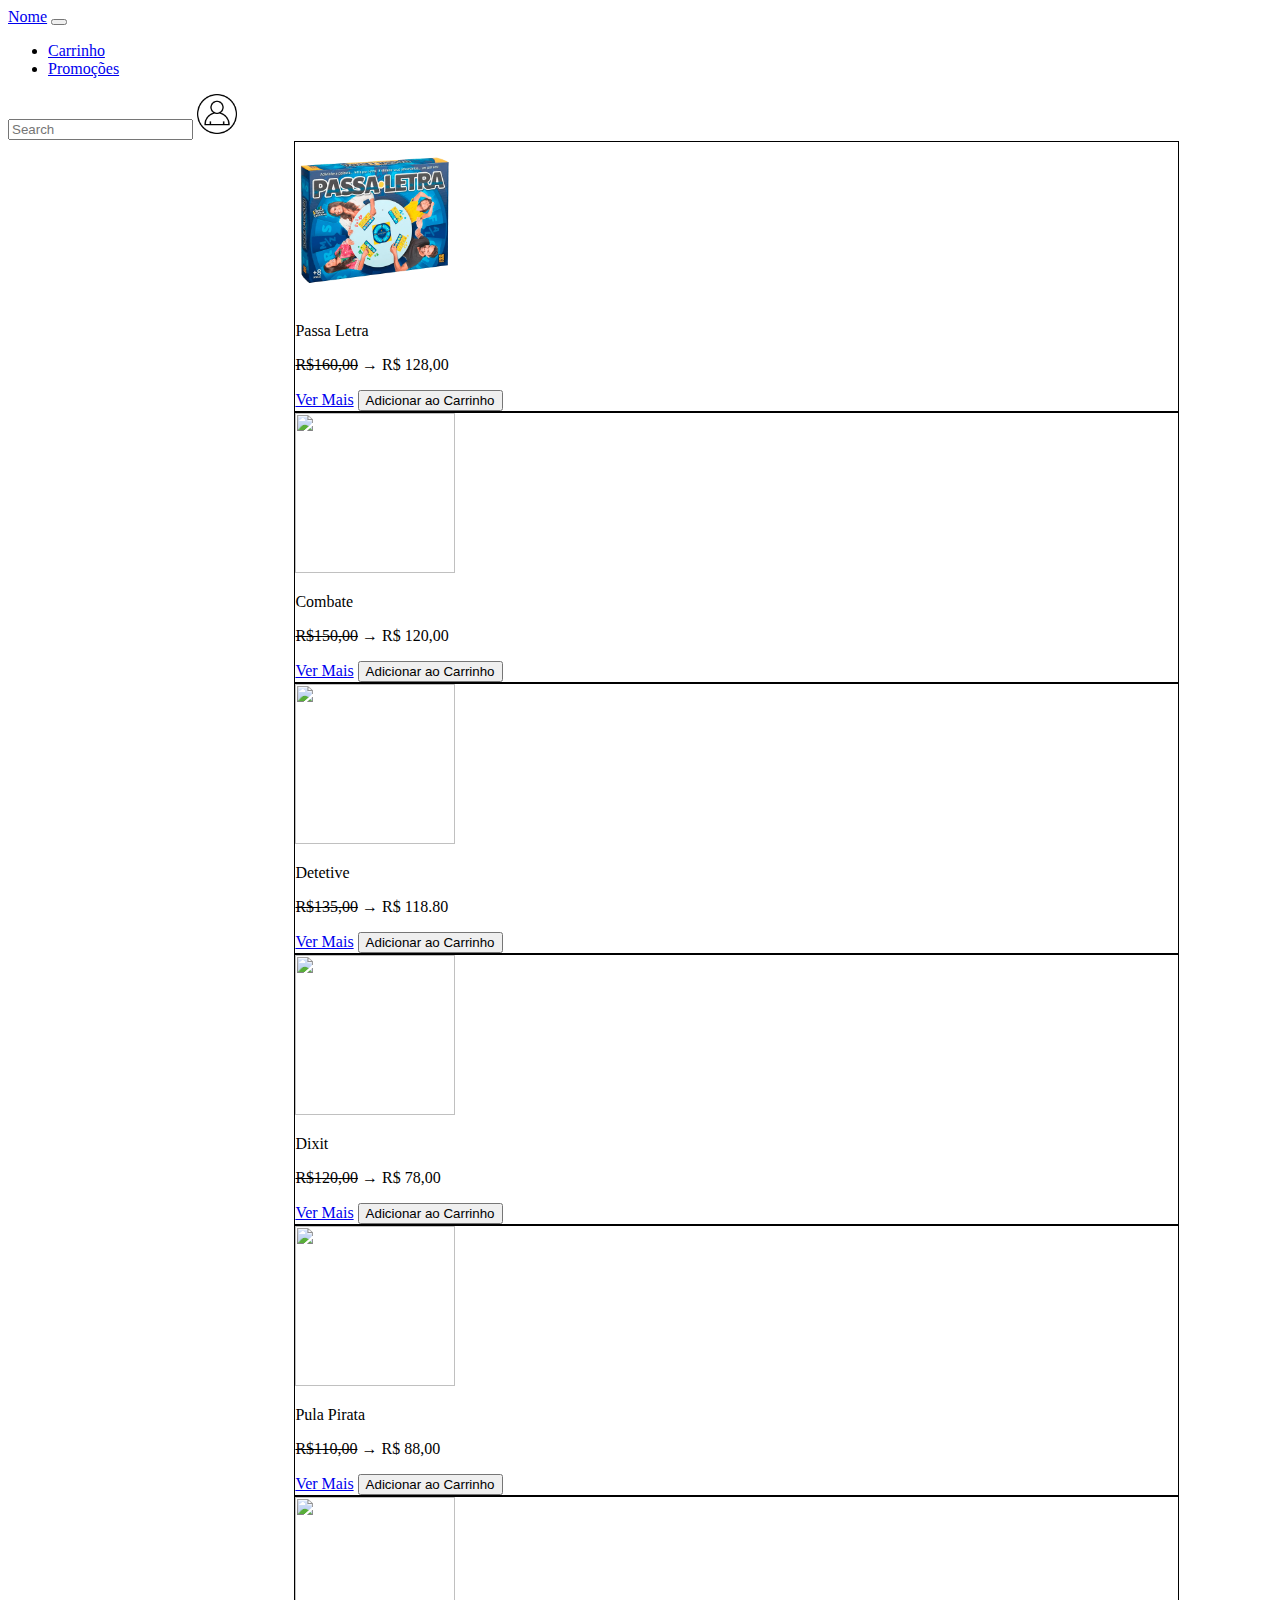
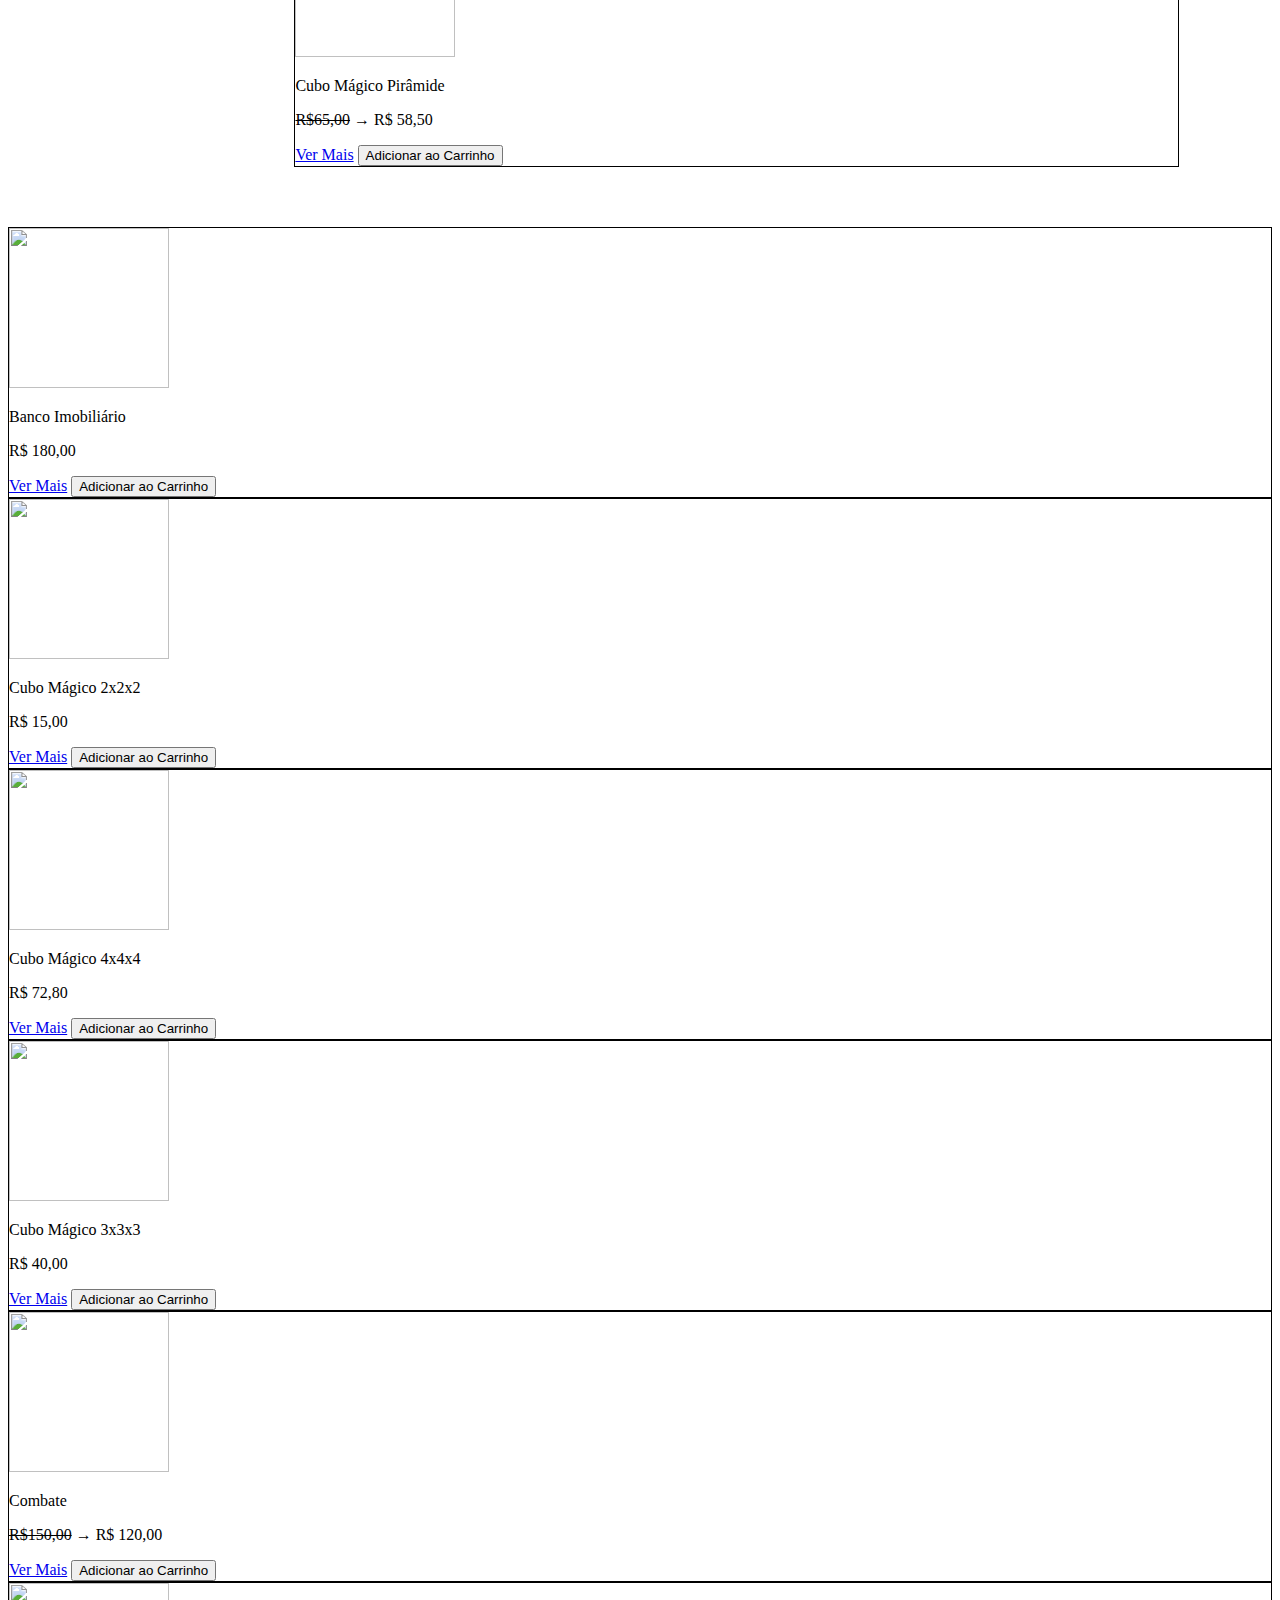
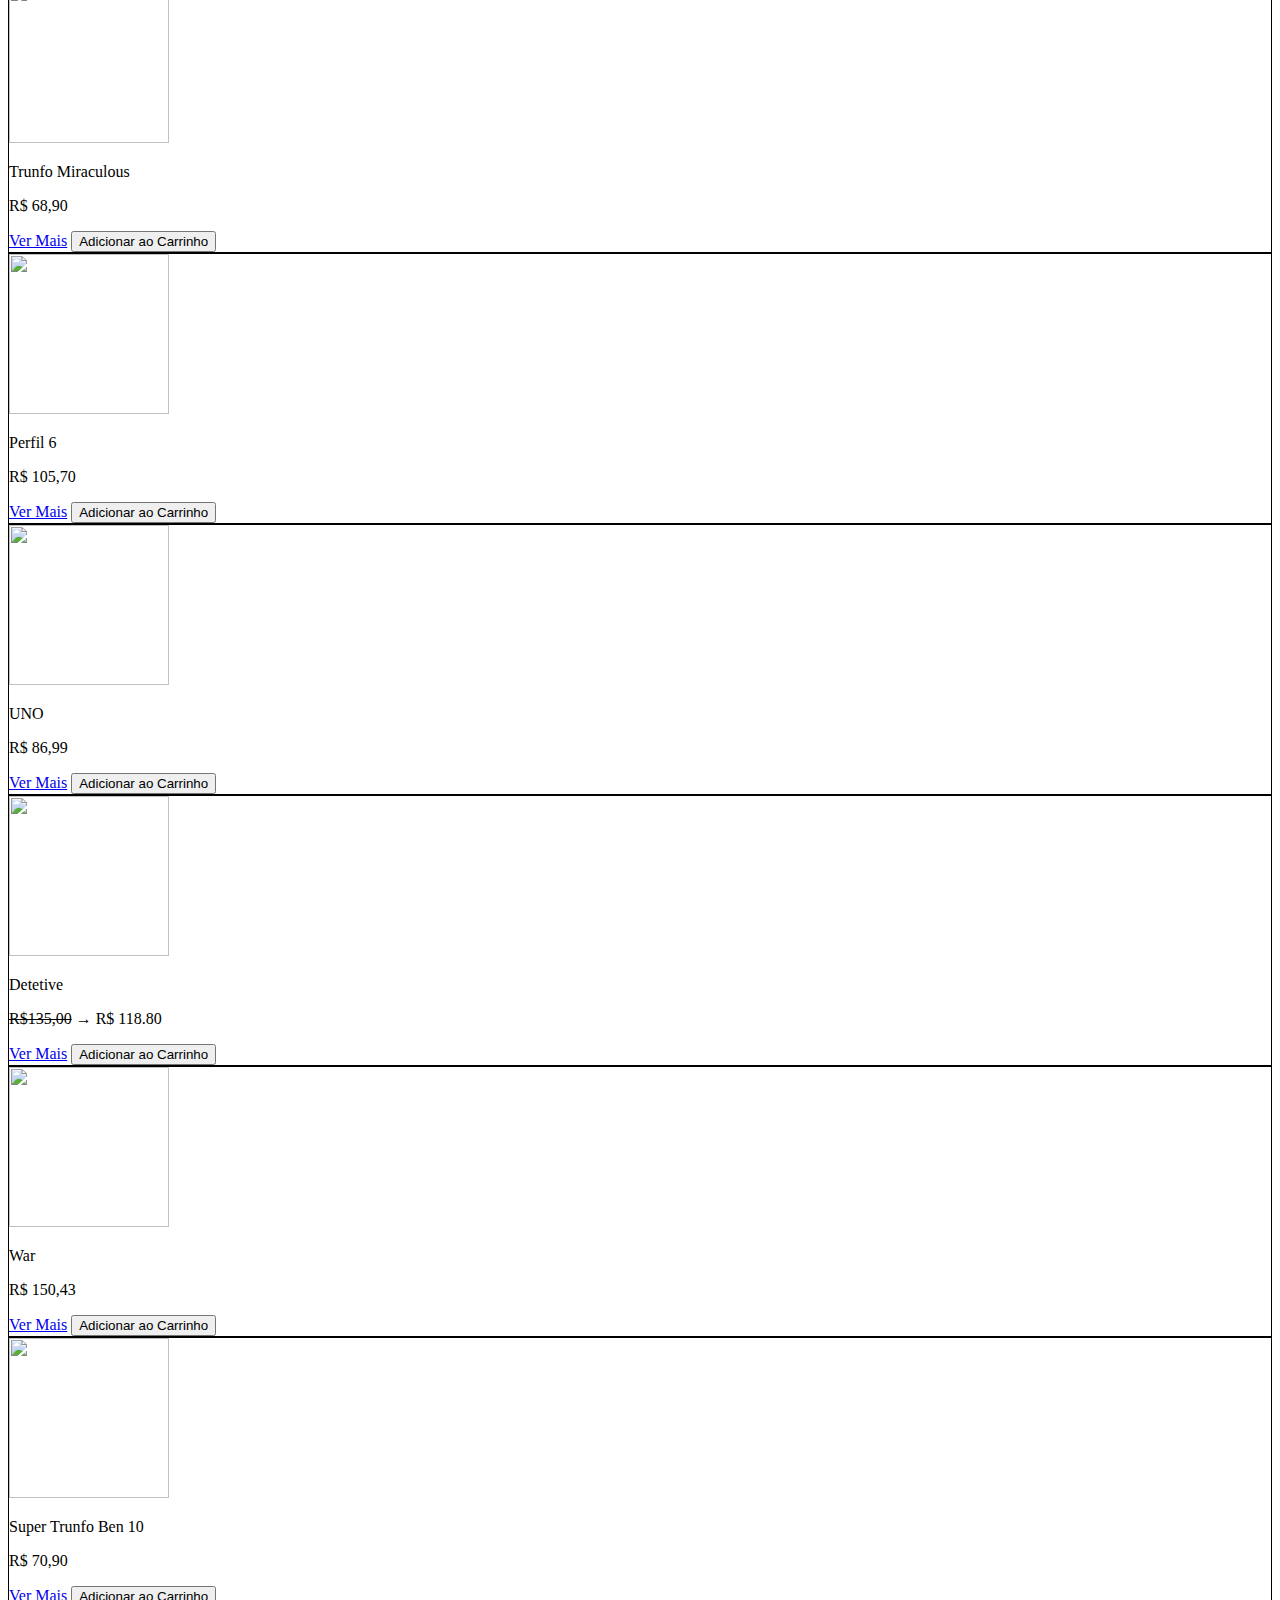
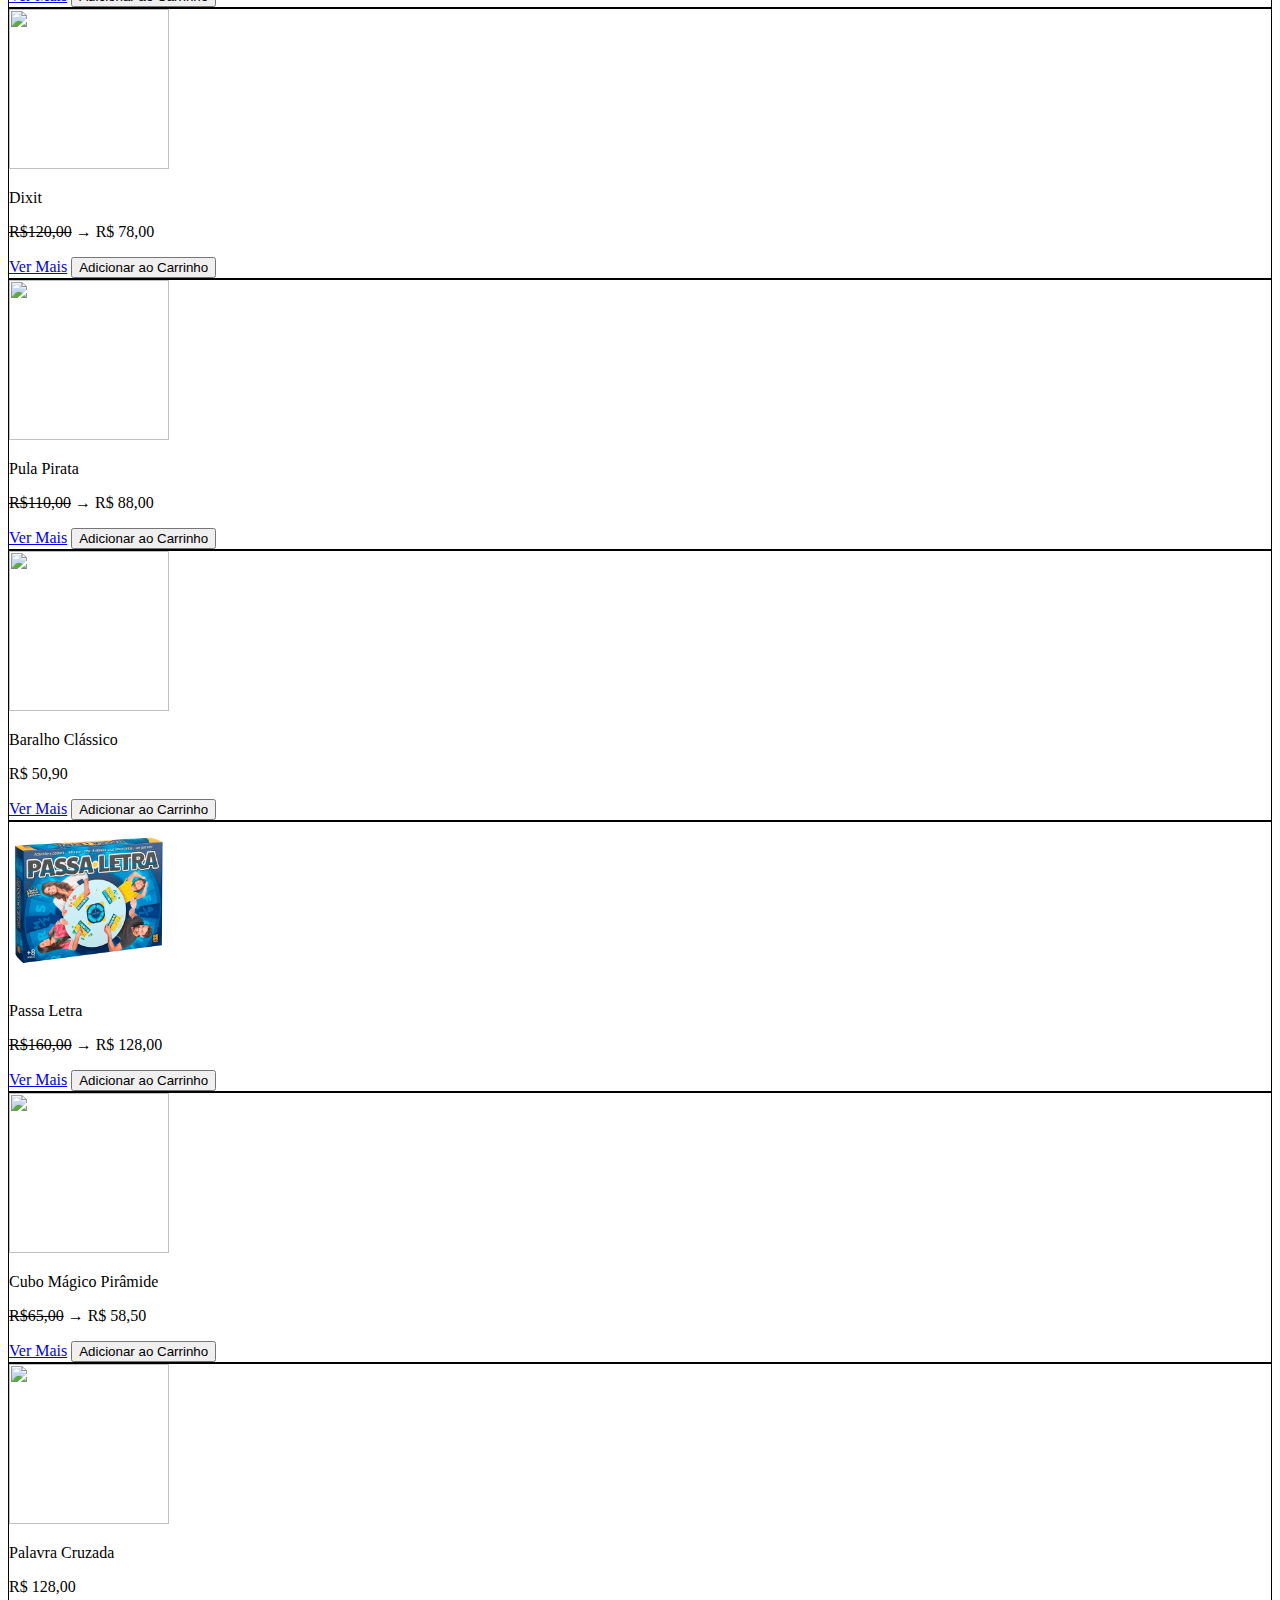
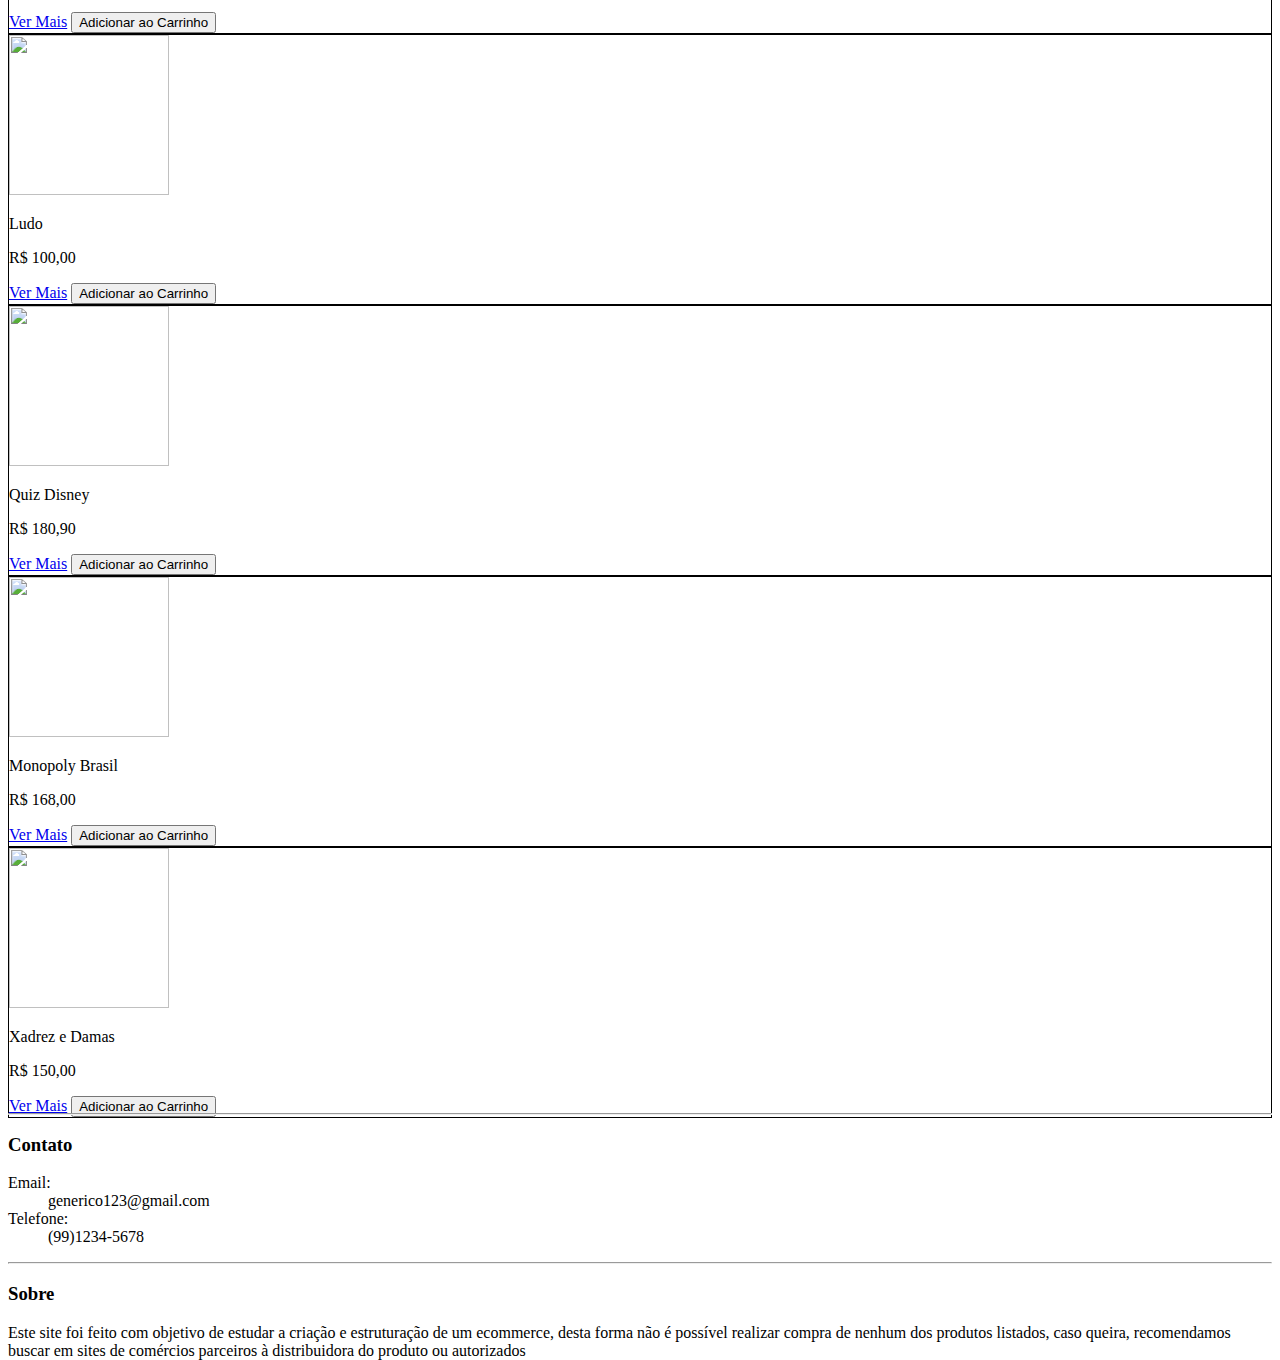
==== index.html @ 69f0a103 "bootstrap" ====
<!DOCTYPE html>
<html>
<head>
    <meta charset='utf-8'>
    <meta http-equiv='X-UA-Compatible' content='IE=edge'>
    <title>Ecommerce</title>
    <link href="https://cdn.jsdelivr.net/npm/bootstrap@5.3.0-alpha3/dist/css/bootstrap.min.css" rel="stylesheet" integrity="sha384-KK94CHFLLe+nY2dmCWGMq91rCGa5gtU4mk92HdvYe+M/SXH301p5ILy+dN9+nJOZ" crossorigin="anonymous">
    <meta name='viewport' content='width=device-width, initial-scale=1'>
    <link rel='stylesheet' type='text/css' media='screen' href='style.css'>
    <script src='main.js'></script>
    <link rel="icon" href="Asserts/Carrinho.png">
</head>
<body>
    <header>
        <nav class="navbar navbar-expand-lg bg-body-tertiary" class="navbar bg-dark" data-bs-theme="dark">
            <div class="container-fluid">
              <a class="navbar-brand" href="index.html">Nome</a>
              <button class="navbar-toggler" type="button" data-bs-toggle="collapse" data-bs-target="#navbarSupportedContent" aria-controls="navbarSupportedContent" aria-expanded="false" aria-label="Toggle navigation">
                <span class="navbar-toggler-icon"></span>
              </button>
              <div class="collapse navbar-collapse" id="navbarSupportedContent">
                <ul class="navbar-nav me-auto mb-2 mb-lg-0">
                  <li class="nav-item">
                    <a class="nav-link active" aria-current="page" href="Carrinho.html">Carrinho</a>
                  </li>
                  <li class="nav-item">
                    <a class="nav-link" href="#">Promoções</a>
                  </li>
                </ul>
                <form class="d-flex" role="search">
                  <input class="form-control me-2" type="search" placeholder="Search" aria-label="Search">
                  <a href="#openModal"><img src="Asserts/perfil.png"></a>
                </form>
              </div>
            </div>
          </nav>
    </header>
    <div id="openModal"; class="modalDialog">
        <div>
            <a href="#close" class="close">X</a>
            <label>Login</label><br/>
            <input type="text" placeholder="E-mail/Usuário">
            <br/>
            <label>Senha</label><br/>
            <input type="password" placeholder="Password">
        </div>
    </div>
    <section>
        <article id="Promo2">
            
            <div class="container text-center">
                <div class="row align-items-start">
                  <div class="col-2">
                    <img class="prodimage" src="Asserts/jogo1.png">
                    <p>Passa Letra</p>
                    <p><del>R$160,00</del>  &rarr; R$ 128,00</p>
                    <a class="btn btn-primary" href="#" role="button">Ver Mais</a>
                    <button class="btn btn-primary" type="submit">Adicionar ao Carrinho</button>
                  </div>
                  <div class="col-2">
                    <img class="prodimage" src="Asserts/combate.png">
                    <p>Combate</p>
                    <p><del>R$150,00</del>  &rarr; R$ 120,00</p>
                    <a class="btn btn-primary" href="#" role="button">Ver Mais</a>
                    <button class="btn btn-primary" type="submit">Adicionar ao Carrinho</button>
                  </div>
                  <div class="col-2">
                    <img class="prodimage" src="Asserts/detetive.png">
                    <p>Detetive</p>
                    <p><del>R$135,00</del>  &rarr; R$ 118.80 </p>
                    <a class="btn btn-primary" href="#" role="button">Ver Mais</a>
                    <button class="btn btn-primary" type="submit">Adicionar ao Carrinho</button>
                  </div>
                  <div class="col-2">
                    <img class="prodimage" src="Asserts/dixit.png">
                    <p>Dixit</p>
                    <p><del>R$120,00</del>  &rarr; R$ 78,00</p>
                    <a class="btn btn-primary" href="#" role="button">Ver Mais</a>
                    <button class="btn btn-primary" type="submit">Adicionar ao Carrinho</button>
                  </div>
                  <div class="col-2">
                    <img class="prodimage" src="Asserts/Estrela-pula-pirata.png">
                    <p>Pula Pirata</p>
                    <p><del>R$110,00</del>  &rarr; R$ 88,00</p>
                    <a class="btn btn-primary" href="#" role="button">Ver Mais</a>
                    <button class="btn btn-primary" type="submit">Adicionar ao Carrinho</button>
                  </div>
                  <div class="col-2">
                    <img class="prodimage" src="Asserts/Rubiks-cubo-mágico-piramide.png">
                    <p>Cubo Mágico Pirâmide</p>
                    <p><del>R$65,00</del>  &rarr; R$ 58,50</p>
                    <a class="btn btn-primary" href="#" role="button">Ver Mais</a>
                    <button class="btn btn-primary" type="submit">Adicionar ao Carrinho</button>
                  </div>
                </div>
              </div>
        </article>
        
 <article id="Venda">
    <div class="container text-center">
        <div class="row align-items-center">
          <div class="col">
            <img class="prodimage" src="Asserts/super_banco-imobiliario.png">
            <p>Banco Imobiliário</p>
            <p>R$ 180,00</p>
            <a class="btn btn-primary" href="#" role="button">Ver Mais</a>
            <button class="btn btn-primary" type="submit">Adicionar ao Carrinho</button>
          </div>
          <div class="col">
            <img class="prodimage" src="Asserts/Rubiks-mini-cubo-mágico.png">
            <p>Cubo Mágico 2x2x2</p>
            <p>R$ 15,00</p>
            <a class="btn btn-primary" href="#" role="button">Ver Mais</a>
            <button class="btn btn-primary" type="submit">Adicionar ao Carrinho</button>          
        </div>
          <div class="col">
            <img class="prodimage" src="Asserts/MGC-giga-cubo-magico.png">
            <p>Cubo Mágico 4x4x4</p>
            <p>R$ 72,80</p>
            <a class="btn btn-primary" href="#" role="button">Ver Mais</a>
            <button class="btn btn-primary" type="submit">Adicionar ao Carrinho</button>
          </div>
          <div class="col">
            <img class="prodimage" src="Asserts/Rubiks-cubo-mágico.png">
            <p>Cubo Mágico 3x3x3</p>
            <p>R$ 40,00</p>
            <a class="btn btn-primary" href="#" role="button">Ver Mais</a>
            <button class="btn btn-primary" type="submit">Adicionar ao Carrinho</button>
          </div>
          <div class="col">
            <img class="prodimage" src="Asserts/combate.png">
            <p>Combate</p>
            <p><del>R$150,00</del>  &rarr; R$ 120,00</p>
            <a class="btn btn-primary" href="#" role="button">Ver Mais</a>
            <button class="btn btn-primary" type="submit">Adicionar ao Carrinho</button>
          </div>
          <div class="col">
            <img class="prodimage" src="Asserts/grow-super-trunfo-ladybug.jpg">
            <p>Trunfo Miraculous</p>
            <p>R$ 68,90</p>
            <a class="btn btn-primary" href="#" role="button">Ver Mais</a>
            <button class="btn btn-primary" type="submit">Adicionar ao Carrinho</button>
          </div>
          <div class="col">
            <img class="prodimage" src="Asserts/grow-perfil-6.png">
            <p>Perfil 6</p>
            <p>R$ 105,70</p>
            <a class="btn btn-primary" href="#" role="button">Ver Mais</a>
            <button class="btn btn-primary" type="submit">Adicionar ao Carrinho</button>
          </div>
          <div class="col">
            <img class="prodimage" src="Asserts/Copag-UNO.png">
            <p>UNO</p>
            <p>R$ 86,99</p>
            <a class="btn btn-primary" href="#" role="button">Ver Mais</a>
            <button class="btn btn-primary" type="submit">Adicionar ao Carrinho</button>
          </div>
          <div class="col">
            <img class="prodimage" src="Asserts/detetive.png">
            <p>Detetive</p>
            <p><del>R$135,00</del>  &rarr; R$ 118.80 </p>
            <a class="btn btn-primary" href="#" role="button">Ver Mais</a>
            <button class="btn btn-primary" type="submit">Adicionar ao Carrinho</button>
          </div>
          <div class="col">
            <img class="prodimage" src="Asserts/Grow_War.png">
            <p>War</p>
            <p>R$ 150,43</p>
            <a class="btn btn-primary" href="#" role="button">Ver Mais</a>
            <button class="btn btn-primary" type="submit">Adicionar ao Carrinho</button>
          </div>
          <div class="col">
            <img class="prodimage" src="Asserts/Grow-super trunfo-ben10.png">
            <p>Super Trunfo Ben 10</p>
            <p>R$ 70,90</p>
            <a class="btn btn-primary" href="#" role="button">Ver Mais</a>
            <button class="btn btn-primary" type="submit">Adicionar ao Carrinho</button>
          </div>
          <div class="col">
            <img class="prodimage" src="Asserts/dixit.png">
            <p>Dixit</p>
            <p><del>R$120,00</del>  &rarr; R$ 78,00</p>
            <a class="btn btn-primary" href="#" role="button">Ver Mais</a>
            <button class="btn btn-primary" type="submit">Adicionar ao Carrinho</button>
          </div>
          <div class="col">
            <img class="prodimage" src="Asserts/Estrela-pula-pirata.png">
            <p>Pula Pirata</p>
            <p><del>R$110,00</del>  &rarr; R$ 88,00</p>
            <a class="btn btn-primary" href="#" role="button">Ver Mais</a>
            <button class="btn btn-primary" type="submit">Adicionar ao Carrinho</button>
          </div>
          <div class="col">
            <img class="prodimage" src="Asserts/Copag-baralho.png">
            <p>Baralho Clássico</p>
            <p>R$ 50,90</p>
            <a class="btn btn-primary" href="#" role="button">Ver Mais</a>
            <button class="btn btn-primary" type="submit">Adicionar ao Carrinho</button>
          </div>
          <div class="col">
            <img class="prodimage" src="Asserts/jogo1.png">
            <p>Passa Letra</p>
            <p><del>R$160,00</del>  &rarr; R$ 128,00</p>
            <a class="btn btn-primary" href="#" role="button">Ver Mais</a>
            <button class="btn btn-primary" type="submit">Adicionar ao Carrinho</button>
          </div>
          <div class="col">
            <img class="prodimage" src="Asserts/Rubiks-cubo-mágico-piramide.png">
            <p>Cubo Mágico Pirâmide</p>
            <p><del>R$65,00</del>  &rarr; R$ 58,50</p>
            <a class="btn btn-primary" href="#" role="button">Ver Mais</a>
            <button class="btn btn-primary" type="submit">Adicionar ao Carrinho</button>
          </div>
          <div class="col">
            <img class="prodimage" src="Asserts/Xalingo-Palavra Cruzada.png">
            <p>Palavra Cruzada</p>
            <p>R$ 128,00</p>
            <a class="btn btn-primary" href="#" role="button">Ver Mais</a>
            <button class="btn btn-primary" type="submit">Adicionar ao Carrinho</button>
          </div>
          <div class="col">
            <img class="prodimage" src="Asserts/Maninho brinquedos-Ludo.png">
            <p>Ludo</p>
            <p>R$ 100,00</p>
            <a class="btn btn-primary" href="#" role="button">Ver Mais</a>
            <button class="btn btn-primary" type="submit">Adicionar ao Carrinho</button>
          </div>
          <div class="col">
            <img class="prodimage" src="Asserts/Game Office- Quiz Disney.png">
            <p>Quiz Disney</p>
            <p>R$ 180,90</p>
            <a class="btn btn-primary" href="#" role="button">Ver Mais</a>
            <button class="btn btn-primary" type="submit">Adicionar ao Carrinho</button>
          </div>
          <div class="col">
            <img class="prodimage" src="Asserts/GROW_Monopoly_Brasil.png">
            <p>Monopoly Brasil</p>
            <p>R$ 168,00</p>
            <a class="btn btn-primary" href="#" role="button">Ver Mais</a>
            <button class="btn btn-primary" type="submit">Adicionar ao Carrinho</button>
          </div>
          <div class="col">
            <img class="prodimage" src="Asserts/Bulbo-xadrez_e_damas_escolar">
            <p>Xadrez e Damas</p>
            <p>R$ 150,00</p>
            <a class="btn btn-primary" href="#" role="button">Ver Mais</a>
            <button class="btn btn-primary" type="submit">Adicionar ao Carrinho</button>
          </div>
        </div>
      </div> 
</article>
    </section>
    <footer>
        <hr/>
            <dl id="contato">
                <h3>Contato</h3>
                    <dt>Email:</dt>
                    <dd>generico123@gmail.com</dd>
                    <dt>Telefone:</dt>
                    <dd>(99)1234-5678</dd>
            </dl>
        <hr class="effect"/>
        <div class="sobre">
            <h3>Sobre</h3>
            <p>Este site foi feito com objetivo de estudar a criação e estruturação de um ecommerce, desta forma não é possível realizar compra de nenhum dos produtos listados, caso queira, recomendamos buscar em sites de comércios parceiros à distribuidora do produto ou autorizados</p>
        </div>
        </footer>
    <script src="https://cdn.jsdelivr.net/npm/@popperjs/core@2.11.7/dist/umd/popper.min.js" integrity="sha384-zYPOMqeu1DAVkHiLqWBUTcbYfZ8osu1Nd6Z89ify25QV9guujx43ITvfi12/QExE" crossorigin="anonymous"></script>
<script src="https://cdn.jsdelivr.net/npm/bootstrap@5.3.0-alpha3/dist/js/bootstrap.min.js" integrity="sha384-Y4oOpwW3duJdCWv5ly8SCFYWqFDsfob/3GkgExXKV4idmbt98QcxXYs9UoXAB7BZ" crossorigin="anonymous"></script>
    <script src="https://cdn.jsdelivr.net/npm/bootstrap@5.3.0-alpha3/dist/js/bootstrap.bundle.min.js" integrity="sha384-ENjdO4Dr2bkBIFxQpeoTz1HIcje39Wm4jDKdf19U8gI4ddQ3GYNS7NTKfAdVQSZe" crossorigin="anonymous"></script>
</body>
</html>
---- style.css ----
header nav div div form a img{width: 2.5em; height: 2.5em;}
.modalDialog{
    position: fixed;
    font-family: verdana;
    top: 0;
    right: 0;
    bottom: 0;
    left: 0;
    background-color: rgba(181, 9, 9, 0.8);
    z-index: 9999;
    opacity: 0;
    -webkit-transition: opacity 400ms ease-in;
    -moz-transition: opacity 400ms ease-in ;
    transition: opacity 400ms ease-in;
    pointer-events: none;
    display: none;
}
.modalDialog:target{
    display: block;
    opacity: 1;
    pointer-events: auto;
}
.modalDialog div{
    width: 31.25em;
    position: relative;
    margin: 10% auto;
    padding: 0.3125em 1.25em 1.0.8125em 1.25em;
    -webkit-border-radius: 0.75em;
    -moz-border-radius: 0.75em;
    border-radius: 0.625em;
    background-color: #fff;
}
.prodimage{width:10em; height: 10em;}
#Promo2{width: 70%; position: relative; left: 17.9em;}
.col-2{border:solid 0.1em; position: relative; top:0.05em}
.col{border:solid 0.1em; position: relative; top:3.8em}
footer{position: relative; top:3em}
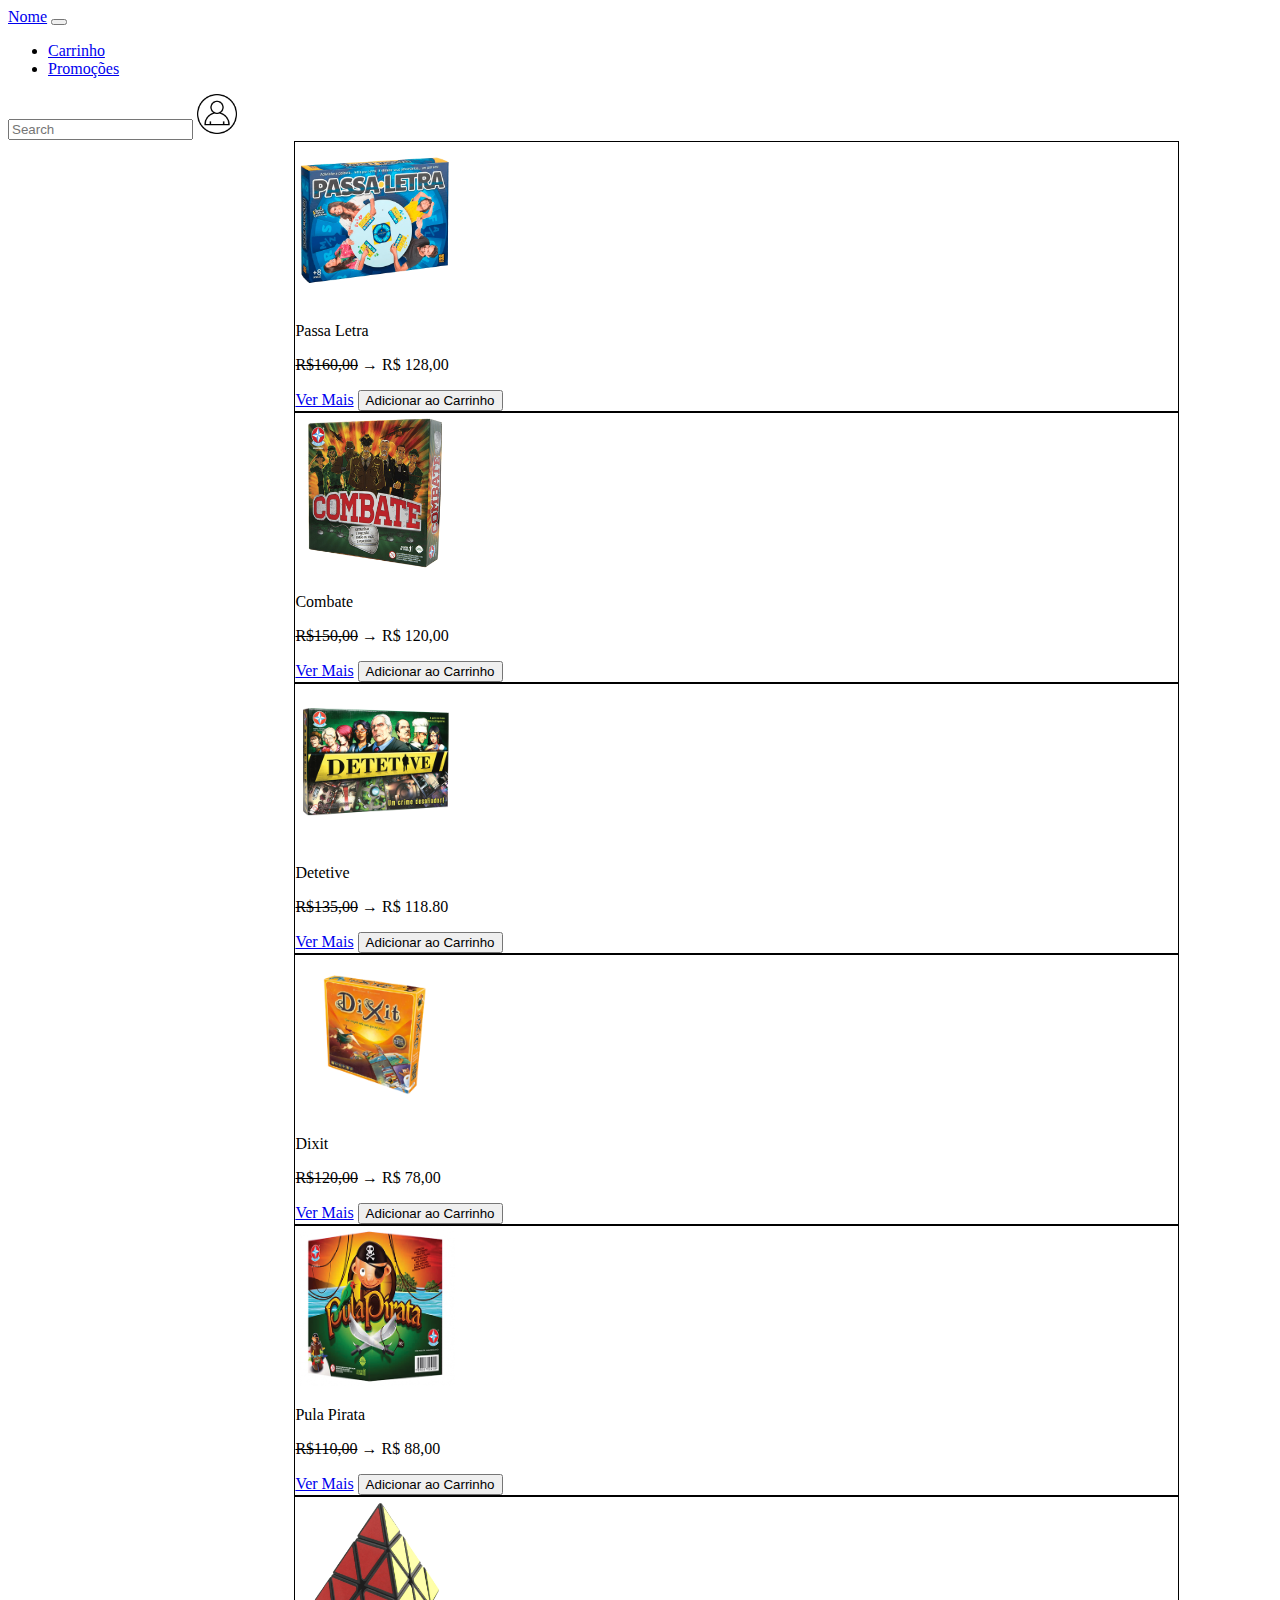
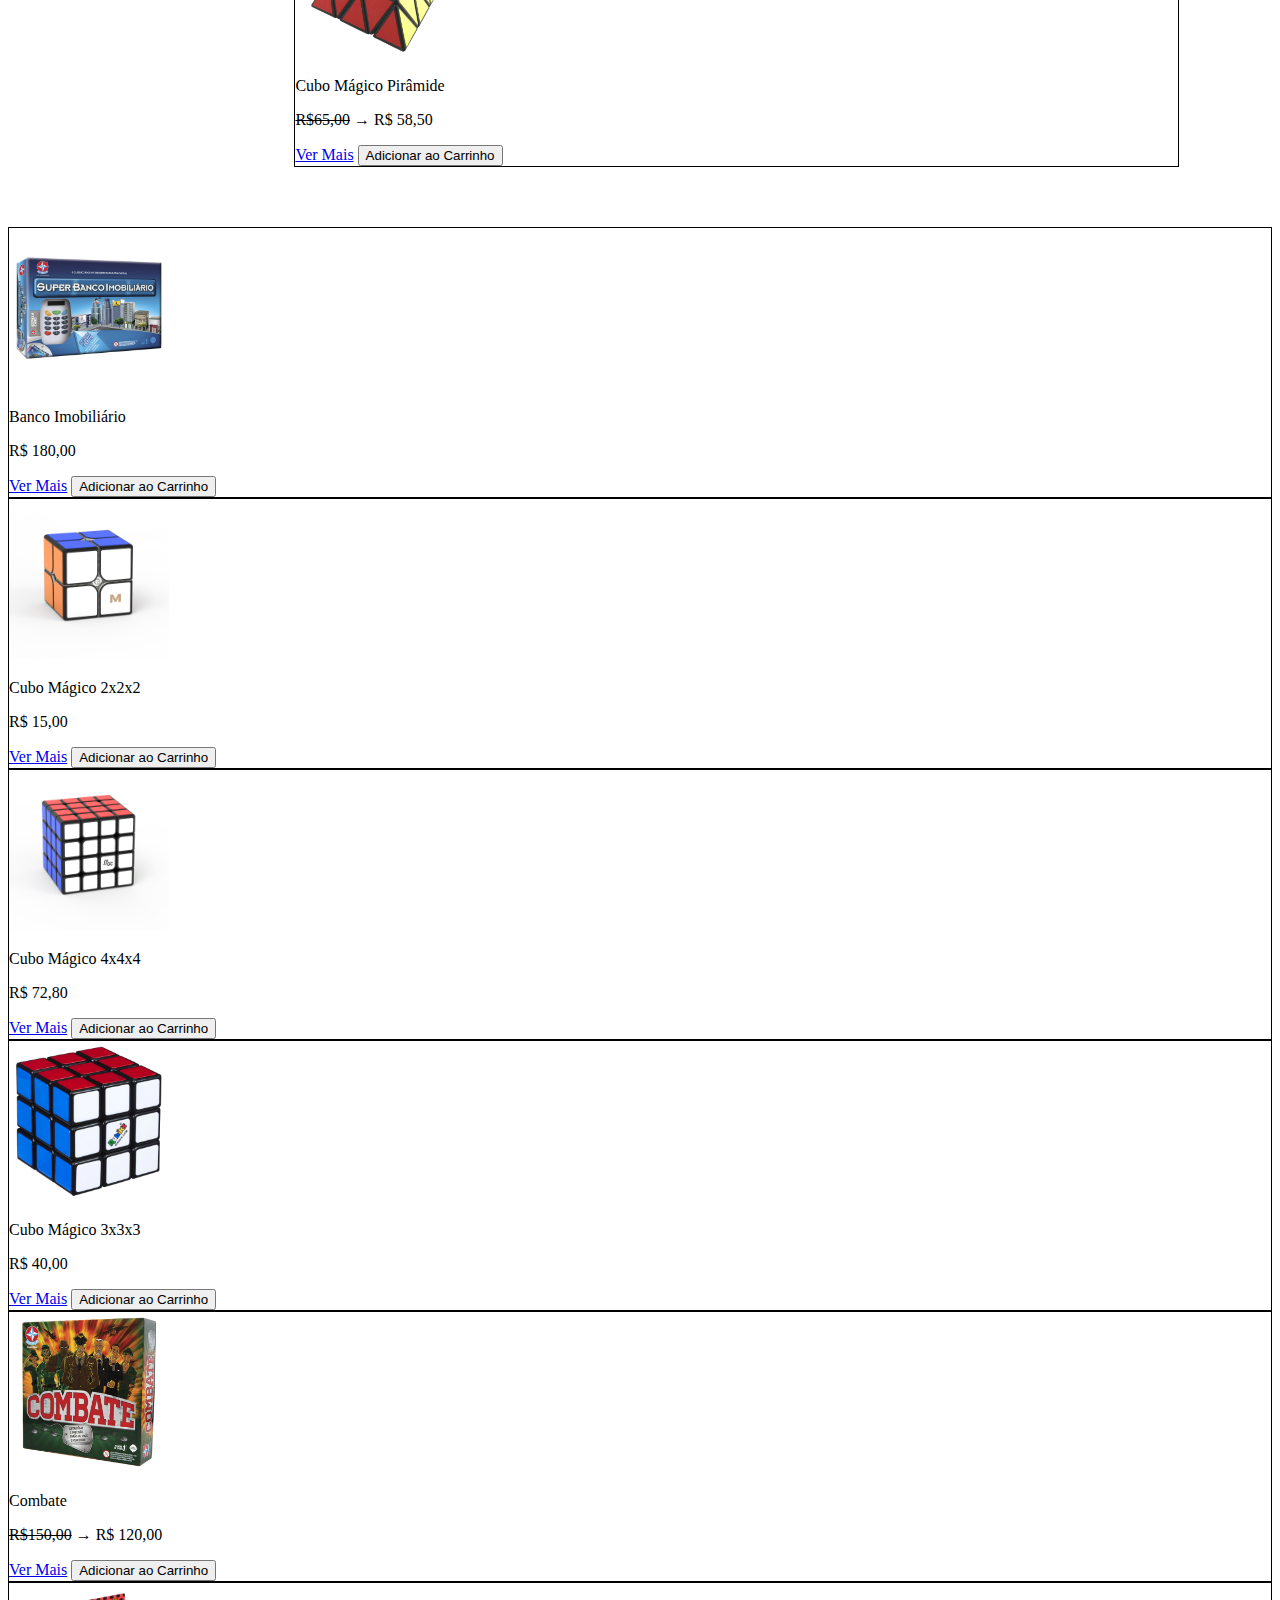
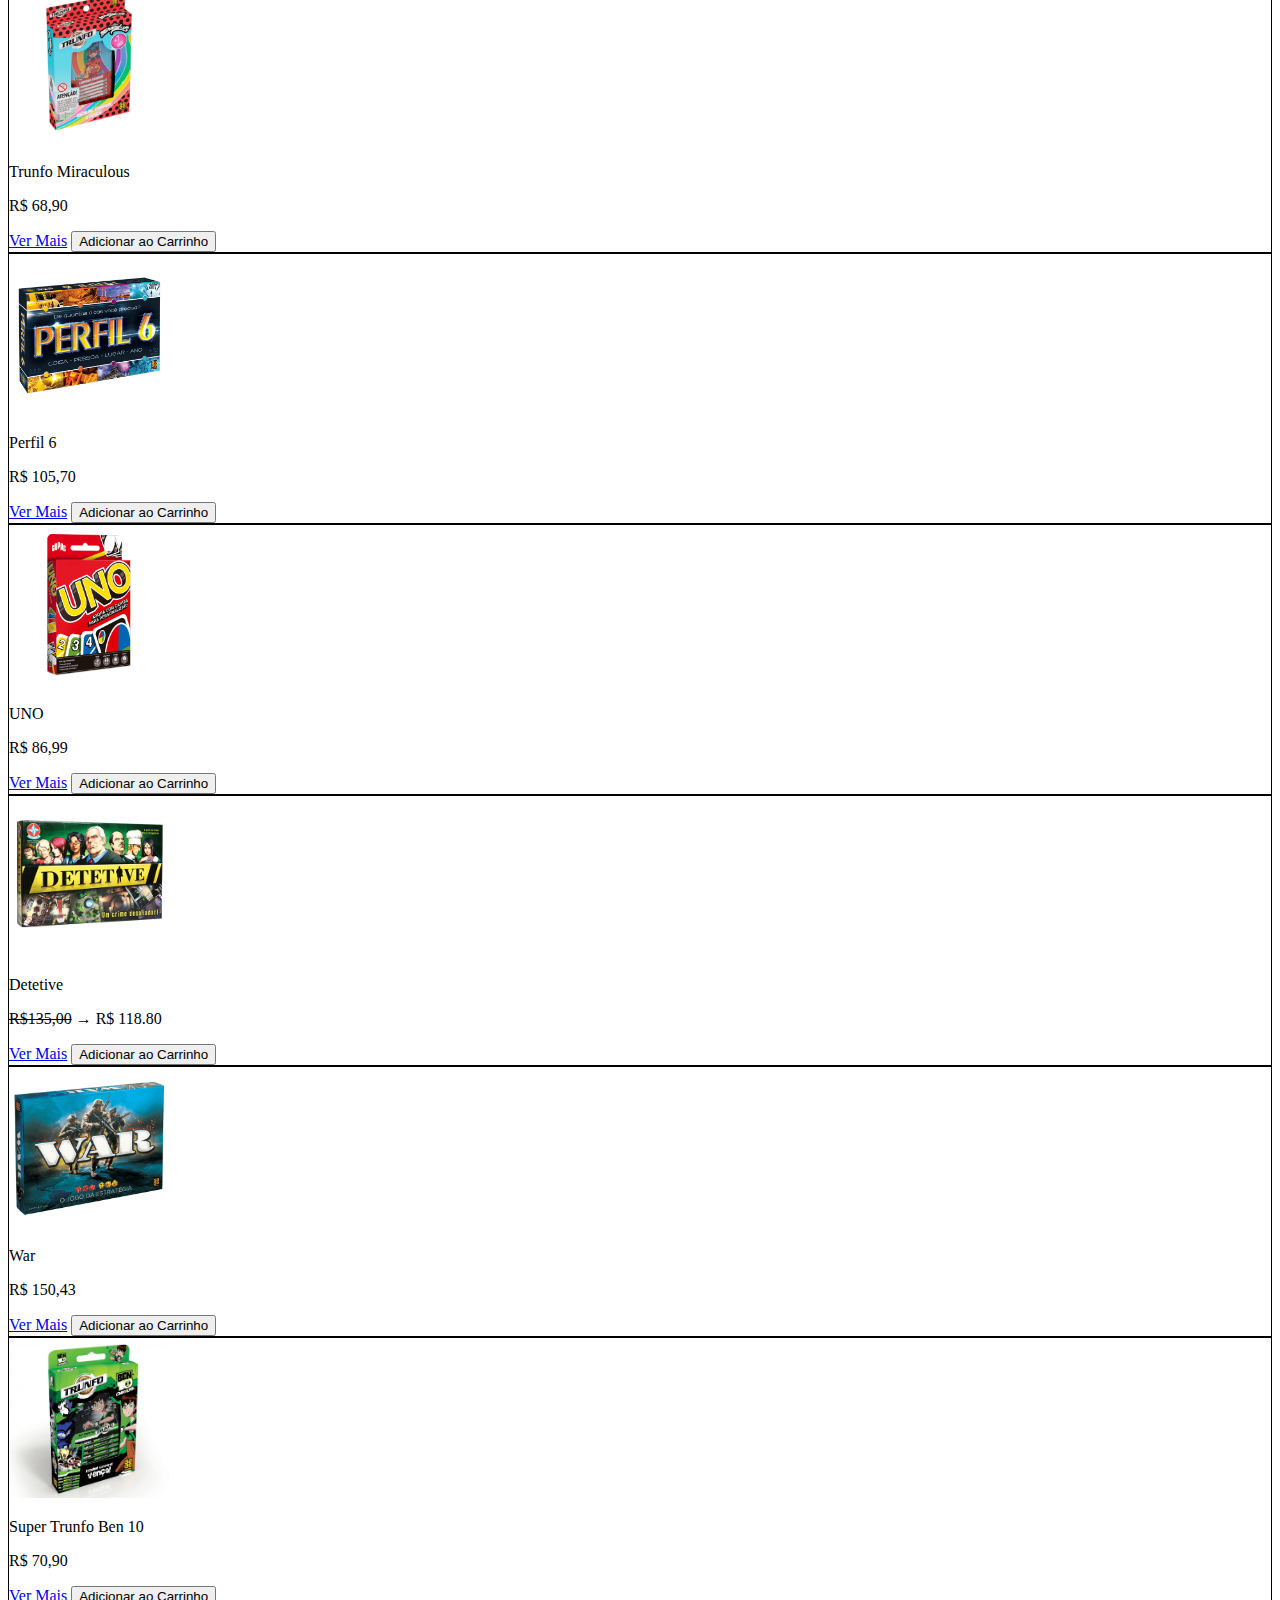
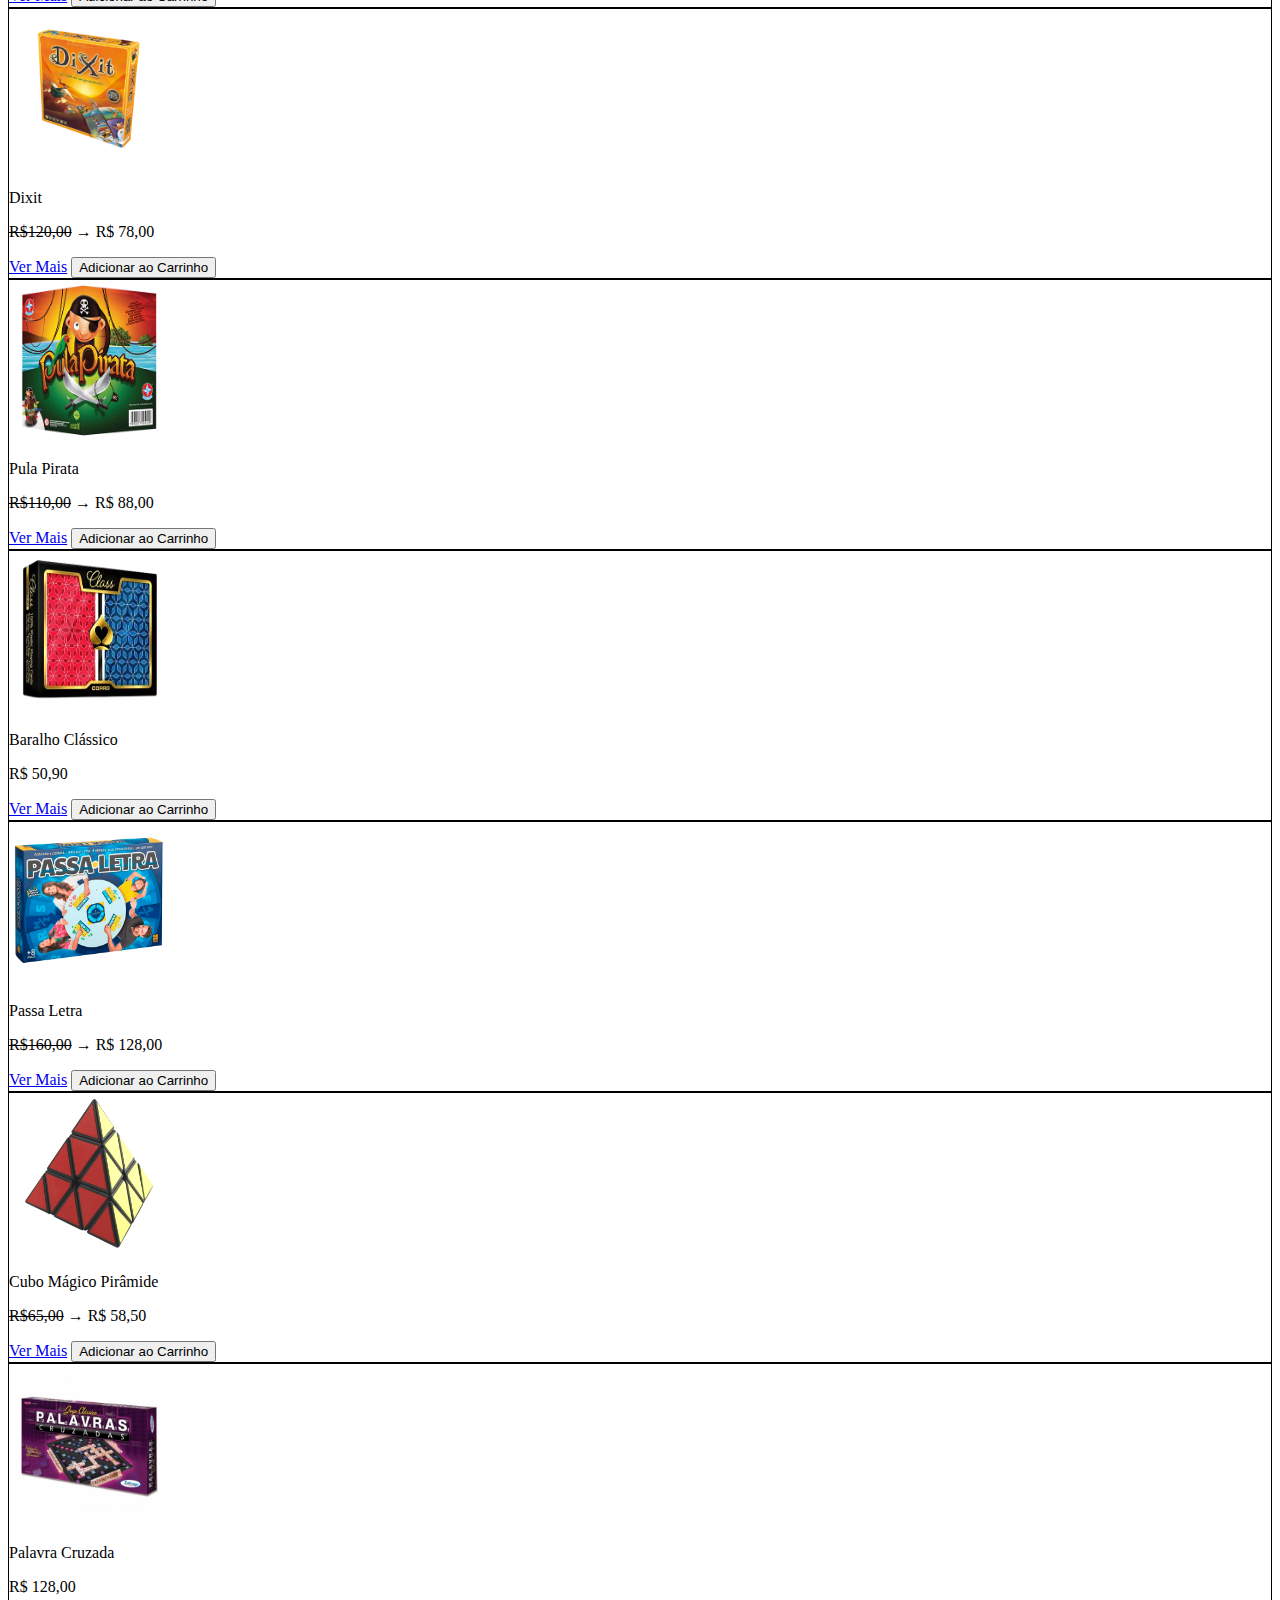
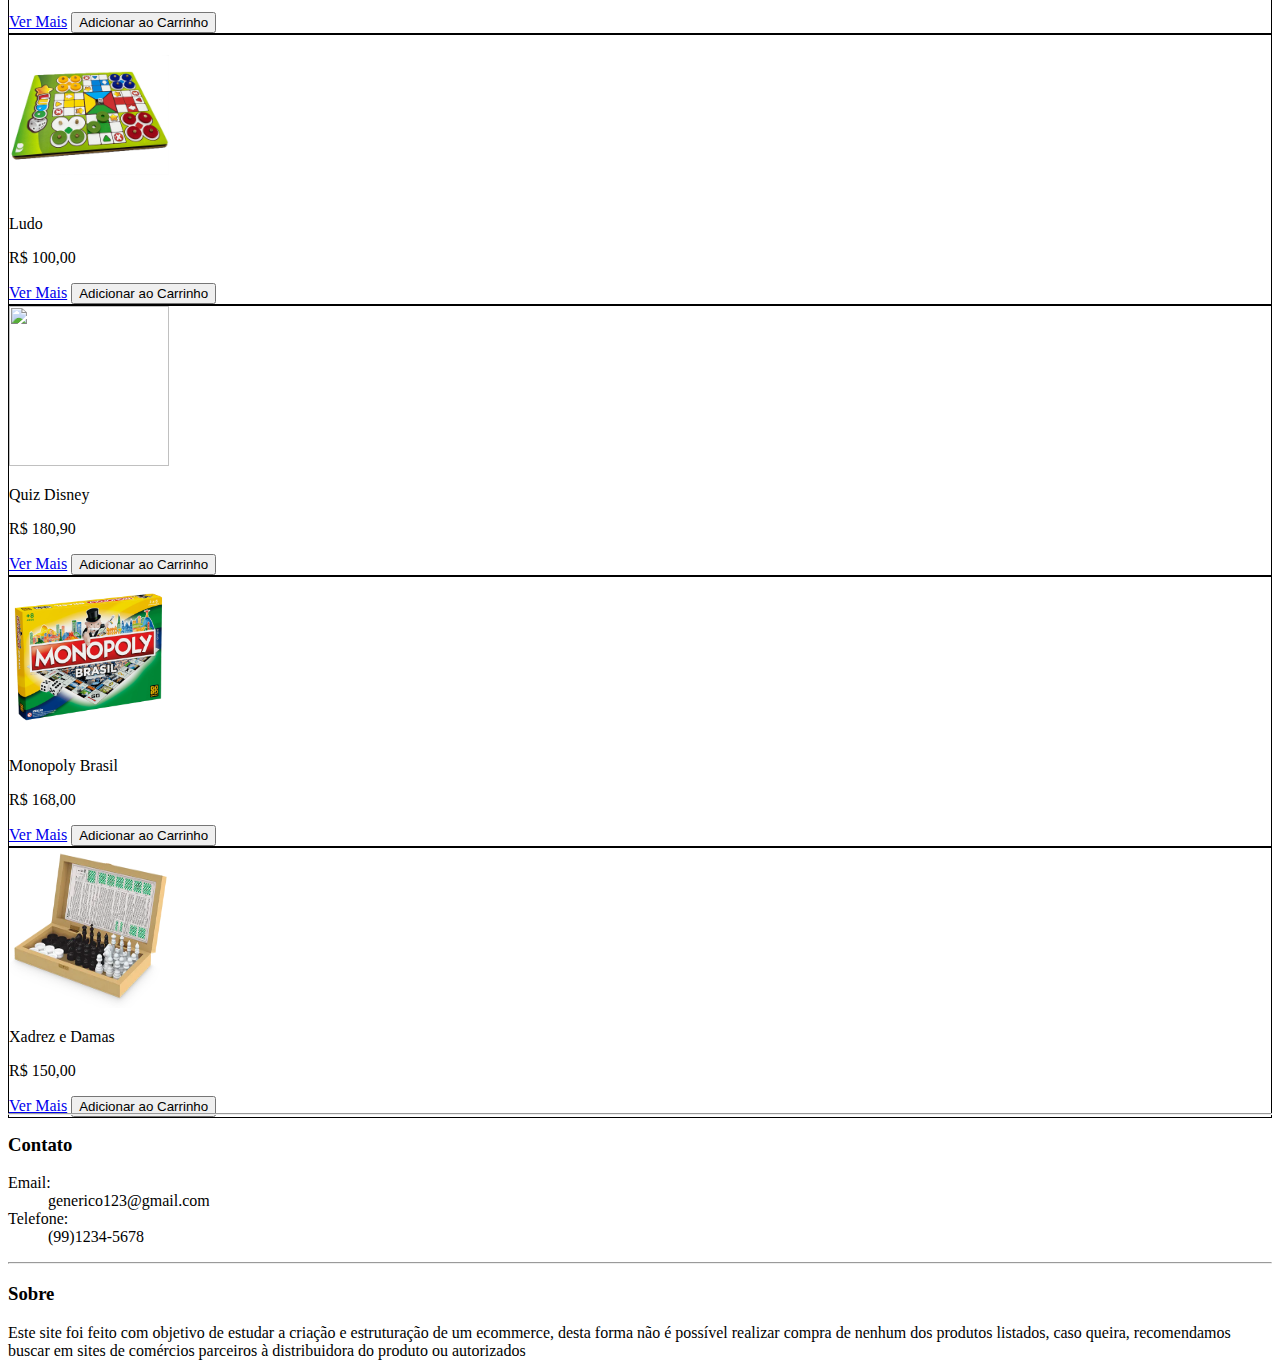
==== commit 9ca7aa74: "imagens" ====
--- a/index.html
+++ b/index.html
@@ -240,7 +240,7 @@
             <button class="btn btn-primary" type="submit">Adicionar ao Carrinho</button>
           </div>
           <div class="col">
-            <img class="prodimage" src="Asserts/Bulbo-xadrez_e_damas_escolar">
+            <img class="prodimage" src="Asserts/Bulbo-xadrez_e_damas_escolar.png">
             <p>Xadrez e Damas</p>
             <p>R$ 150,00</p>
             <a class="btn btn-primary" href="#" role="button">Ver Mais</a>
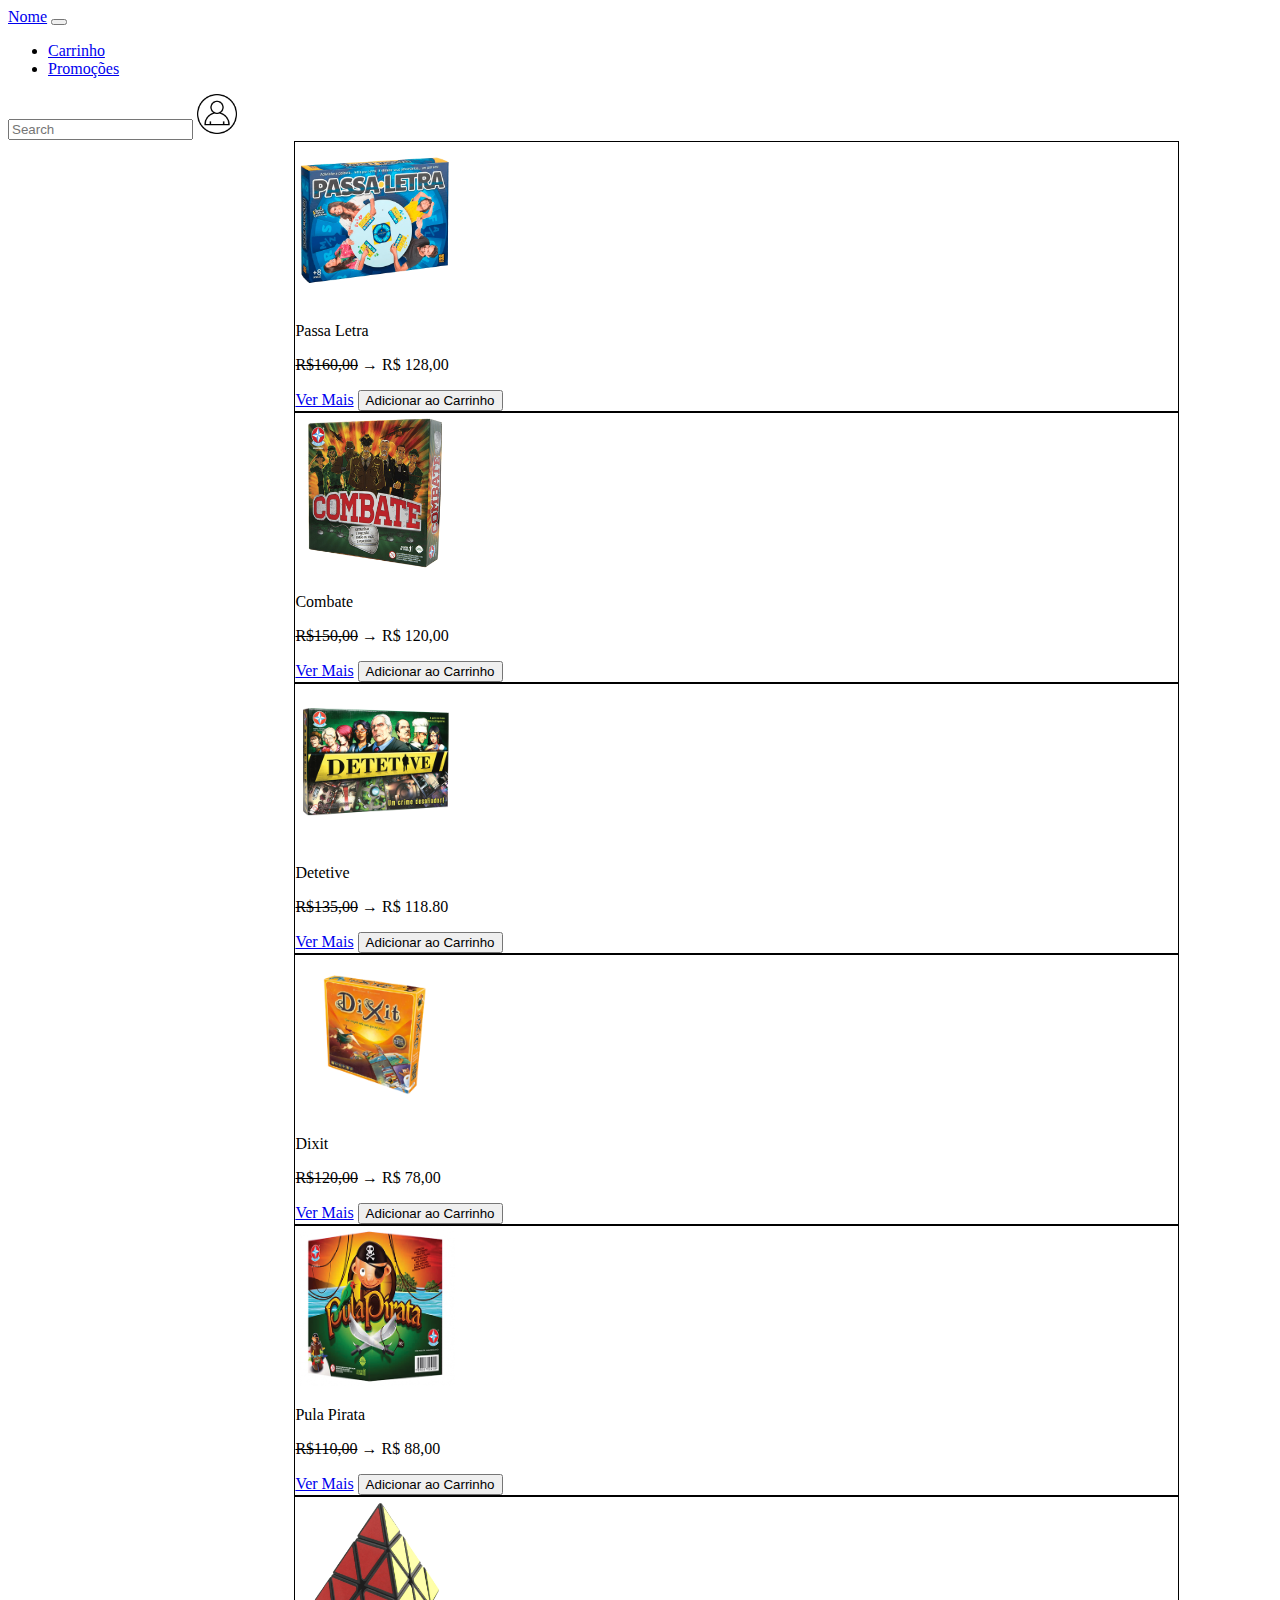
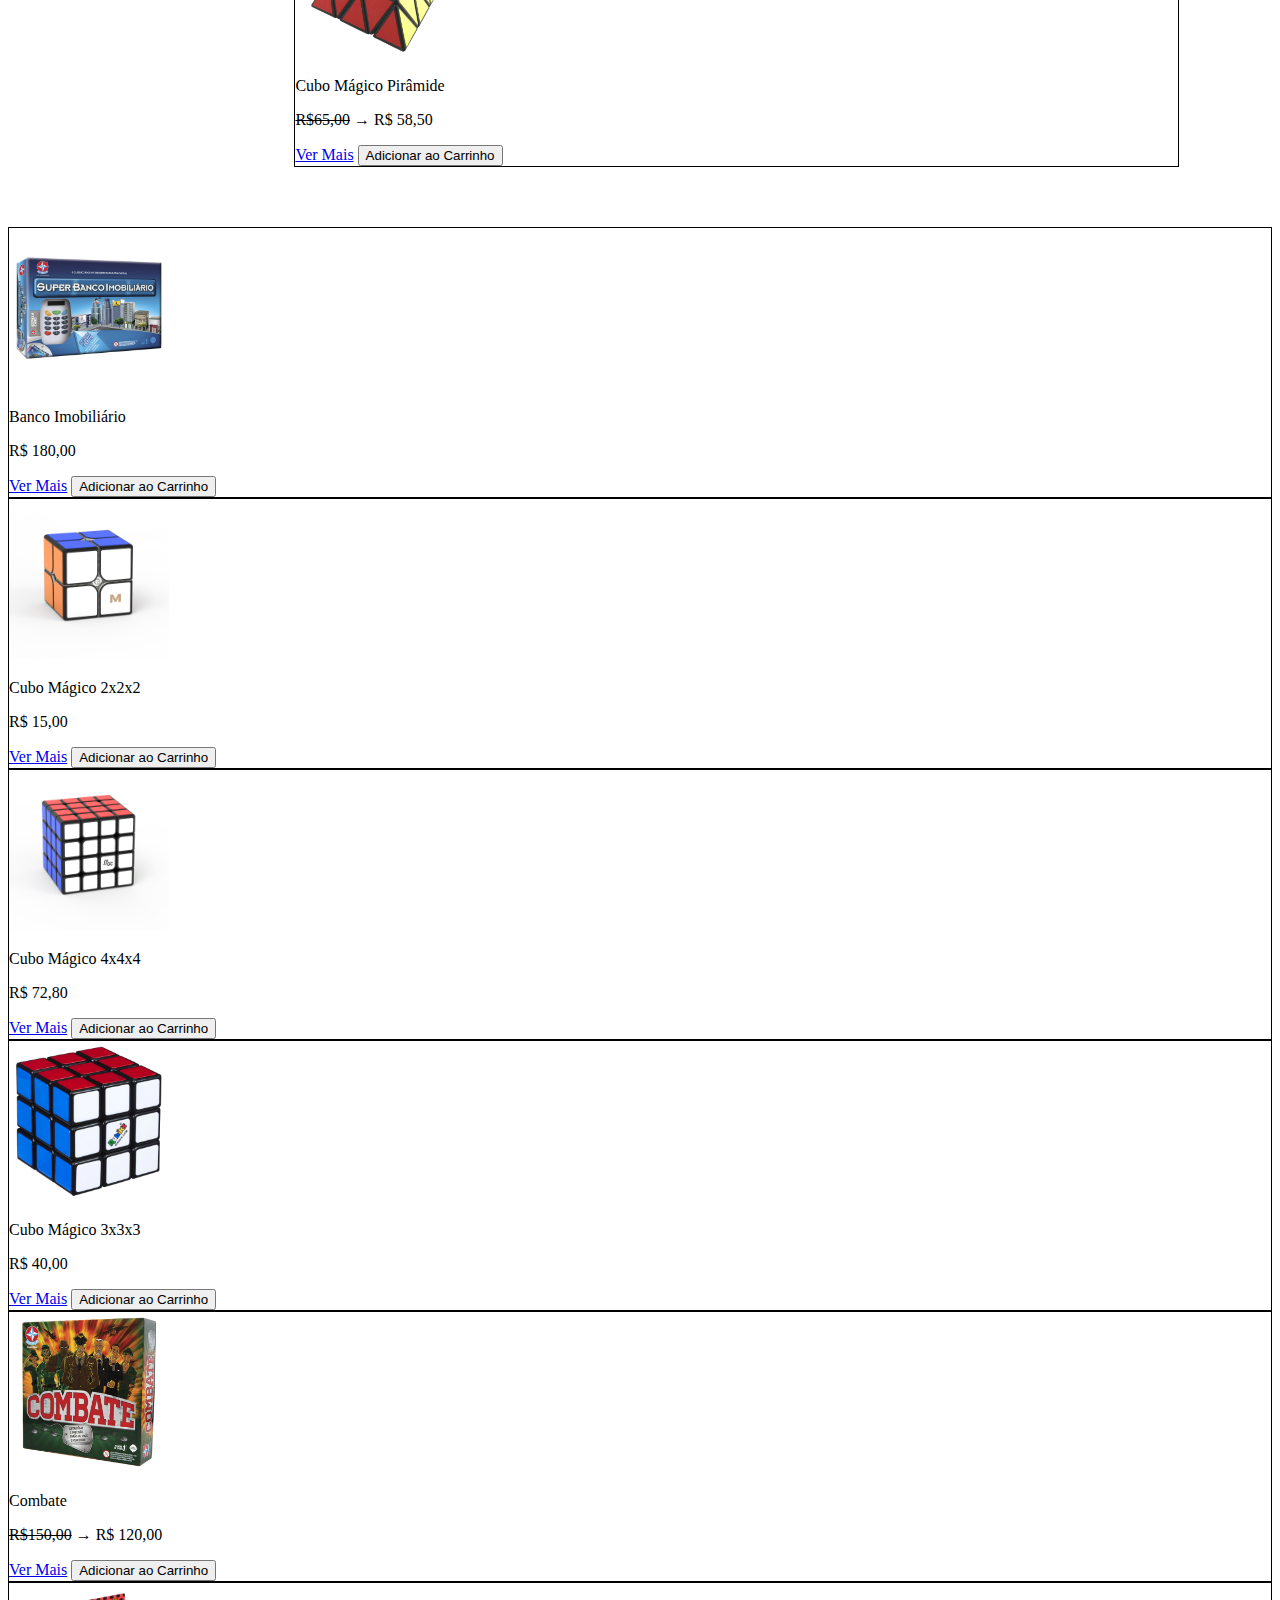
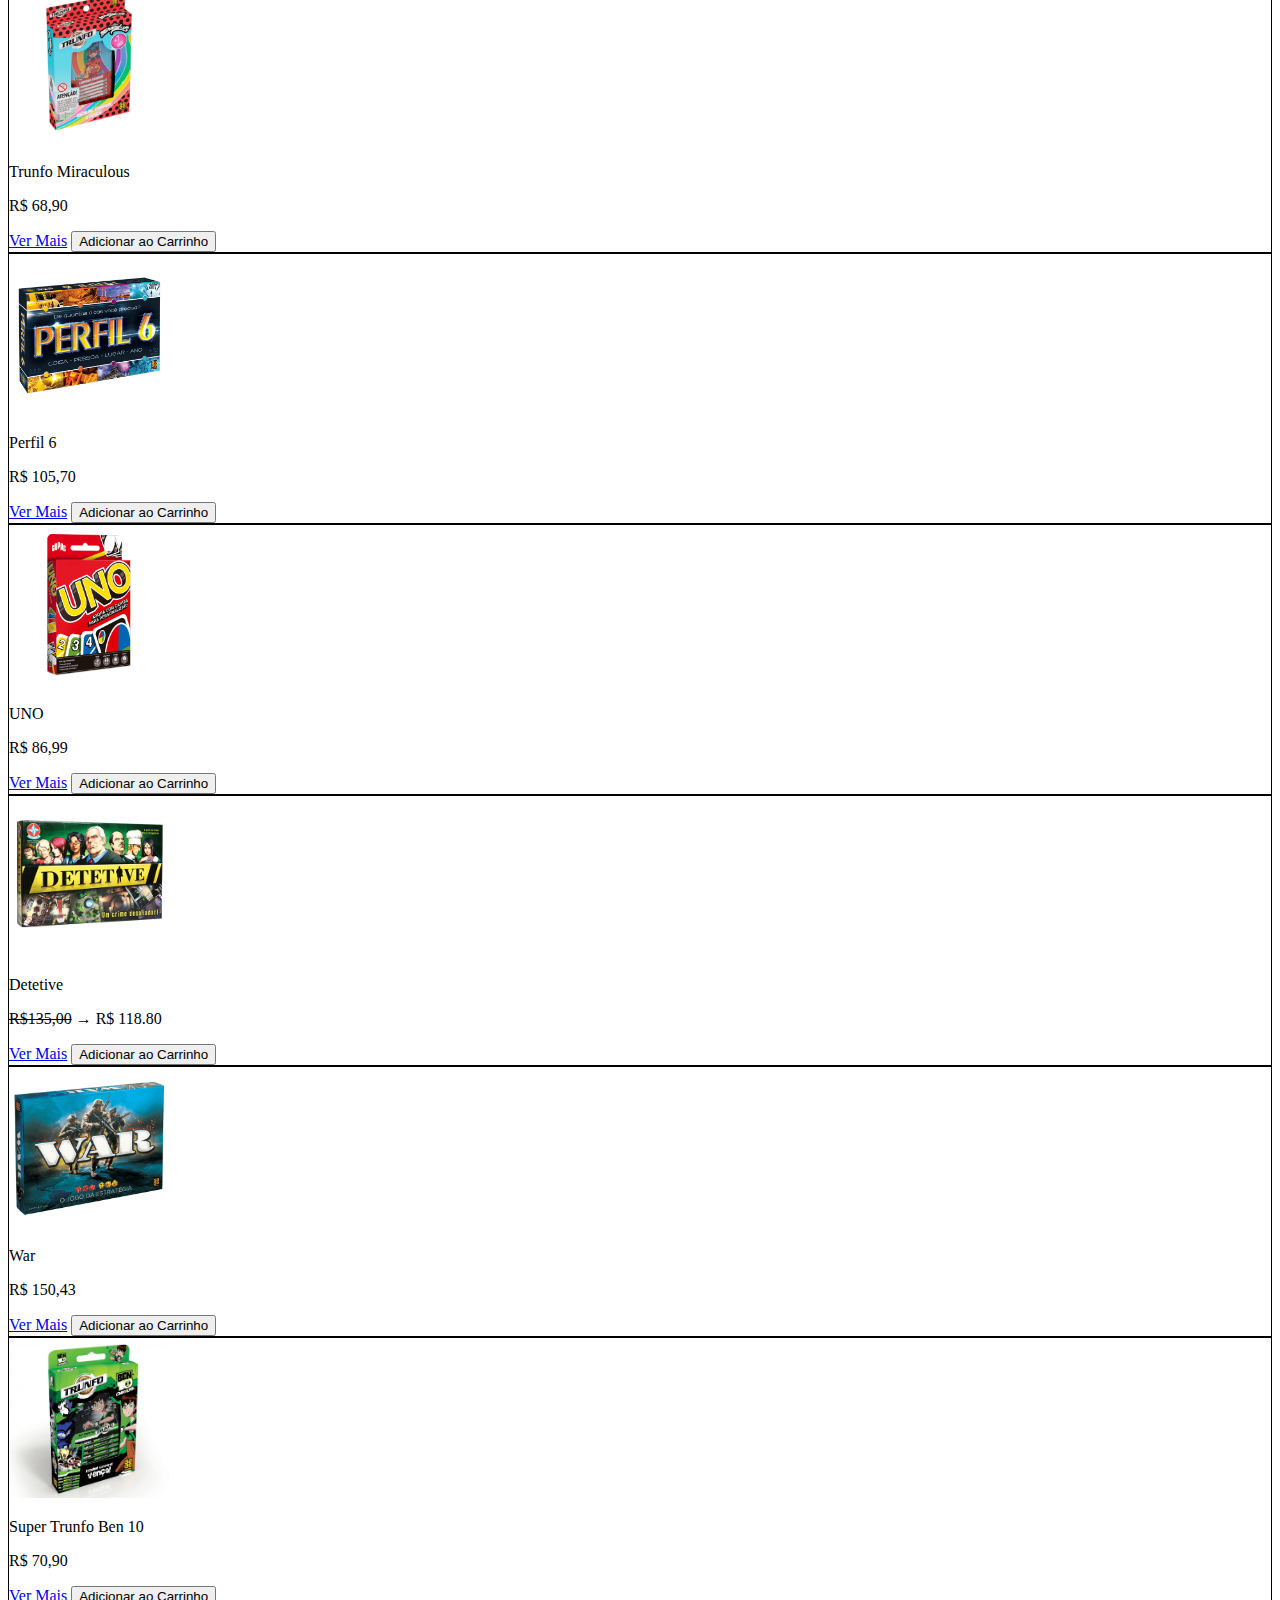
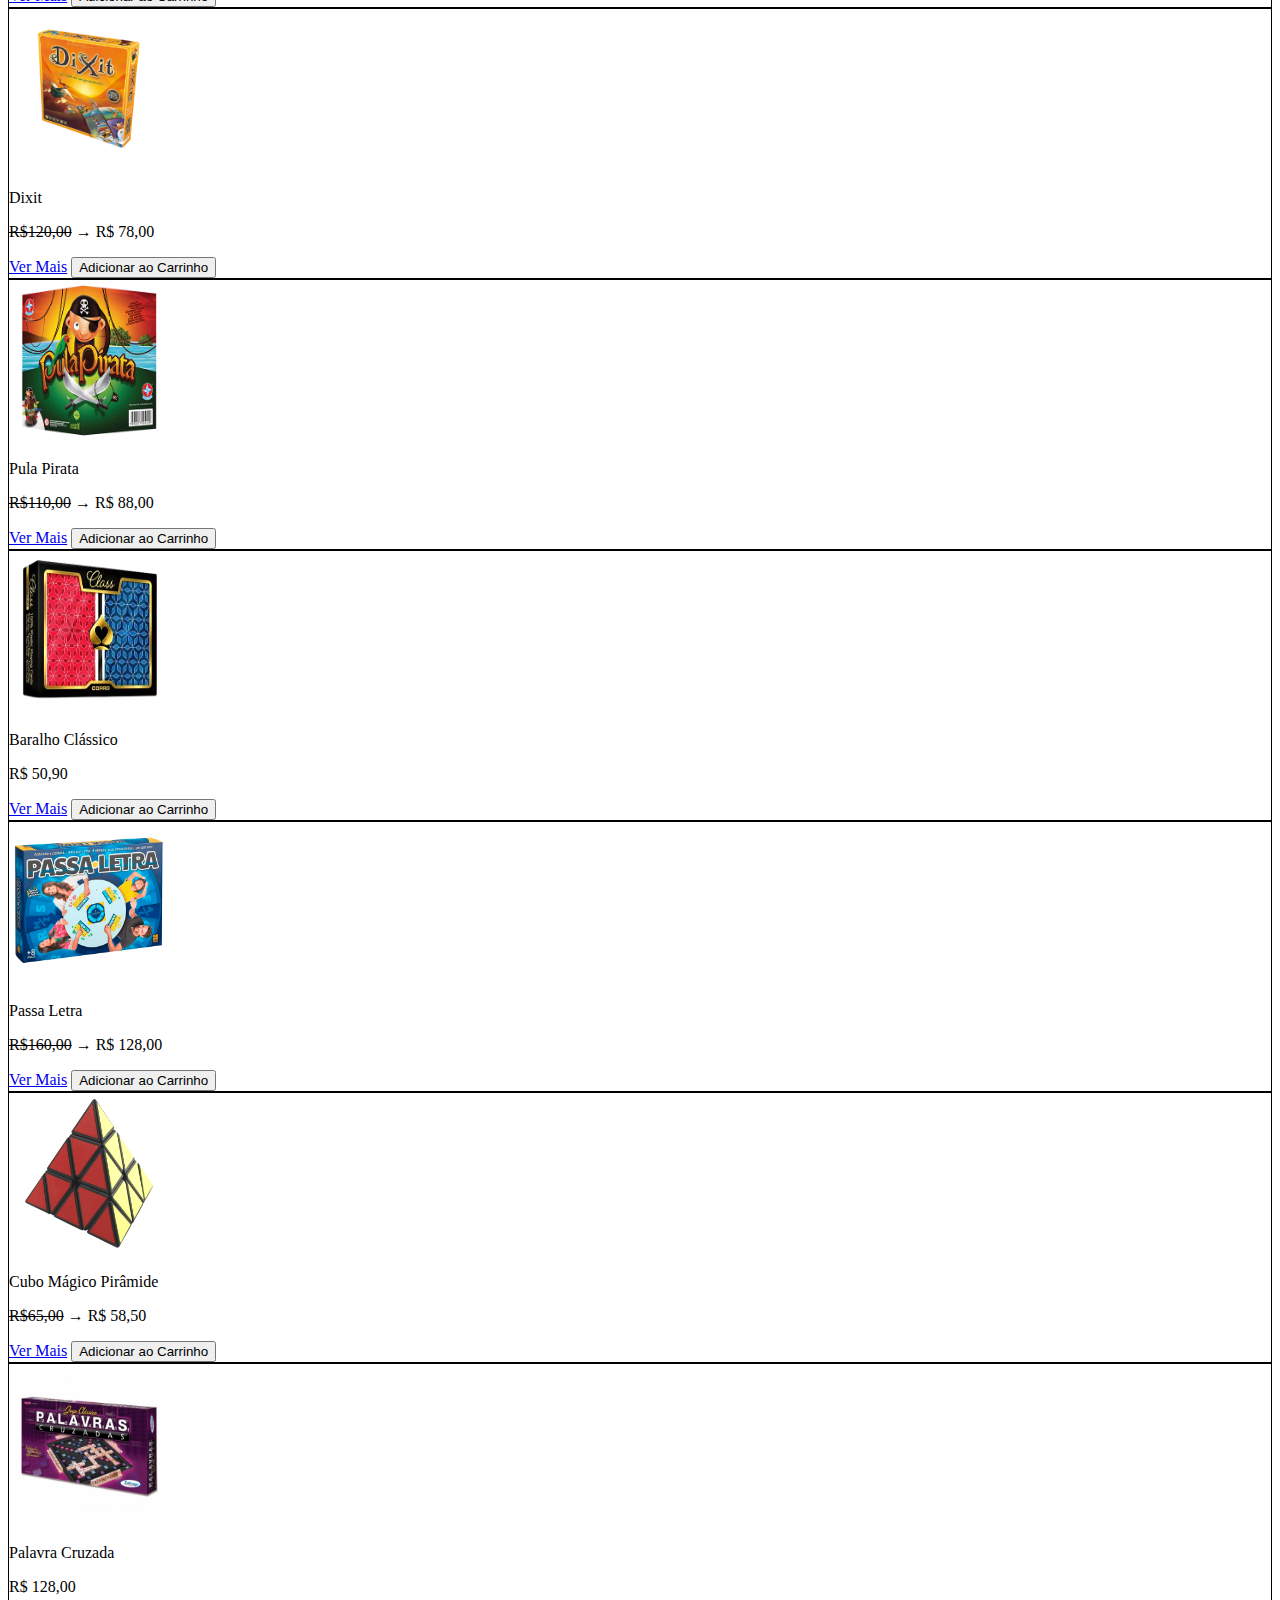
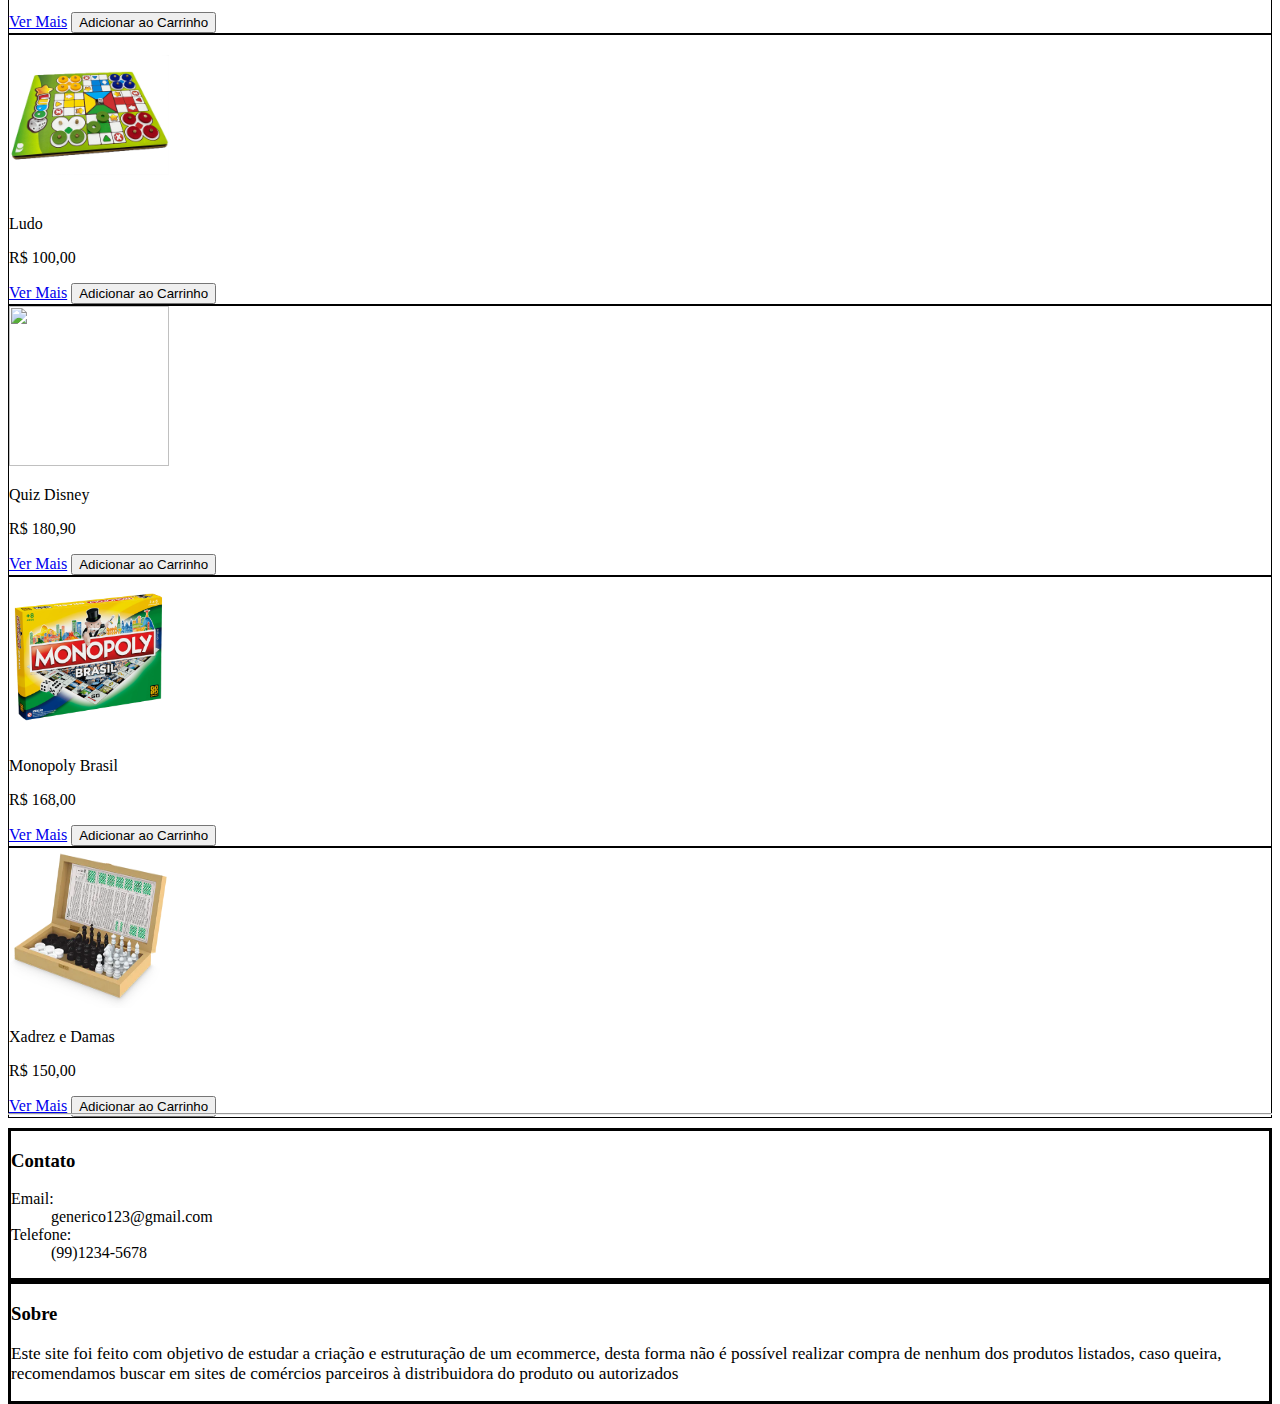
==== commit 05853b10: "colluns" ====
--- a/index.html
+++ b/index.html
@@ -24,7 +24,7 @@
                     <a class="nav-link active" aria-current="page" href="Carrinho.html">Carrinho</a>
                   </li>
                   <li class="nav-item">
-                    <a class="nav-link" href="#">Promoções</a>
+                    <a class="nav-link" href="#Promo2">Promoções</a>
                   </li>
                 </ul>
                 <form class="d-flex" role="search">
@@ -54,42 +54,42 @@
                     <img class="prodimage" src="Asserts/jogo1.png">
                     <p>Passa Letra</p>
                     <p><del>R$160,00</del>  &rarr; R$ 128,00</p>
-                    <a class="btn btn-primary" href="#" role="button">Ver Mais</a>
+                    <a class="btn btn-primary" href="produto.html" role="button">Ver Mais</a>
                     <button class="btn btn-primary" type="submit">Adicionar ao Carrinho</button>
                   </div>
                   <div class="col-2">
                     <img class="prodimage" src="Asserts/combate.png">
                     <p>Combate</p>
                     <p><del>R$150,00</del>  &rarr; R$ 120,00</p>
-                    <a class="btn btn-primary" href="#" role="button">Ver Mais</a>
+                    <a class="btn btn-primary" href="produto.html" role="button">Ver Mais</a>
                     <button class="btn btn-primary" type="submit">Adicionar ao Carrinho</button>
                   </div>
                   <div class="col-2">
                     <img class="prodimage" src="Asserts/detetive.png">
                     <p>Detetive</p>
                     <p><del>R$135,00</del>  &rarr; R$ 118.80 </p>
-                    <a class="btn btn-primary" href="#" role="button">Ver Mais</a>
+                    <a class="btn btn-primary" href="produto.html" role="button">Ver Mais</a>
                     <button class="btn btn-primary" type="submit">Adicionar ao Carrinho</button>
                   </div>
                   <div class="col-2">
                     <img class="prodimage" src="Asserts/dixit.png">
                     <p>Dixit</p>
                     <p><del>R$120,00</del>  &rarr; R$ 78,00</p>
-                    <a class="btn btn-primary" href="#" role="button">Ver Mais</a>
+                    <a class="btn btn-primary" href="produto.html" role="button">Ver Mais</a>
                     <button class="btn btn-primary" type="submit">Adicionar ao Carrinho</button>
                   </div>
                   <div class="col-2">
                     <img class="prodimage" src="Asserts/Estrela-pula-pirata.png">
                     <p>Pula Pirata</p>
                     <p><del>R$110,00</del>  &rarr; R$ 88,00</p>
-                    <a class="btn btn-primary" href="#" role="button">Ver Mais</a>
+                    <a class="btn btn-primary" href="produto.html" role="button">Ver Mais</a>
                     <button class="btn btn-primary" type="submit">Adicionar ao Carrinho</button>
                   </div>
                   <div class="col-2">
                     <img class="prodimage" src="Asserts/Rubiks-cubo-mágico-piramide.png">
                     <p>Cubo Mágico Pirâmide</p>
                     <p><del>R$65,00</del>  &rarr; R$ 58,50</p>
-                    <a class="btn btn-primary" href="#" role="button">Ver Mais</a>
+                    <a class="btn btn-primary" href="produto.html" role="button">Ver Mais</a>
                     <button class="btn btn-primary" type="submit">Adicionar ao Carrinho</button>
                   </div>
                 </div>
@@ -103,147 +103,147 @@
             <img class="prodimage" src="Asserts/super_banco-imobiliario.png">
             <p>Banco Imobiliário</p>
             <p>R$ 180,00</p>
-            <a class="btn btn-primary" href="#" role="button">Ver Mais</a>
+            <a class="btn btn-primary" href="produto.html" role="button">Ver Mais</a>
             <button class="btn btn-primary" type="submit">Adicionar ao Carrinho</button>
           </div>
           <div class="col">
             <img class="prodimage" src="Asserts/Rubiks-mini-cubo-mágico.png">
             <p>Cubo Mágico 2x2x2</p>
             <p>R$ 15,00</p>
-            <a class="btn btn-primary" href="#" role="button">Ver Mais</a>
+            <a class="btn btn-primary" href="produto.html" role="button">Ver Mais</a>
             <button class="btn btn-primary" type="submit">Adicionar ao Carrinho</button>          
         </div>
           <div class="col">
             <img class="prodimage" src="Asserts/MGC-giga-cubo-magico.png">
             <p>Cubo Mágico 4x4x4</p>
             <p>R$ 72,80</p>
-            <a class="btn btn-primary" href="#" role="button">Ver Mais</a>
+            <a class="btn btn-primary" href="produto.html" role="button">Ver Mais</a>
             <button class="btn btn-primary" type="submit">Adicionar ao Carrinho</button>
           </div>
           <div class="col">
             <img class="prodimage" src="Asserts/Rubiks-cubo-mágico.png">
             <p>Cubo Mágico 3x3x3</p>
             <p>R$ 40,00</p>
-            <a class="btn btn-primary" href="#" role="button">Ver Mais</a>
+            <a class="btn btn-primary" href="produto.html" role="button">Ver Mais</a>
             <button class="btn btn-primary" type="submit">Adicionar ao Carrinho</button>
           </div>
           <div class="col">
             <img class="prodimage" src="Asserts/combate.png">
             <p>Combate</p>
             <p><del>R$150,00</del>  &rarr; R$ 120,00</p>
-            <a class="btn btn-primary" href="#" role="button">Ver Mais</a>
+            <a class="btn btn-primary" href="produto.html" role="button">Ver Mais</a>
             <button class="btn btn-primary" type="submit">Adicionar ao Carrinho</button>
           </div>
           <div class="col">
             <img class="prodimage" src="Asserts/grow-super-trunfo-ladybug.jpg">
             <p>Trunfo Miraculous</p>
             <p>R$ 68,90</p>
-            <a class="btn btn-primary" href="#" role="button">Ver Mais</a>
+            <a class="btn btn-primary" href="produto.html" role="button">Ver Mais</a>
             <button class="btn btn-primary" type="submit">Adicionar ao Carrinho</button>
           </div>
           <div class="col">
             <img class="prodimage" src="Asserts/grow-perfil-6.png">
             <p>Perfil 6</p>
             <p>R$ 105,70</p>
-            <a class="btn btn-primary" href="#" role="button">Ver Mais</a>
+            <a class="btn btn-primary" href="produto.html" role="button">Ver Mais</a>
             <button class="btn btn-primary" type="submit">Adicionar ao Carrinho</button>
           </div>
           <div class="col">
             <img class="prodimage" src="Asserts/Copag-UNO.png">
             <p>UNO</p>
             <p>R$ 86,99</p>
-            <a class="btn btn-primary" href="#" role="button">Ver Mais</a>
+            <a class="btn btn-primary" href="produto.html" role="button">Ver Mais</a>
             <button class="btn btn-primary" type="submit">Adicionar ao Carrinho</button>
           </div>
           <div class="col">
             <img class="prodimage" src="Asserts/detetive.png">
             <p>Detetive</p>
             <p><del>R$135,00</del>  &rarr; R$ 118.80 </p>
-            <a class="btn btn-primary" href="#" role="button">Ver Mais</a>
+            <a class="btn btn-primary" href="produto.html" role="button">Ver Mais</a>
             <button class="btn btn-primary" type="submit">Adicionar ao Carrinho</button>
           </div>
           <div class="col">
             <img class="prodimage" src="Asserts/Grow_War.png">
             <p>War</p>
             <p>R$ 150,43</p>
-            <a class="btn btn-primary" href="#" role="button">Ver Mais</a>
+            <a class="btn btn-primary" href="produto.html" role="button">Ver Mais</a>
             <button class="btn btn-primary" type="submit">Adicionar ao Carrinho</button>
           </div>
           <div class="col">
             <img class="prodimage" src="Asserts/Grow-super trunfo-ben10.png">
             <p>Super Trunfo Ben 10</p>
             <p>R$ 70,90</p>
-            <a class="btn btn-primary" href="#" role="button">Ver Mais</a>
+            <a class="btn btn-primary" href="produto.html" role="button">Ver Mais</a>
             <button class="btn btn-primary" type="submit">Adicionar ao Carrinho</button>
           </div>
           <div class="col">
             <img class="prodimage" src="Asserts/dixit.png">
             <p>Dixit</p>
             <p><del>R$120,00</del>  &rarr; R$ 78,00</p>
-            <a class="btn btn-primary" href="#" role="button">Ver Mais</a>
+            <a class="btn btn-primary" href="produto.html" role="button">Ver Mais</a>
             <button class="btn btn-primary" type="submit">Adicionar ao Carrinho</button>
           </div>
           <div class="col">
             <img class="prodimage" src="Asserts/Estrela-pula-pirata.png">
             <p>Pula Pirata</p>
             <p><del>R$110,00</del>  &rarr; R$ 88,00</p>
-            <a class="btn btn-primary" href="#" role="button">Ver Mais</a>
+            <a class="btn btn-primary" href="produto.html" role="button">Ver Mais</a>
             <button class="btn btn-primary" type="submit">Adicionar ao Carrinho</button>
           </div>
           <div class="col">
             <img class="prodimage" src="Asserts/Copag-baralho.png">
             <p>Baralho Clássico</p>
             <p>R$ 50,90</p>
-            <a class="btn btn-primary" href="#" role="button">Ver Mais</a>
+            <a class="btn btn-primary" href="produto.html" role="button">Ver Mais</a>
             <button class="btn btn-primary" type="submit">Adicionar ao Carrinho</button>
           </div>
           <div class="col">
             <img class="prodimage" src="Asserts/jogo1.png">
             <p>Passa Letra</p>
             <p><del>R$160,00</del>  &rarr; R$ 128,00</p>
-            <a class="btn btn-primary" href="#" role="button">Ver Mais</a>
+            <a class="btn btn-primary" href="produto.html" role="button">Ver Mais</a>
             <button class="btn btn-primary" type="submit">Adicionar ao Carrinho</button>
           </div>
           <div class="col">
             <img class="prodimage" src="Asserts/Rubiks-cubo-mágico-piramide.png">
             <p>Cubo Mágico Pirâmide</p>
             <p><del>R$65,00</del>  &rarr; R$ 58,50</p>
-            <a class="btn btn-primary" href="#" role="button">Ver Mais</a>
+            <a class="btn btn-primary" href="produto.html" role="button">Ver Mais</a>
             <button class="btn btn-primary" type="submit">Adicionar ao Carrinho</button>
           </div>
           <div class="col">
             <img class="prodimage" src="Asserts/Xalingo-Palavra Cruzada.png">
             <p>Palavra Cruzada</p>
             <p>R$ 128,00</p>
-            <a class="btn btn-primary" href="#" role="button">Ver Mais</a>
+            <a class="btn btn-primary" href="produto.html" role="button">Ver Mais</a>
             <button class="btn btn-primary" type="submit">Adicionar ao Carrinho</button>
           </div>
           <div class="col">
             <img class="prodimage" src="Asserts/Maninho brinquedos-Ludo.png">
             <p>Ludo</p>
             <p>R$ 100,00</p>
-            <a class="btn btn-primary" href="#" role="button">Ver Mais</a>
+            <a class="btn btn-primary" href="produto.html" role="button">Ver Mais</a>
             <button class="btn btn-primary" type="submit">Adicionar ao Carrinho</button>
           </div>
           <div class="col">
             <img class="prodimage" src="Asserts/Game Office- Quiz Disney.png">
             <p>Quiz Disney</p>
             <p>R$ 180,90</p>
-            <a class="btn btn-primary" href="#" role="button">Ver Mais</a>
+            <a class="btn btn-primary" href="produto.html" role="button">Ver Mais</a>
             <button class="btn btn-primary" type="submit">Adicionar ao Carrinho</button>
           </div>
           <div class="col">
             <img class="prodimage" src="Asserts/GROW_Monopoly_Brasil.png">
             <p>Monopoly Brasil</p>
             <p>R$ 168,00</p>
-            <a class="btn btn-primary" href="#" role="button">Ver Mais</a>
+            <a class="btn btn-primary" href="produto.html" role="button">Ver Mais</a>
             <button class="btn btn-primary" type="submit">Adicionar ao Carrinho</button>
           </div>
           <div class="col">
             <img class="prodimage" src="Asserts/Bulbo-xadrez_e_damas_escolar.png">
             <p>Xadrez e Damas</p>
             <p>R$ 150,00</p>
-            <a class="btn btn-primary" href="#" role="button">Ver Mais</a>
+            <a class="btn btn-primary" href="produto.html" role="button">Ver Mais</a>
             <button class="btn btn-primary" type="submit">Adicionar ao Carrinho</button>
           </div>
         </div>
@@ -252,21 +252,29 @@
     </section>
     <footer>
         <hr/>
-            <dl id="contato">
-                <h3>Contato</h3>
-                    <dt>Email:</dt>
-                    <dd>generico123@gmail.com</dd>
-                    <dt>Telefone:</dt>
-                    <dd>(99)1234-5678</dd>
-            </dl>
-        <hr class="effect"/>
-        <div class="sobre">
-            <h3>Sobre</h3>
-            <p>Este site foi feito com objetivo de estudar a criação e estruturação de um ecommerce, desta forma não é possível realizar compra de nenhum dos produtos listados, caso queira, recomendamos buscar em sites de comércios parceiros à distribuidora do produto ou autorizados</p>
-        </div>
-        </footer>
+        <div class="container text-center">
+          <div class="row align-items-center">
+              <div class="col-6">
+                
+                  <dl id="contato">
+                    <h3>Contato</h3>
+                        <dt>Email:</dt>
+                        <dd>generico123@gmail.com</dd>
+                        <dt>Telefone:</dt>
+                        <dd>(99)1234-5678</dd>
+                </dl>
+              </div>
+              <div class="col-6">
+                <div>
+                    <h3>Sobre</h3>
+                    <p id="sobre">Este site foi feito com objetivo de estudar a criação e estruturação de um ecommerce, desta forma não é possível realizar compra de nenhum dos produtos listados, caso queira, recomendamos buscar em sites de comércios parceiros à distribuidora do produto ou autorizados</p>
+                </div>
+              </div>
+          </div>
+      </div>
+    </footer>
     <script src="https://cdn.jsdelivr.net/npm/@popperjs/core@2.11.7/dist/umd/popper.min.js" integrity="sha384-zYPOMqeu1DAVkHiLqWBUTcbYfZ8osu1Nd6Z89ify25QV9guujx43ITvfi12/QExE" crossorigin="anonymous"></script>
-<script src="https://cdn.jsdelivr.net/npm/bootstrap@5.3.0-alpha3/dist/js/bootstrap.min.js" integrity="sha384-Y4oOpwW3duJdCWv5ly8SCFYWqFDsfob/3GkgExXKV4idmbt98QcxXYs9UoXAB7BZ" crossorigin="anonymous"></script>
+    <script src="https://cdn.jsdelivr.net/npm/bootstrap@5.3.0-alpha3/dist/js/bootstrap.min.js" integrity="sha384-Y4oOpwW3duJdCWv5ly8SCFYWqFDsfob/3GkgExXKV4idmbt98QcxXYs9UoXAB7BZ" crossorigin="anonymous"></script>
     <script src="https://cdn.jsdelivr.net/npm/bootstrap@5.3.0-alpha3/dist/js/bootstrap.bundle.min.js" integrity="sha384-ENjdO4Dr2bkBIFxQpeoTz1HIcje39Wm4jDKdf19U8gI4ddQ3GYNS7NTKfAdVQSZe" crossorigin="anonymous"></script>
 </body>
 </html>--- a/style.css
+++ b/style.css
@@ -34,4 +34,11 @@
 #Promo2{width: 70%; position: relative; left: 17.9em;}
 .col-2{border:solid 0.1em; position: relative; top:0.05em}
 .col{border:solid 0.1em; position: relative; top:3.8em}
-footer{position: relative; top:3em}+footer{position: relative; top:3em}
+.produimage{height: 17em; width: 17em;}
+.col-6{border: solid 0.2em; position: relative; top: 0.3em;}
+.col-4{border: solid 0.2em; position: relative; top: 0.27em; font-size: 0.949em;}
+.col-6 label{font-size: 1.54em;}
+.prodaimage{height: 5em; width:5em}
+.carpr{font-size: 2.6em;}
+#sobre{font-size: 1.08em;}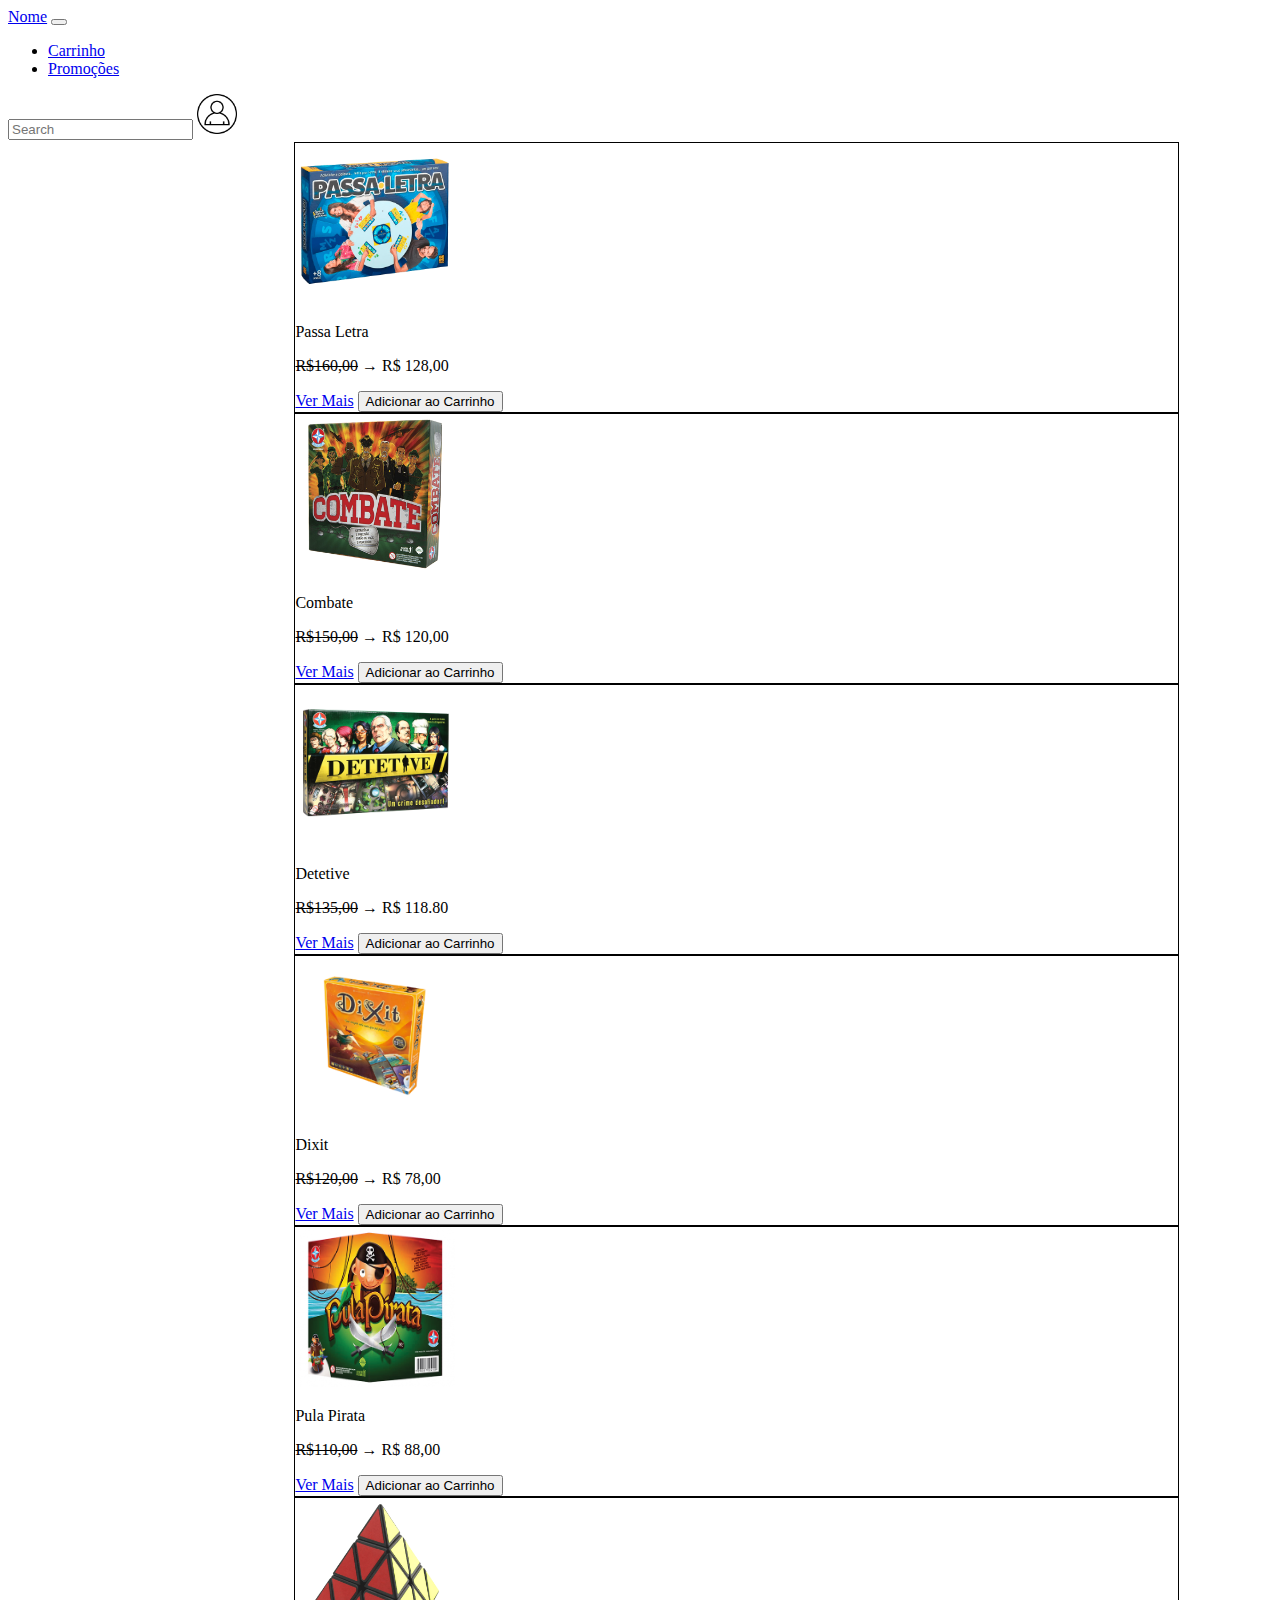
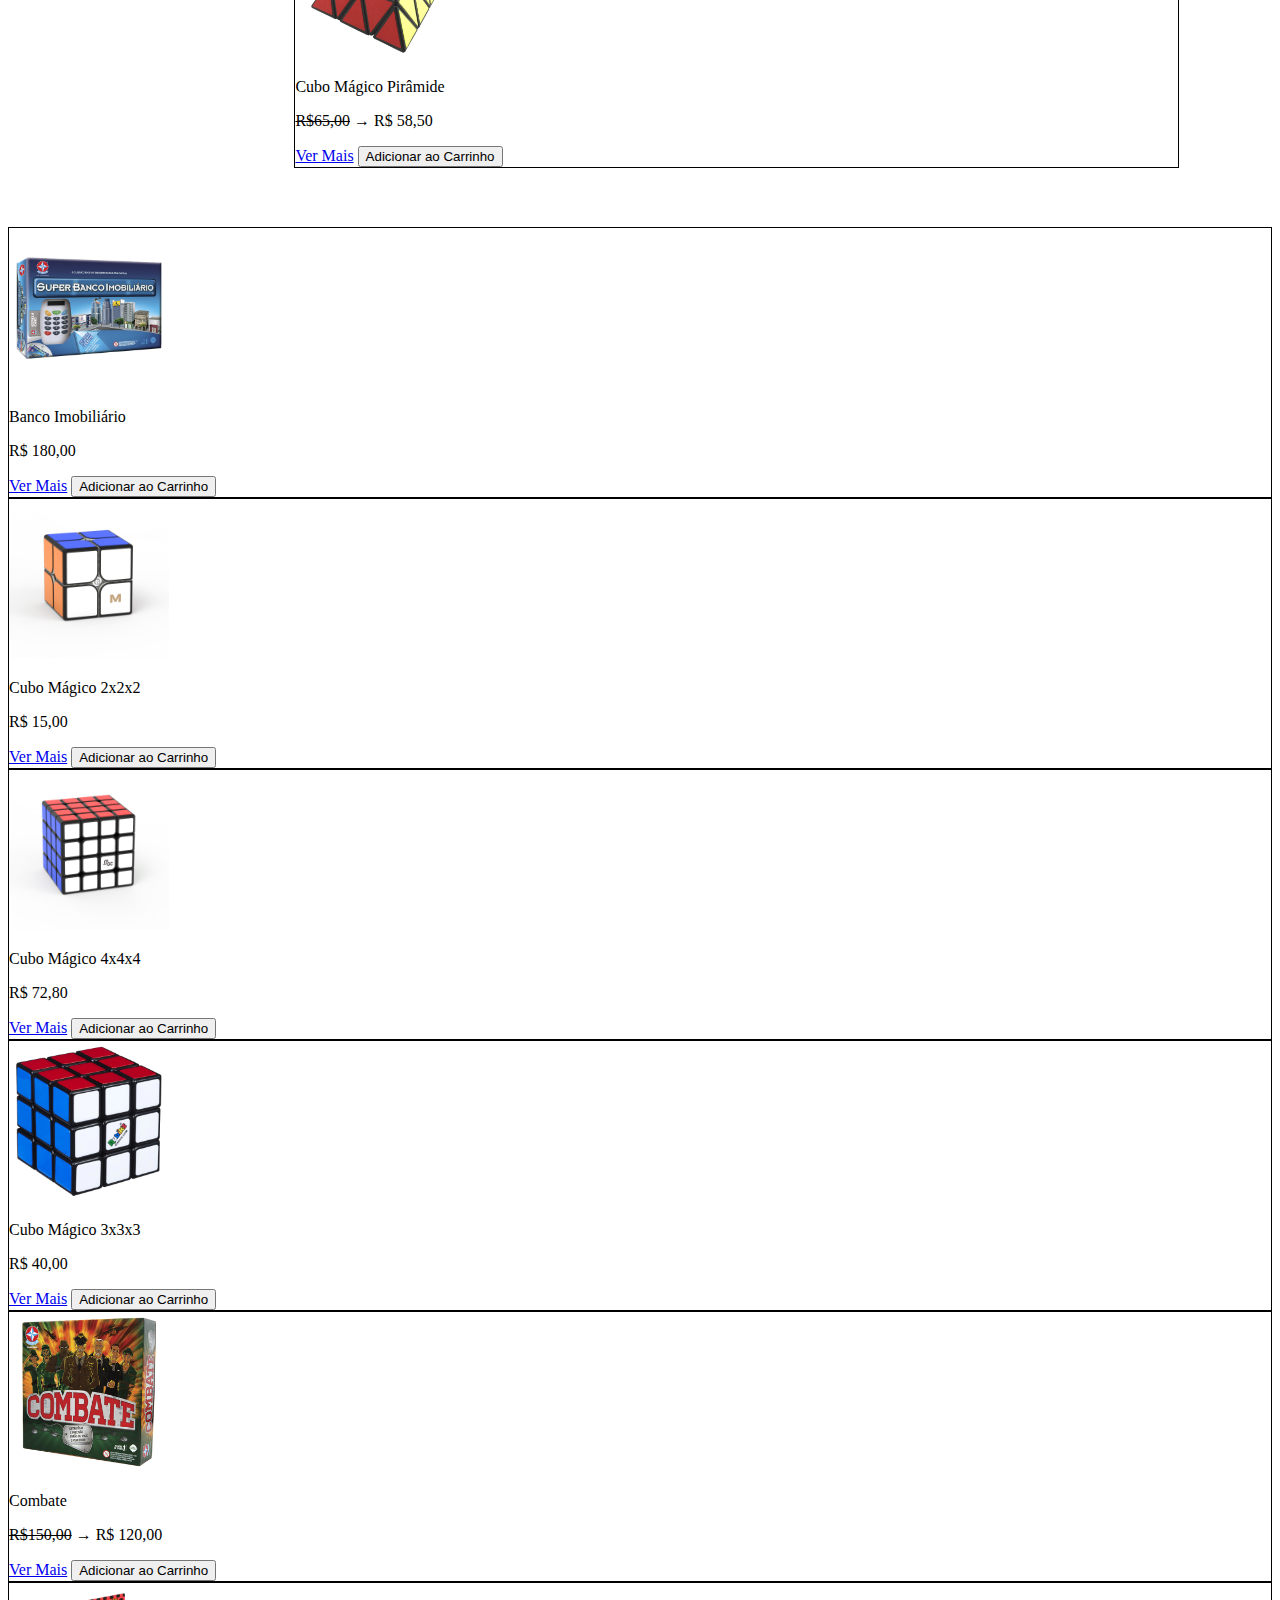
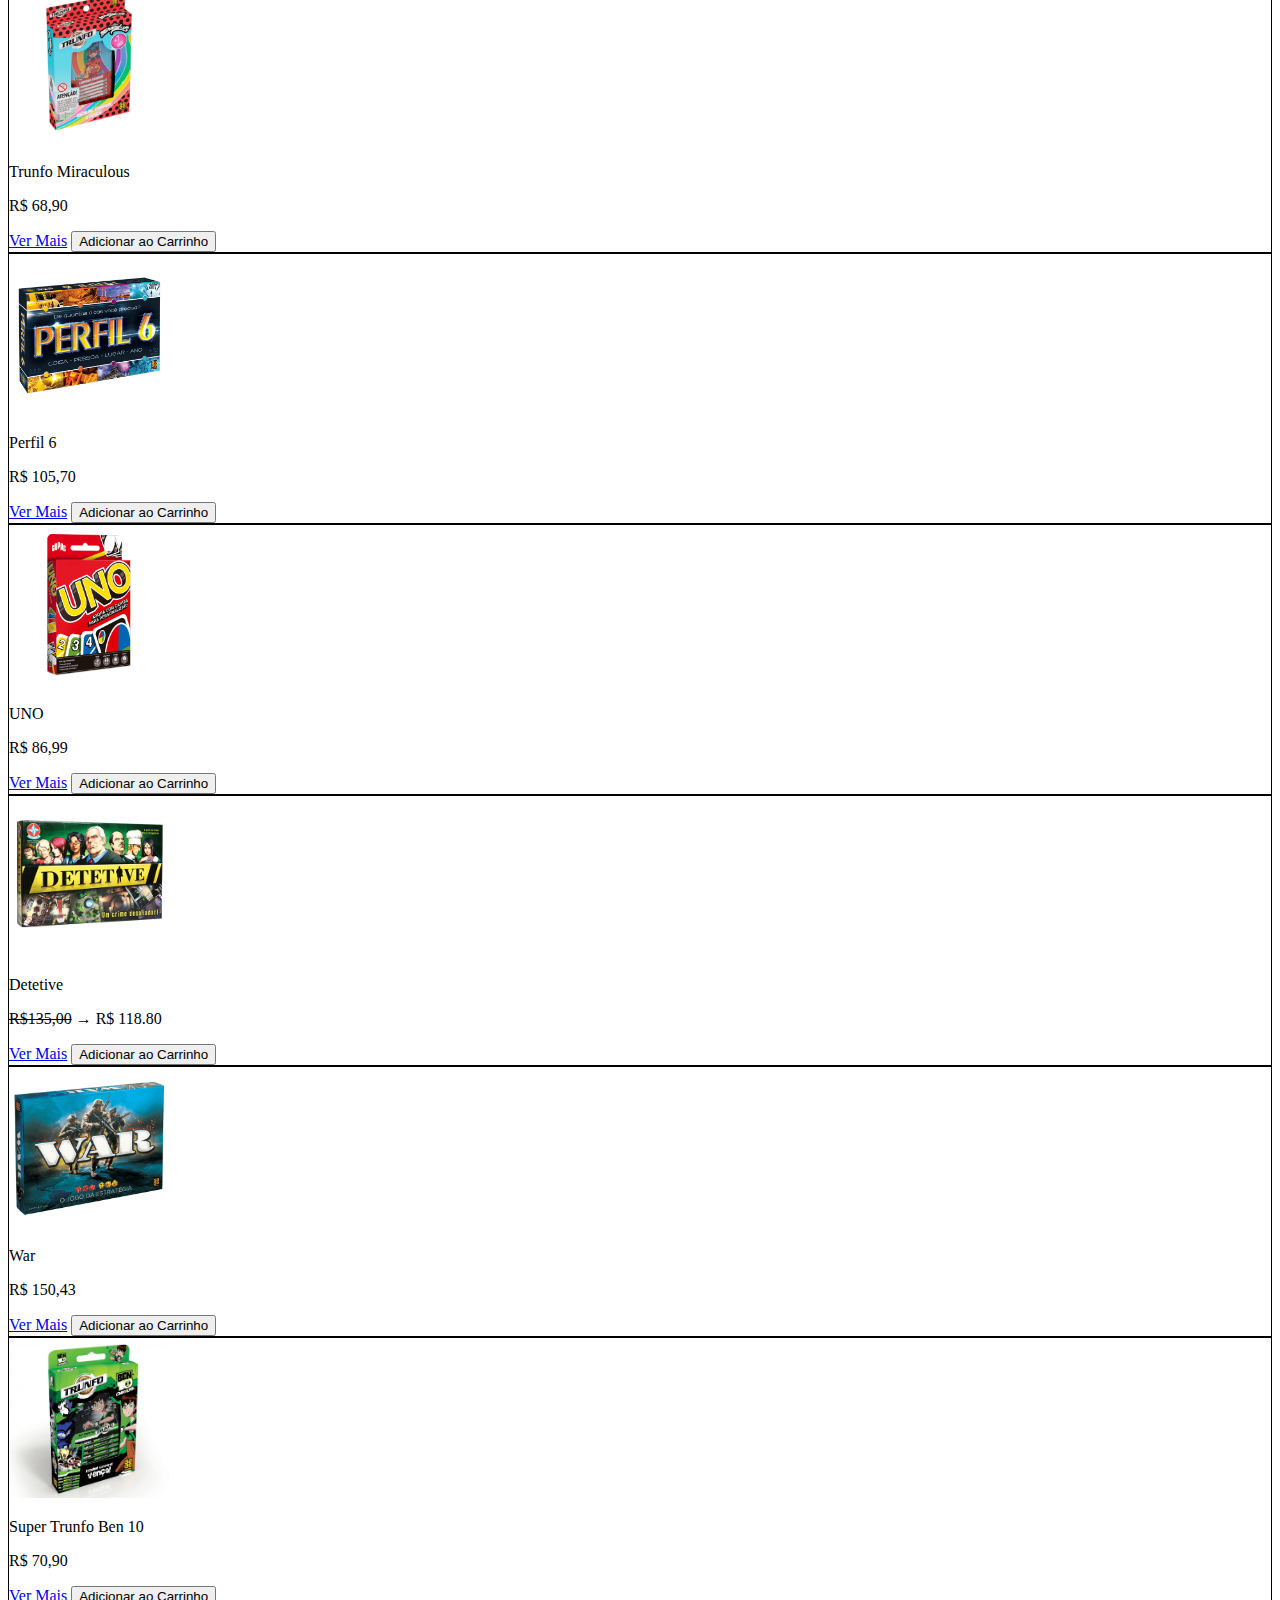
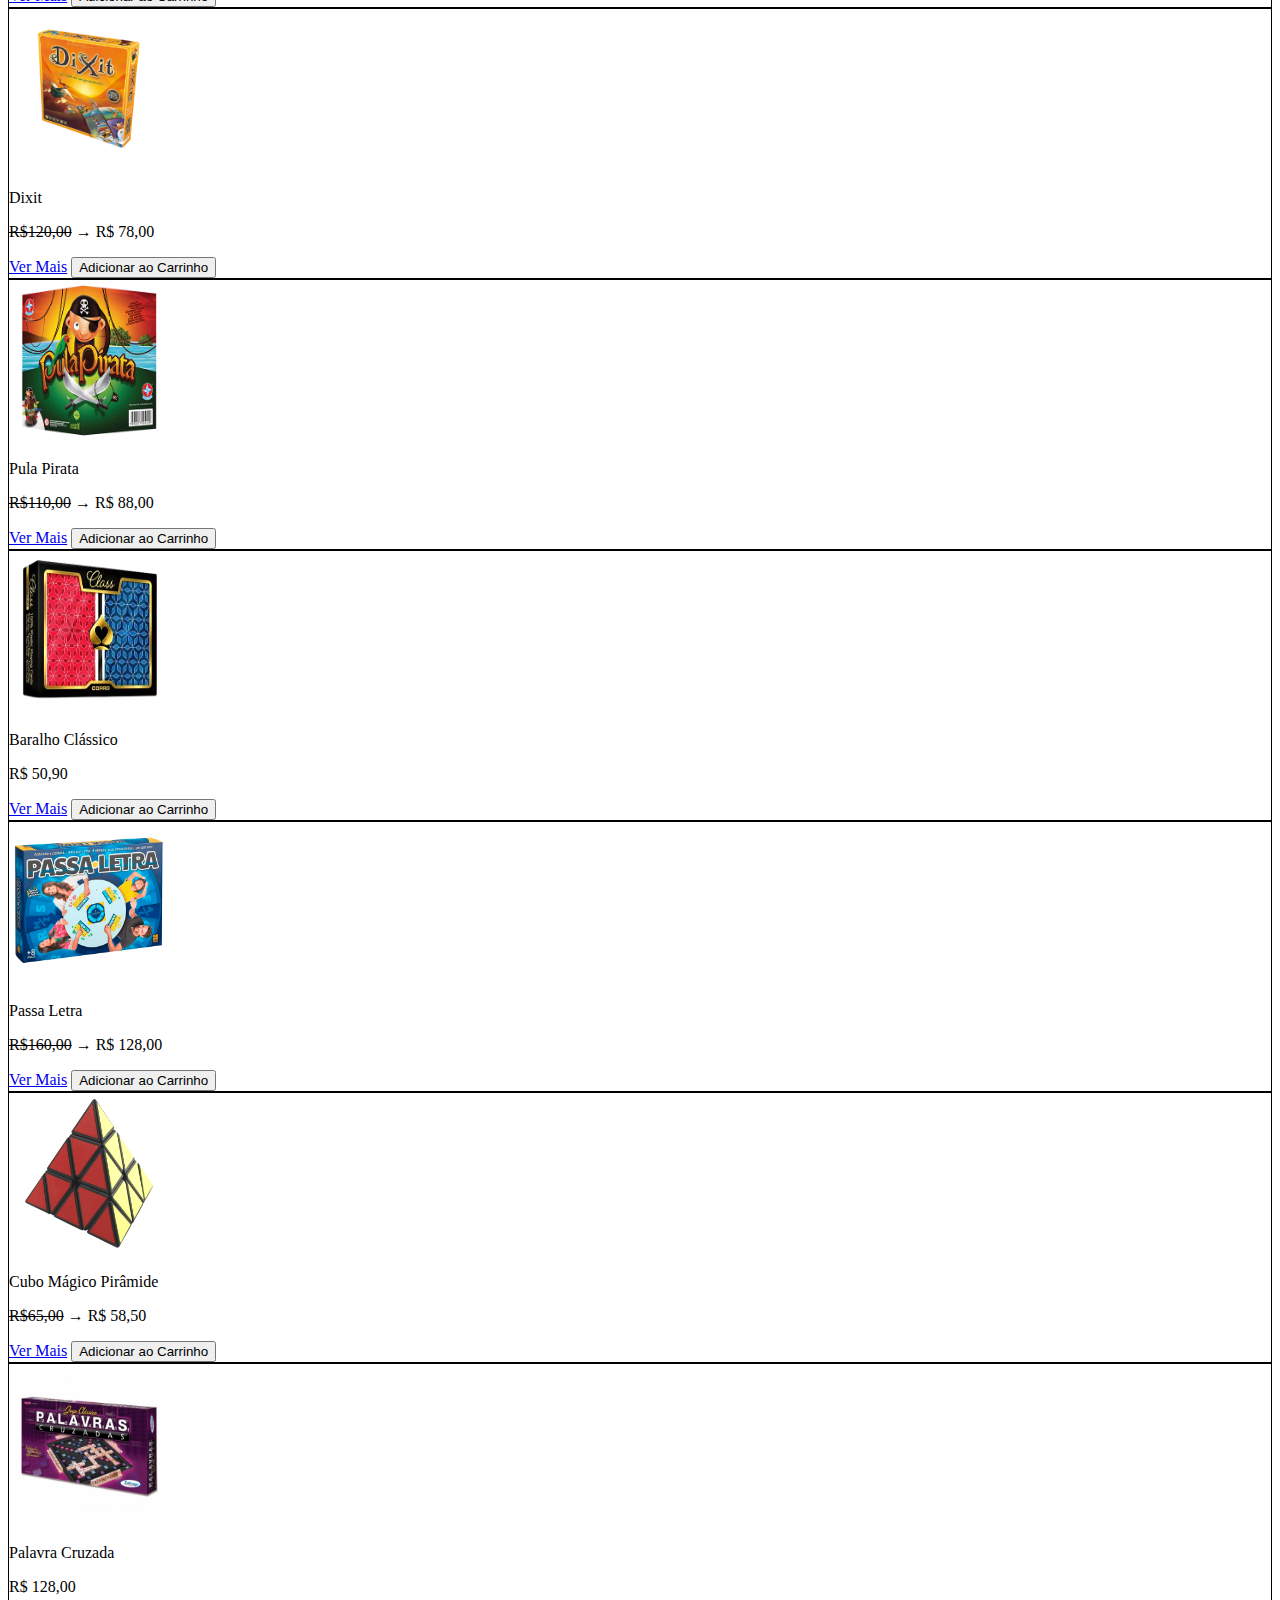
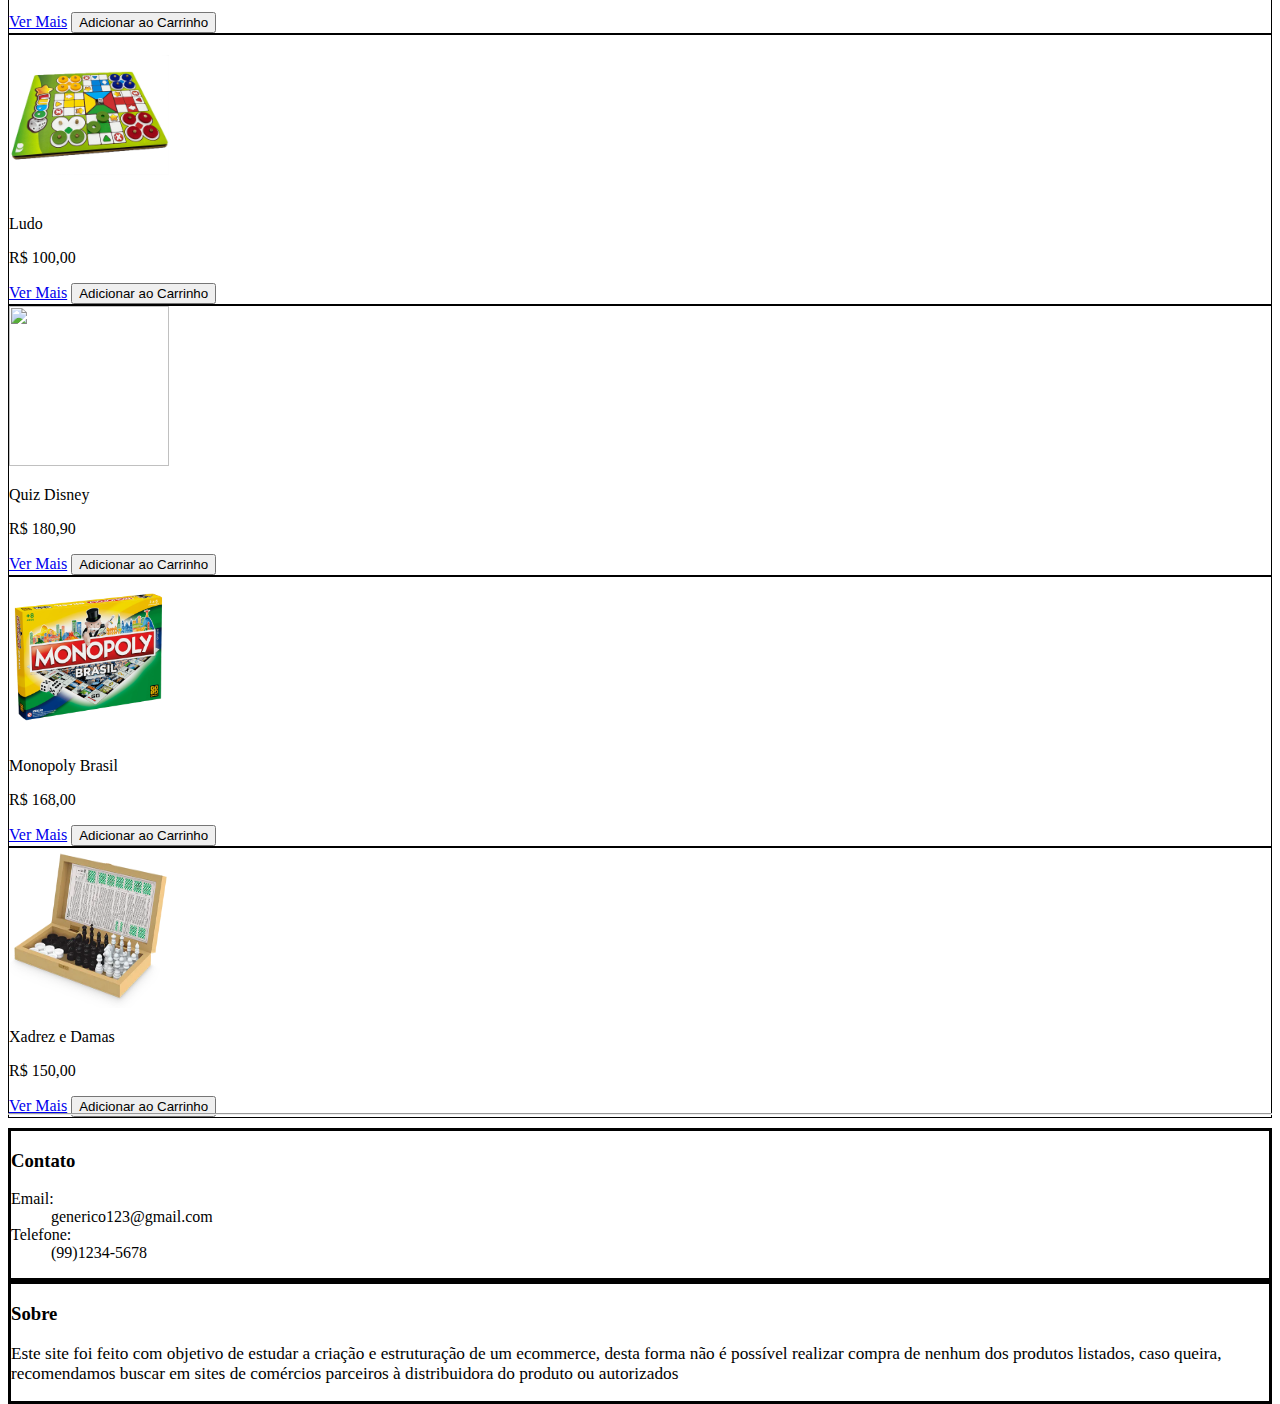
==== commit 78a836c8: "col" ====
--- a/index.html
+++ b/index.html
@@ -50,42 +50,42 @@
             
             <div class="container text-center">
                 <div class="row align-items-start">
-                  <div class="col-2">
+                  <div class="col-lg">
                     <img class="prodimage" src="Asserts/jogo1.png">
                     <p>Passa Letra</p>
                     <p><del>R$160,00</del>  &rarr; R$ 128,00</p>
                     <a class="btn btn-primary" href="produto.html" role="button">Ver Mais</a>
                     <button class="btn btn-primary" type="submit">Adicionar ao Carrinho</button>
                   </div>
-                  <div class="col-2">
+                  <div class="col-lg">
                     <img class="prodimage" src="Asserts/combate.png">
                     <p>Combate</p>
                     <p><del>R$150,00</del>  &rarr; R$ 120,00</p>
                     <a class="btn btn-primary" href="produto.html" role="button">Ver Mais</a>
                     <button class="btn btn-primary" type="submit">Adicionar ao Carrinho</button>
                   </div>
-                  <div class="col-2">
+                  <div class="col-lg">
                     <img class="prodimage" src="Asserts/detetive.png">
                     <p>Detetive</p>
                     <p><del>R$135,00</del>  &rarr; R$ 118.80 </p>
                     <a class="btn btn-primary" href="produto.html" role="button">Ver Mais</a>
                     <button class="btn btn-primary" type="submit">Adicionar ao Carrinho</button>
                   </div>
-                  <div class="col-2">
+                  <div class="col-lg">
                     <img class="prodimage" src="Asserts/dixit.png">
                     <p>Dixit</p>
                     <p><del>R$120,00</del>  &rarr; R$ 78,00</p>
                     <a class="btn btn-primary" href="produto.html" role="button">Ver Mais</a>
                     <button class="btn btn-primary" type="submit">Adicionar ao Carrinho</button>
                   </div>
-                  <div class="col-2">
+                  <div class="col-lg">
                     <img class="prodimage" src="Asserts/Estrela-pula-pirata.png">
                     <p>Pula Pirata</p>
                     <p><del>R$110,00</del>  &rarr; R$ 88,00</p>
                     <a class="btn btn-primary" href="produto.html" role="button">Ver Mais</a>
                     <button class="btn btn-primary" type="submit">Adicionar ao Carrinho</button>
                   </div>
-                  <div class="col-2">
+                  <div class="col-lg">
                     <img class="prodimage" src="Asserts/Rubiks-cubo-mágico-piramide.png">
                     <p>Cubo Mágico Pirâmide</p>
                     <p><del>R$65,00</del>  &rarr; R$ 58,50</p>
--- a/style.css
+++ b/style.css
@@ -31,8 +31,8 @@
     background-color: #fff;
 }
 .prodimage{width:10em; height: 10em;}
-#Promo2{width: 70%; position: relative; left: 17.9em;}
-.col-2{border:solid 0.1em; position: relative; top:0.05em}
+#Promo2{width: 70%; position: relative; left: 17.9em; }
+.col-lg{border:solid 0.1em; position: relative; top:0.1em;}
 .col{border:solid 0.1em; position: relative; top:3.8em}
 footer{position: relative; top:3em}
 .produimage{height: 17em; width: 17em;}
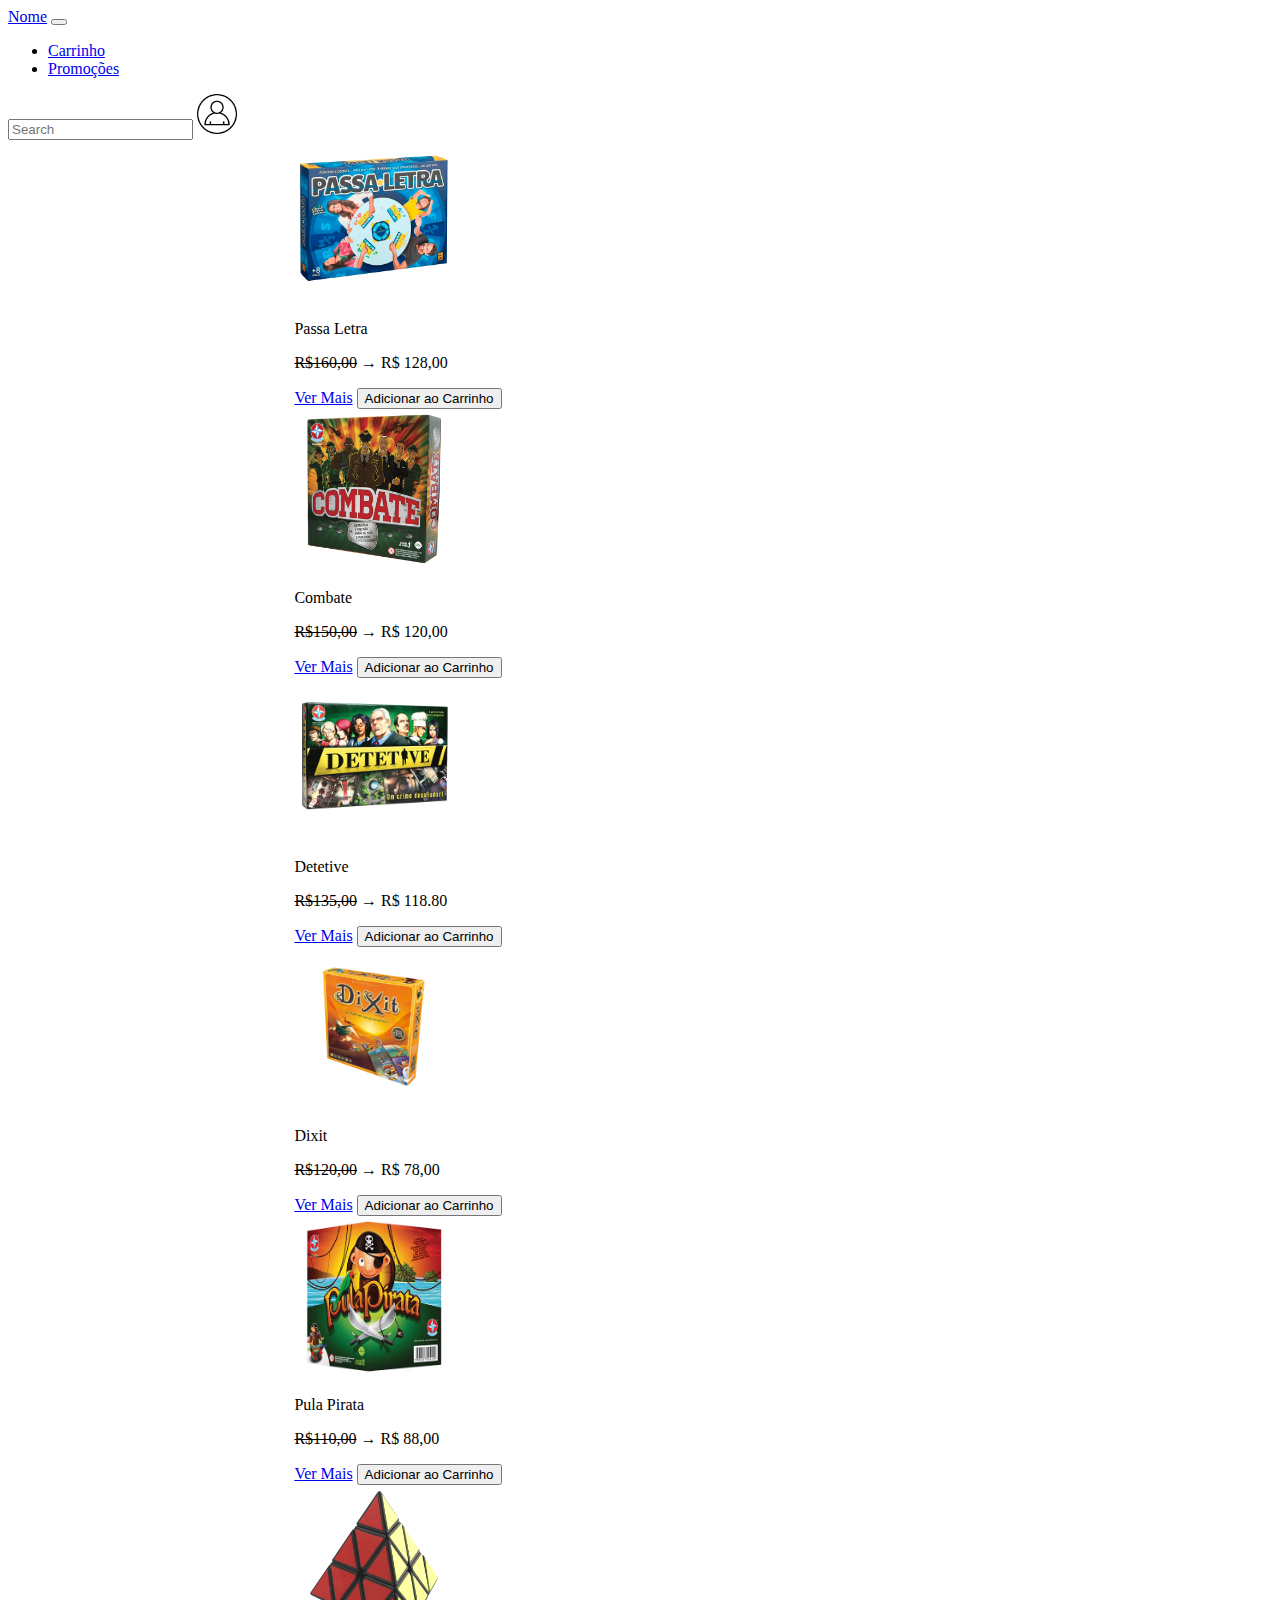
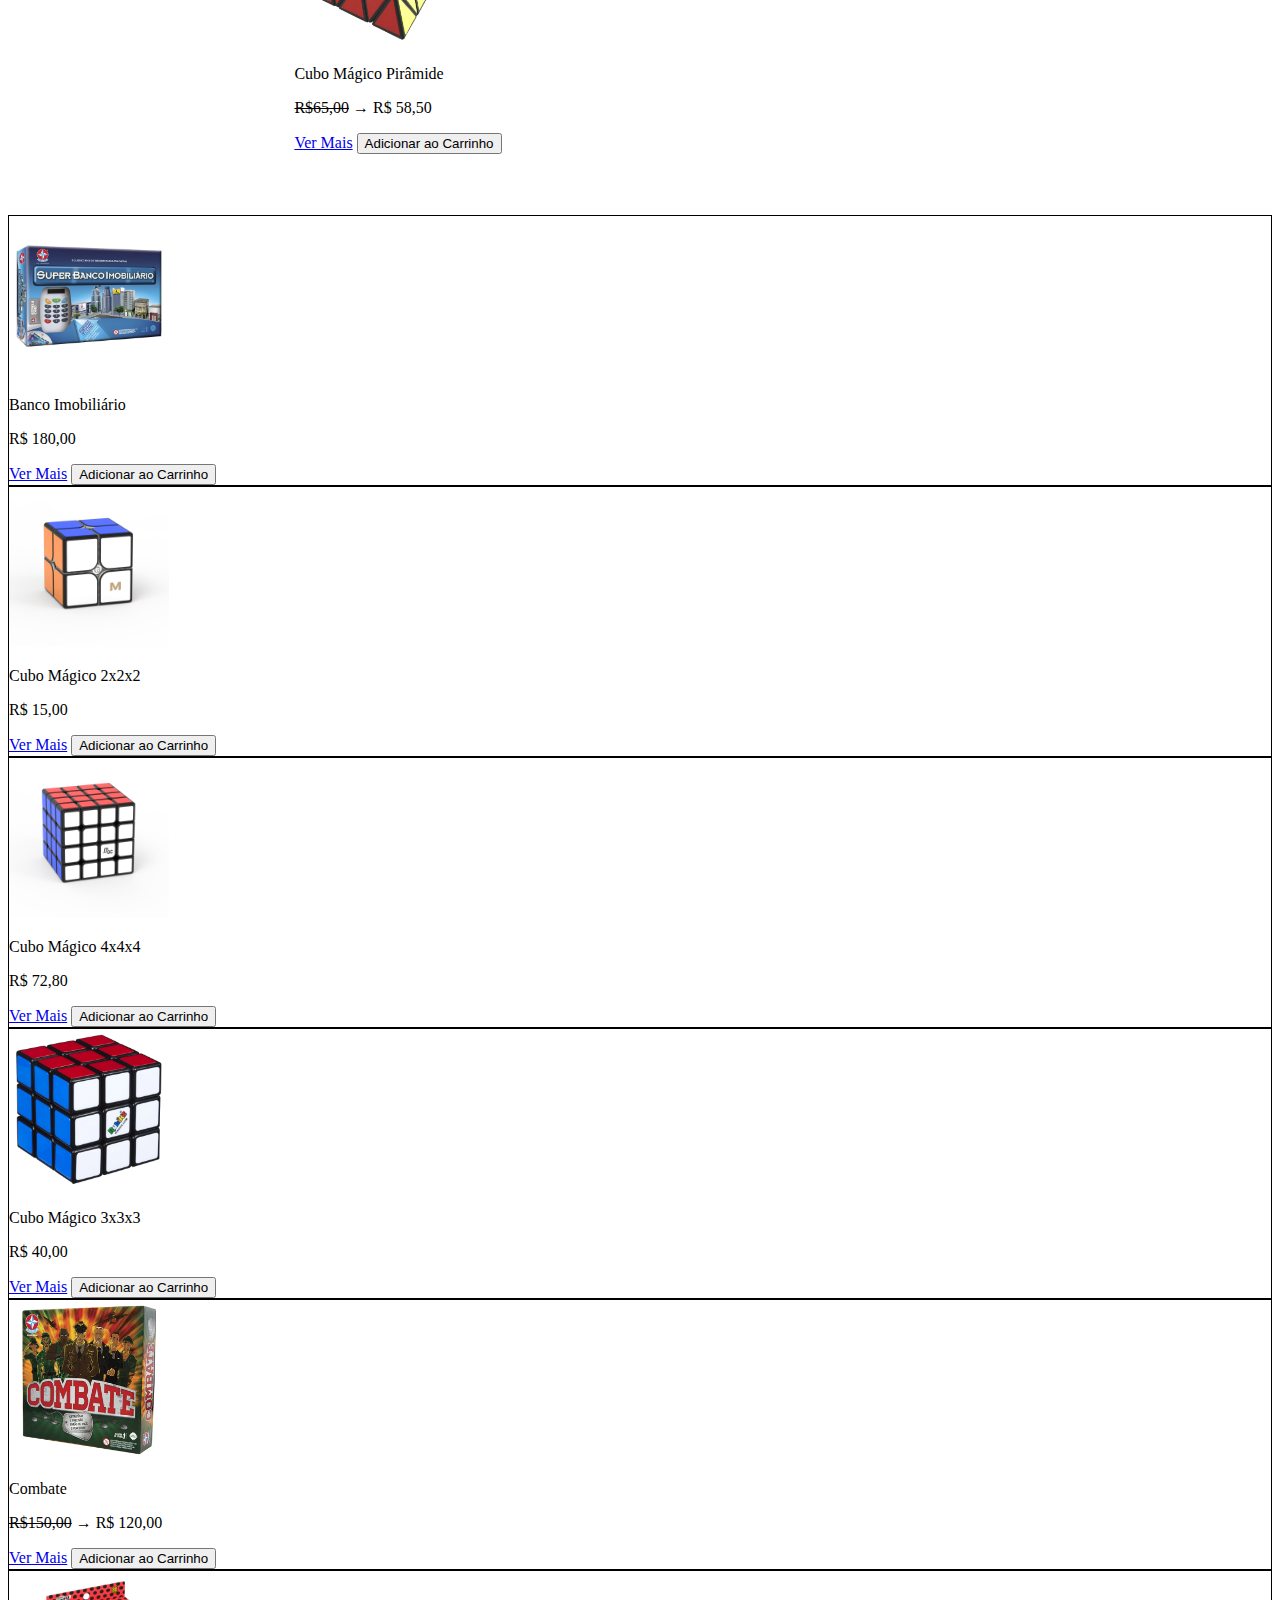
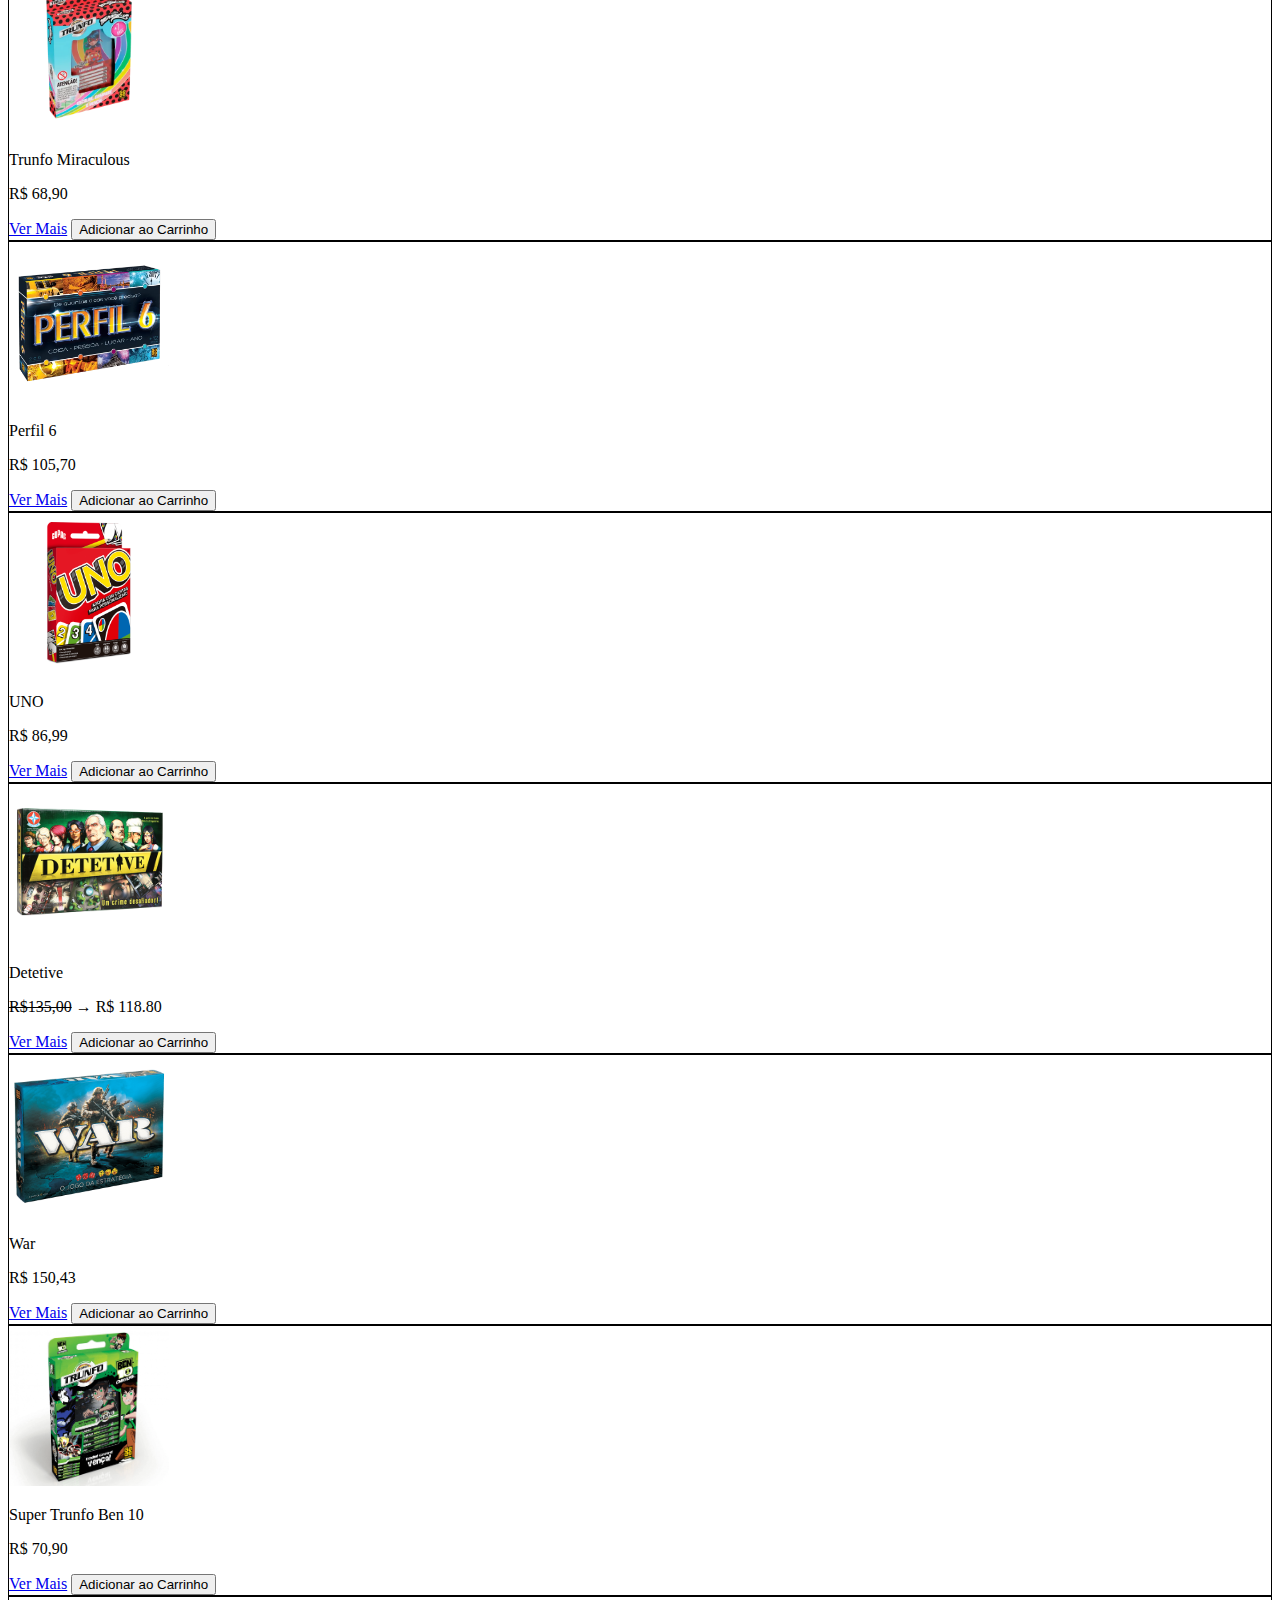
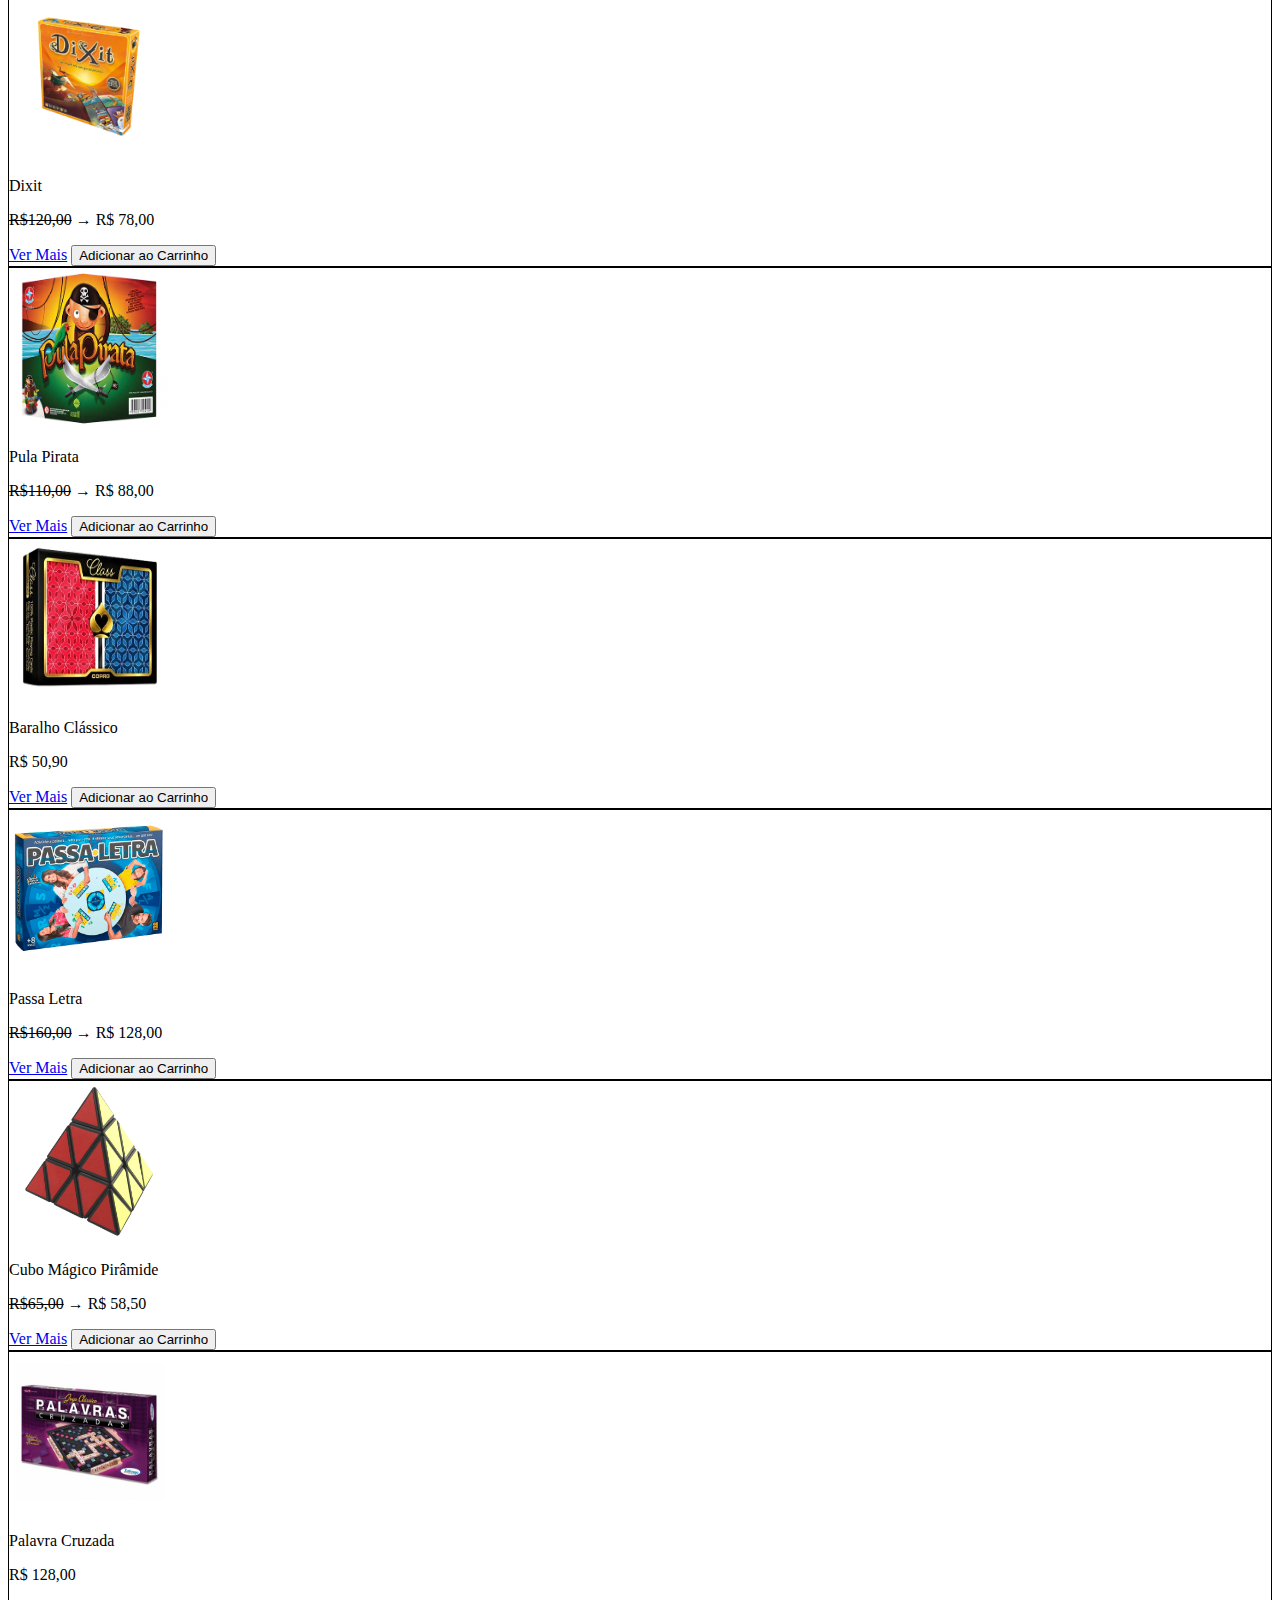
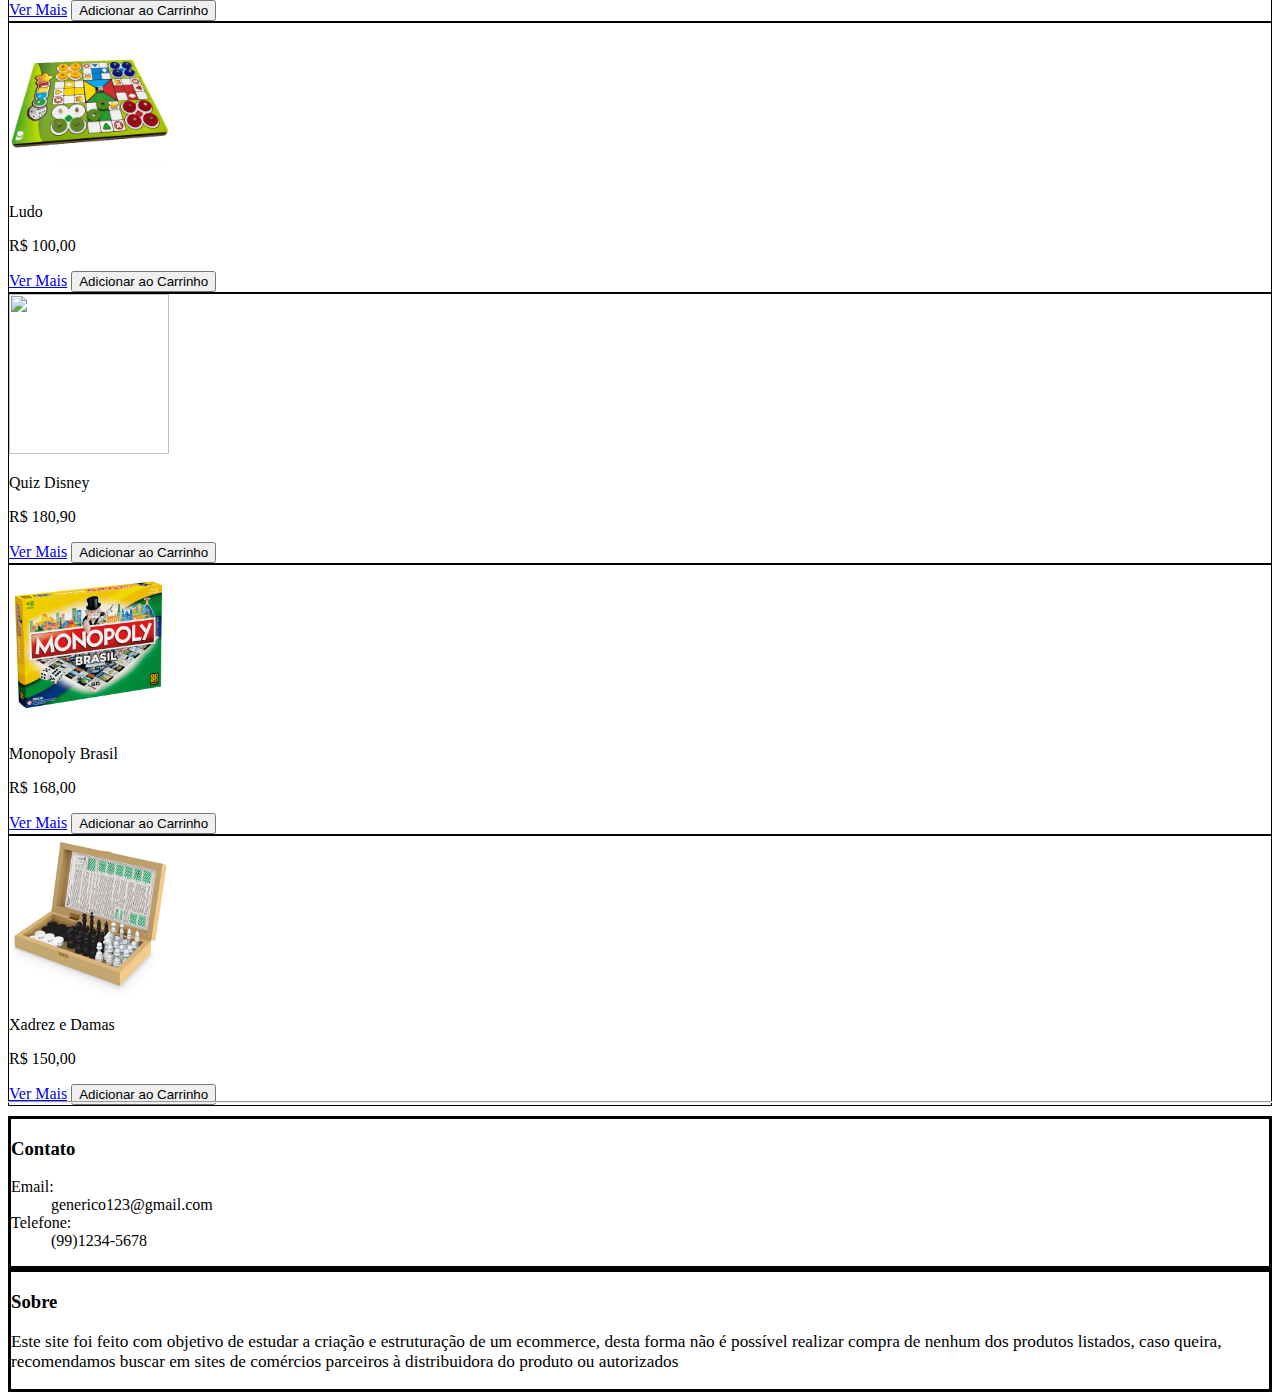
==== commit 46fa98af: "pop up também" ====
--- a/index.html
+++ b/index.html
@@ -36,56 +36,57 @@
           </nav>
     </header>
     <div id="openModal"; class="modalDialog">
-        <div>
-            <a href="#close" class="close">X</a>
-            <label>Login</label><br/>
-            <input type="text" placeholder="E-mail/Usuário">
-            <br/>
-            <label>Senha</label><br/>
-            <input type="password" placeholder="Password">
-        </div>
+      <div>
+        <a href="#close" class="close">X</a>
+        
+          <label class="modalbody1">Login:</label>
+          <input class="modalbody2" type="text" placeholder="E-mail/Usuário">
+          <br/>
+          <label class="modalbody3">Senha:</label>
+          <input class="modalbody4" type="password" placeholder="Password">
+    </div>
     </div>
     <section>
         <article id="Promo2">
             
             <div class="container text-center">
                 <div class="row align-items-start">
-                  <div class="col-lg">
+                  <div class="col-2">
                     <img class="prodimage" src="Asserts/jogo1.png">
                     <p>Passa Letra</p>
                     <p><del>R$160,00</del>  &rarr; R$ 128,00</p>
                     <a class="btn btn-primary" href="produto.html" role="button">Ver Mais</a>
                     <button class="btn btn-primary" type="submit">Adicionar ao Carrinho</button>
                   </div>
-                  <div class="col-lg">
+                  <div class="col-2">
                     <img class="prodimage" src="Asserts/combate.png">
                     <p>Combate</p>
                     <p><del>R$150,00</del>  &rarr; R$ 120,00</p>
                     <a class="btn btn-primary" href="produto.html" role="button">Ver Mais</a>
                     <button class="btn btn-primary" type="submit">Adicionar ao Carrinho</button>
                   </div>
-                  <div class="col-lg">
+                  <div class="col-2">
                     <img class="prodimage" src="Asserts/detetive.png">
                     <p>Detetive</p>
                     <p><del>R$135,00</del>  &rarr; R$ 118.80 </p>
                     <a class="btn btn-primary" href="produto.html" role="button">Ver Mais</a>
                     <button class="btn btn-primary" type="submit">Adicionar ao Carrinho</button>
                   </div>
-                  <div class="col-lg">
+                  <div class="col-2">
                     <img class="prodimage" src="Asserts/dixit.png">
                     <p>Dixit</p>
                     <p><del>R$120,00</del>  &rarr; R$ 78,00</p>
                     <a class="btn btn-primary" href="produto.html" role="button">Ver Mais</a>
                     <button class="btn btn-primary" type="submit">Adicionar ao Carrinho</button>
                   </div>
-                  <div class="col-lg">
+                  <div class="col-2">
                     <img class="prodimage" src="Asserts/Estrela-pula-pirata.png">
                     <p>Pula Pirata</p>
                     <p><del>R$110,00</del>  &rarr; R$ 88,00</p>
                     <a class="btn btn-primary" href="produto.html" role="button">Ver Mais</a>
                     <button class="btn btn-primary" type="submit">Adicionar ao Carrinho</button>
                   </div>
-                  <div class="col-lg">
+                  <div class="col-2">
                     <img class="prodimage" src="Asserts/Rubiks-cubo-mágico-piramide.png">
                     <p>Cubo Mágico Pirâmide</p>
                     <p><del>R$65,00</del>  &rarr; R$ 58,50</p>
@@ -277,4 +278,4 @@
     <script src="https://cdn.jsdelivr.net/npm/bootstrap@5.3.0-alpha3/dist/js/bootstrap.min.js" integrity="sha384-Y4oOpwW3duJdCWv5ly8SCFYWqFDsfob/3GkgExXKV4idmbt98QcxXYs9UoXAB7BZ" crossorigin="anonymous"></script>
     <script src="https://cdn.jsdelivr.net/npm/bootstrap@5.3.0-alpha3/dist/js/bootstrap.bundle.min.js" integrity="sha384-ENjdO4Dr2bkBIFxQpeoTz1HIcje39Wm4jDKdf19U8gI4ddQ3GYNS7NTKfAdVQSZe" crossorigin="anonymous"></script>
 </body>
-</html>+</html>
--- a/style.css
+++ b/style.css
@@ -22,6 +22,7 @@
 }
 .modalDialog div{
     width: 31.25em;
+    height: 15em;
     position: relative;
     margin: 10% auto;
     padding: 0.3125em 1.25em 1.0.8125em 1.25em;
@@ -29,6 +30,26 @@
     -moz-border-radius: 0.75em;
     border-radius: 0.625em;
     background-color: #fff;
+}
+.modalbody1{
+    position:relative;
+    top:5em;
+    left:5em;
+}
+.modalbody2{
+    position:relative;
+    top:5em;
+    left:5.4em;
+}
+.modalbody3{
+    position:relative;
+    top:6em;
+    left:6em;
+}
+.modalbody4{
+    position:relative;
+    top:6em;
+    left:6em;
 }
 .prodimage{width:10em; height: 10em;}
 #Promo2{width: 70%; position: relative; left: 17.9em; }
@@ -41,4 +62,4 @@
 .col-6 label{font-size: 1.54em;}
 .prodaimage{height: 5em; width:5em}
 .carpr{font-size: 2.6em;}
-#sobre{font-size: 1.08em;}+#sobre{font-size: 1.08em;}
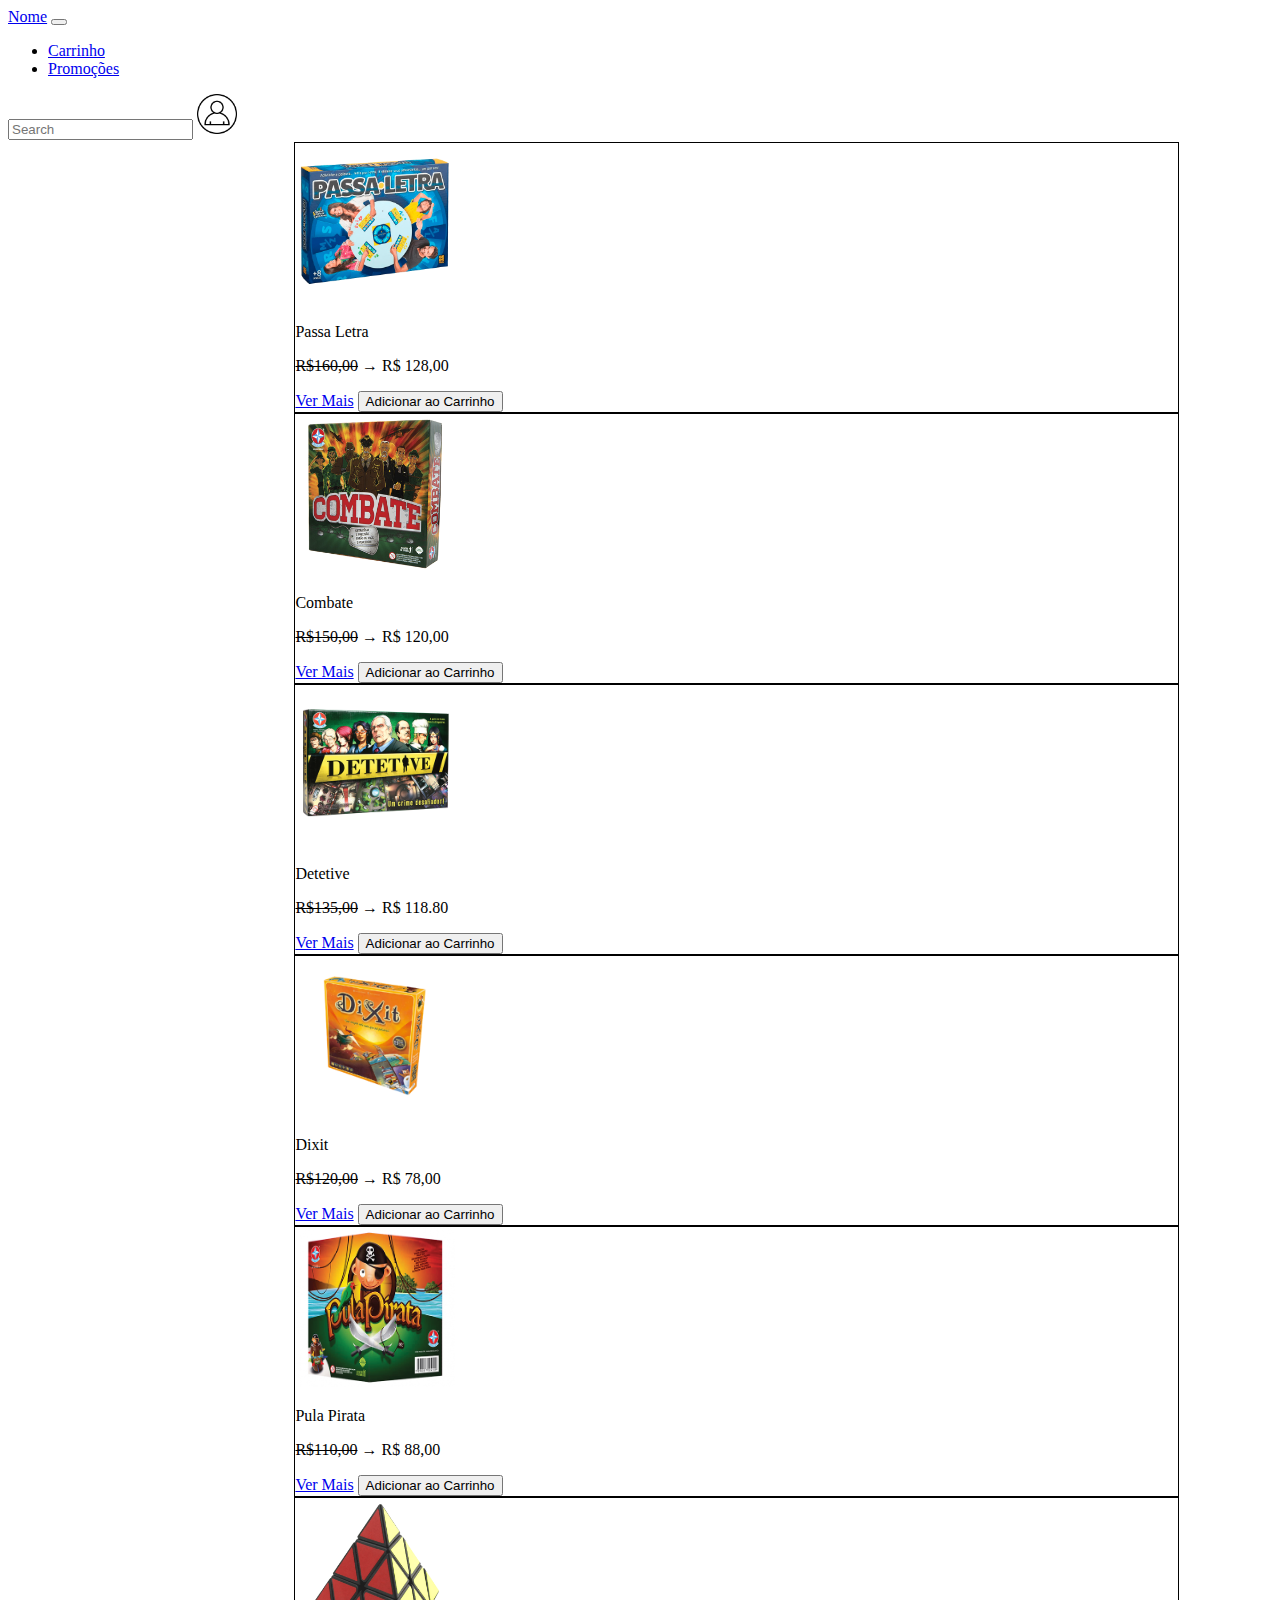
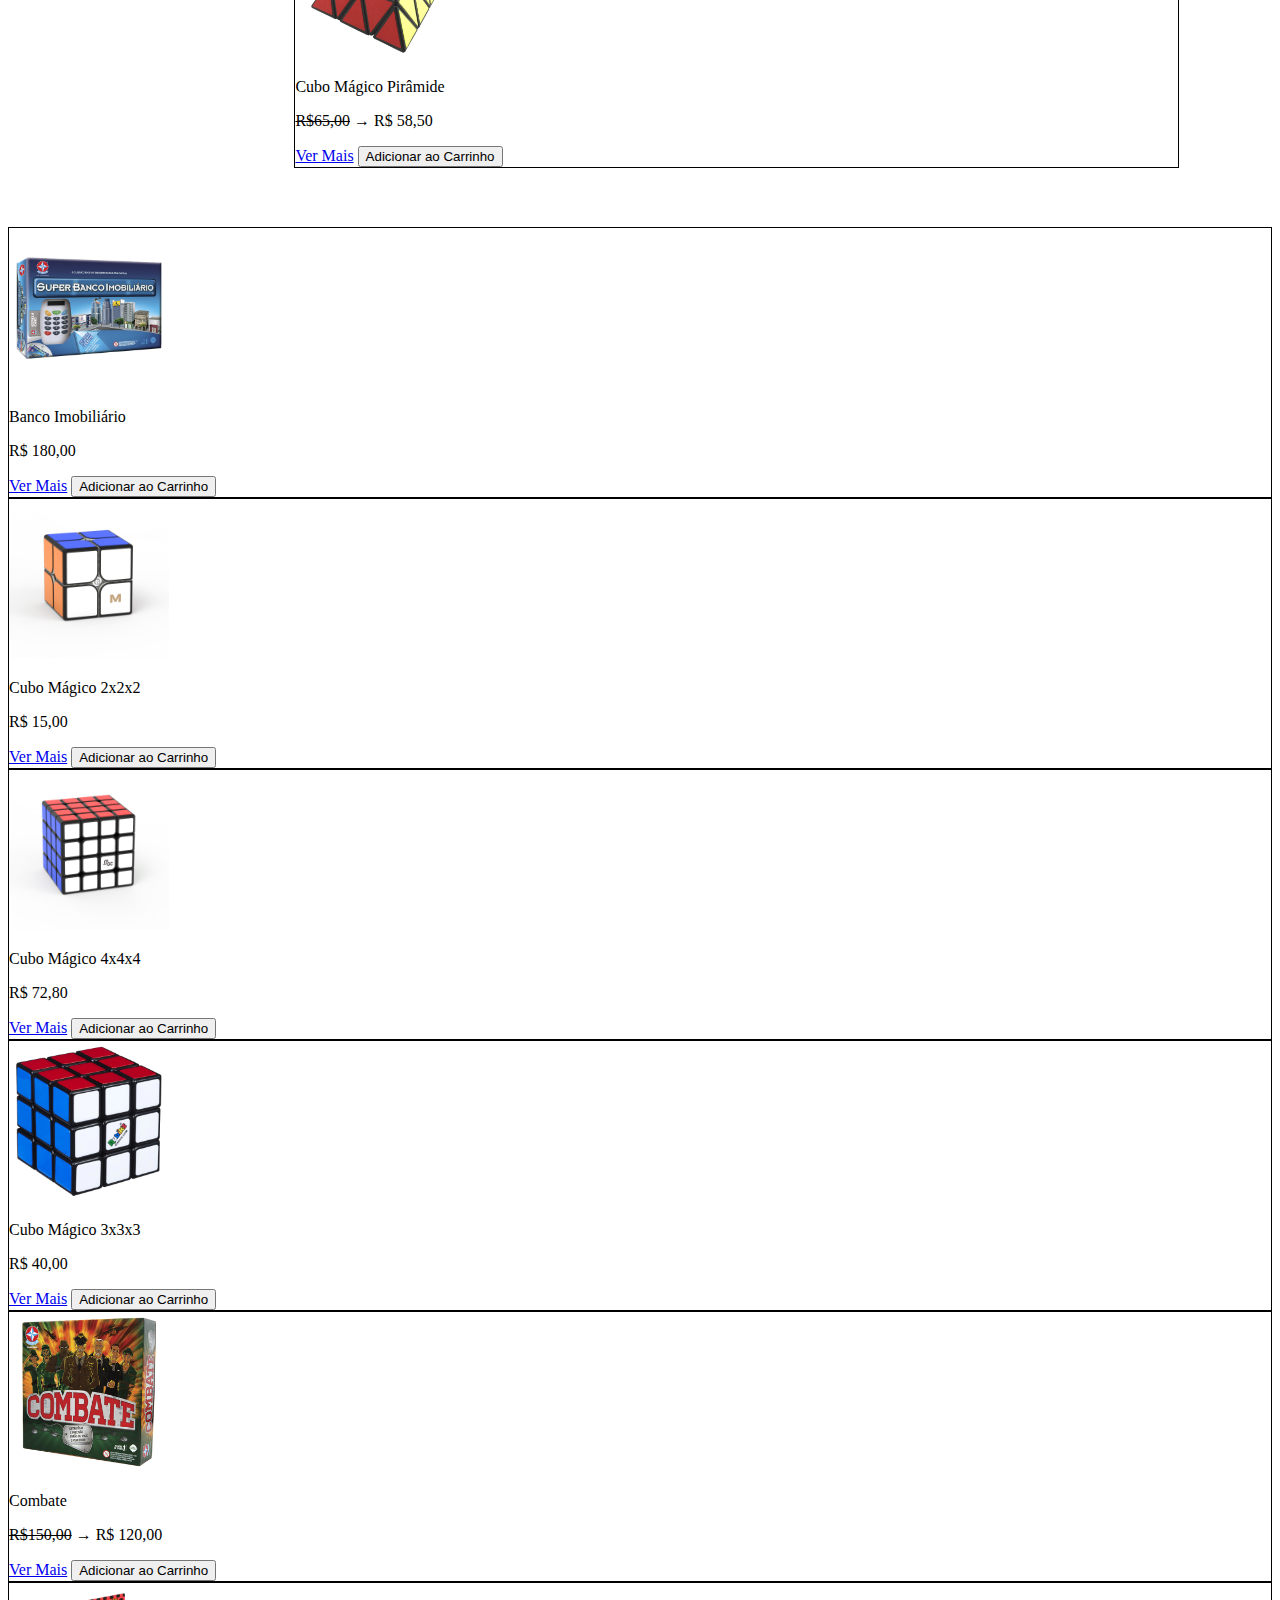
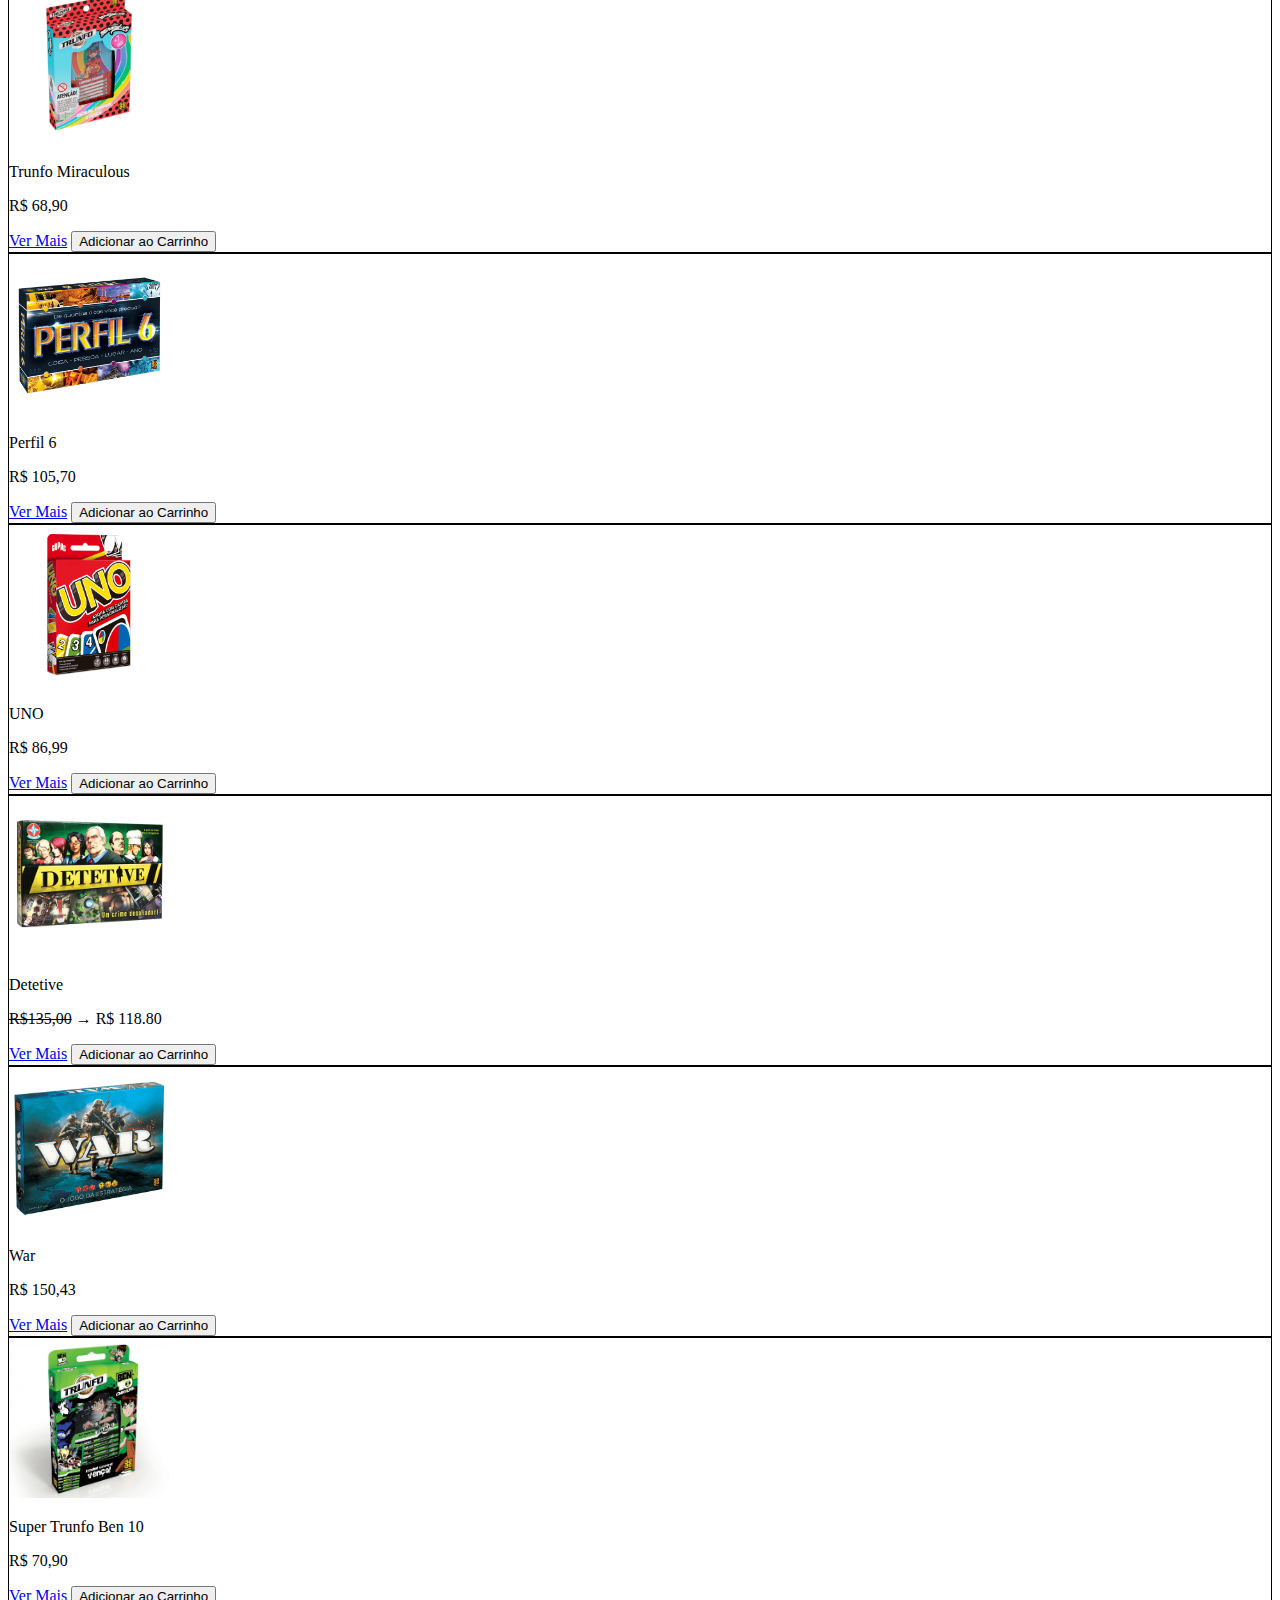
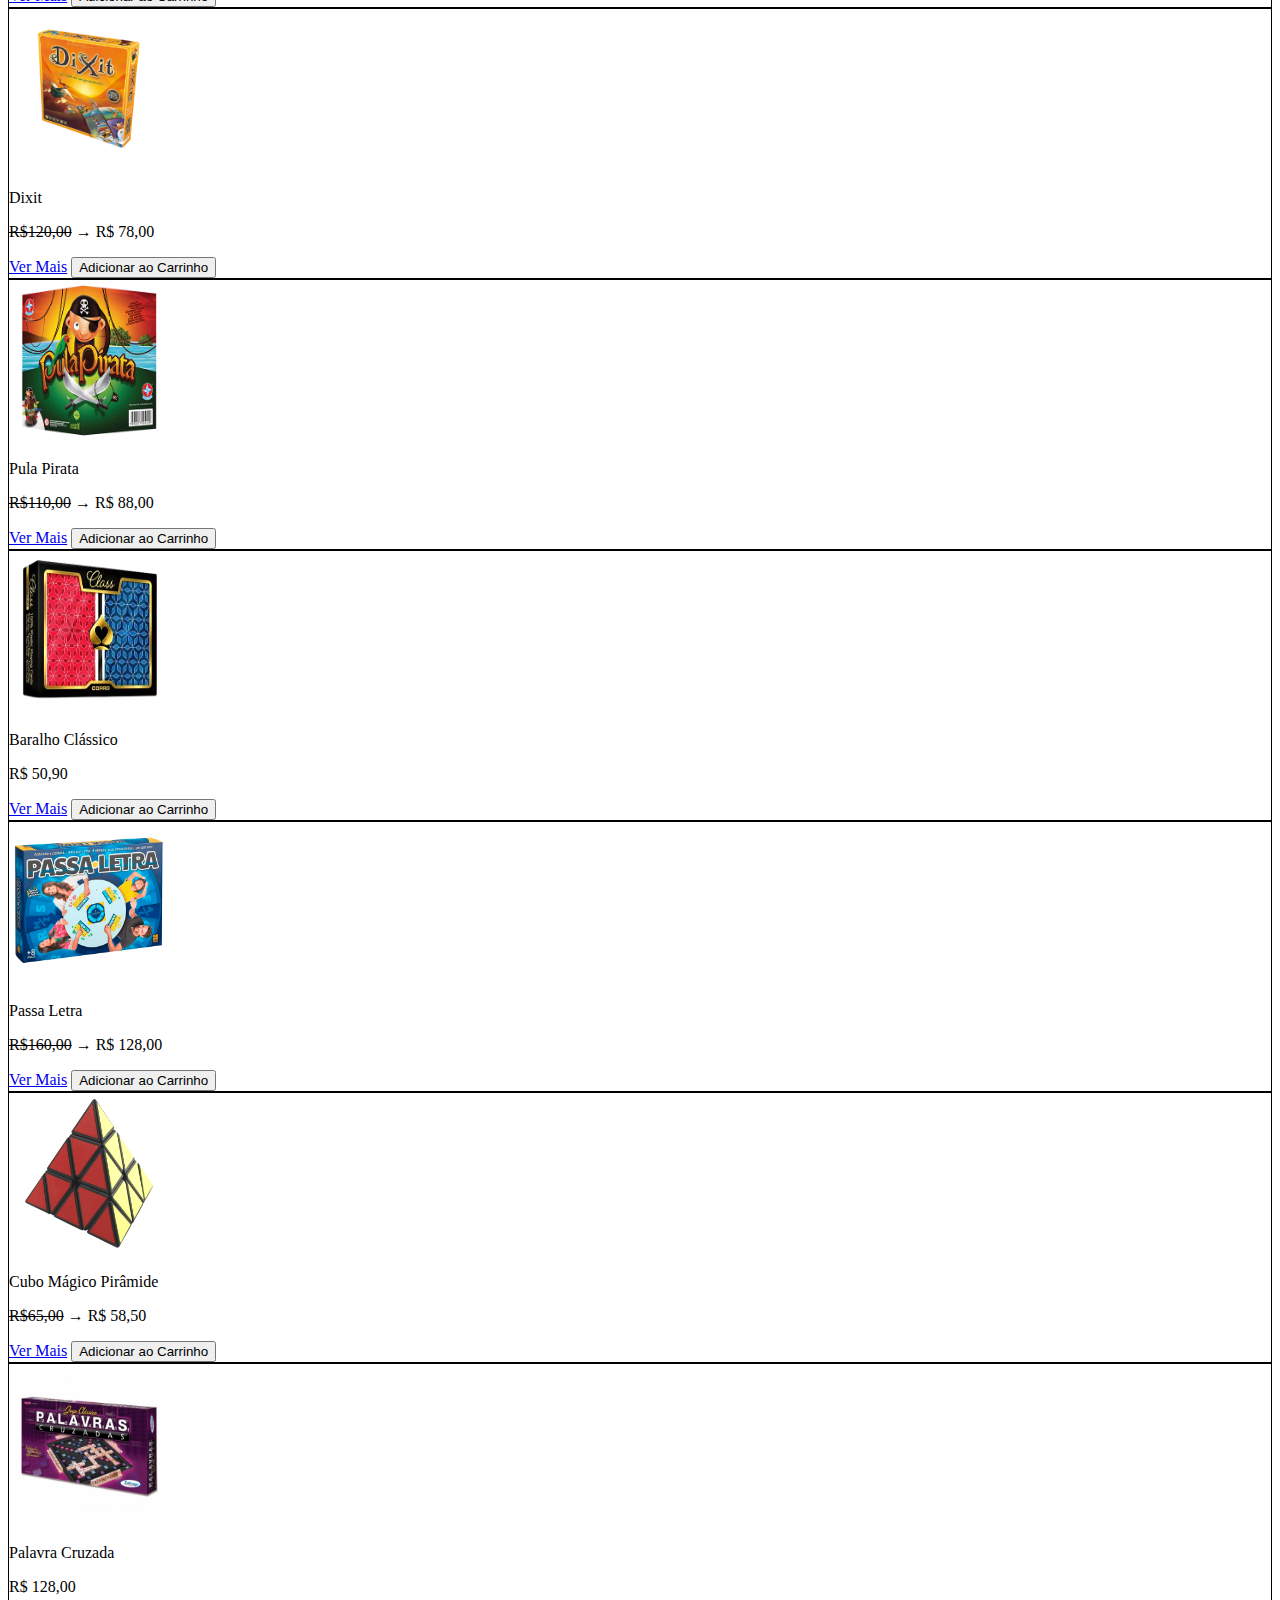
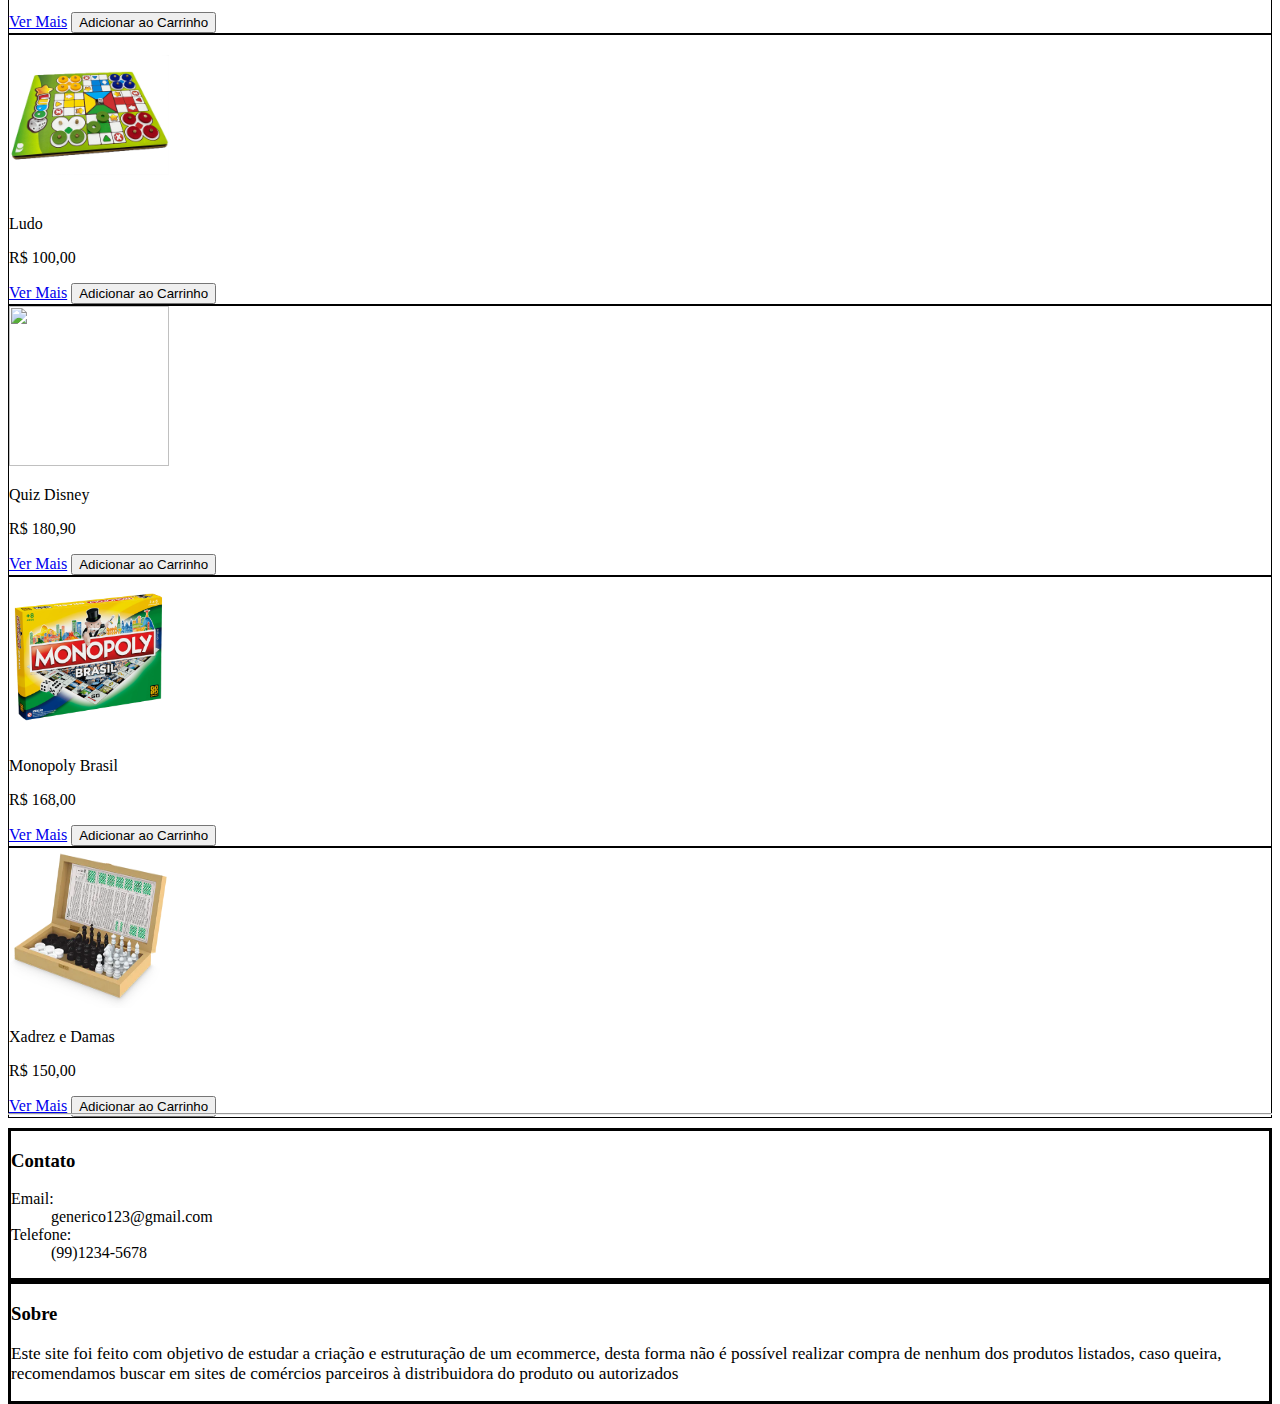
==== commit 05e0a8ab: "Col-lg" ====
--- a/index.html
+++ b/index.html
@@ -51,42 +51,42 @@
             
             <div class="container text-center">
                 <div class="row align-items-start">
-                  <div class="col-2">
+                  <div class="col-lg">
                     <img class="prodimage" src="Asserts/jogo1.png">
                     <p>Passa Letra</p>
                     <p><del>R$160,00</del>  &rarr; R$ 128,00</p>
                     <a class="btn btn-primary" href="produto.html" role="button">Ver Mais</a>
                     <button class="btn btn-primary" type="submit">Adicionar ao Carrinho</button>
                   </div>
-                  <div class="col-2">
+                  <div class="col-lg">
                     <img class="prodimage" src="Asserts/combate.png">
                     <p>Combate</p>
                     <p><del>R$150,00</del>  &rarr; R$ 120,00</p>
                     <a class="btn btn-primary" href="produto.html" role="button">Ver Mais</a>
                     <button class="btn btn-primary" type="submit">Adicionar ao Carrinho</button>
                   </div>
-                  <div class="col-2">
+                  <div class="col-lg">
                     <img class="prodimage" src="Asserts/detetive.png">
                     <p>Detetive</p>
                     <p><del>R$135,00</del>  &rarr; R$ 118.80 </p>
                     <a class="btn btn-primary" href="produto.html" role="button">Ver Mais</a>
                     <button class="btn btn-primary" type="submit">Adicionar ao Carrinho</button>
                   </div>
-                  <div class="col-2">
+                  <div class="col-lg">
                     <img class="prodimage" src="Asserts/dixit.png">
                     <p>Dixit</p>
                     <p><del>R$120,00</del>  &rarr; R$ 78,00</p>
                     <a class="btn btn-primary" href="produto.html" role="button">Ver Mais</a>
                     <button class="btn btn-primary" type="submit">Adicionar ao Carrinho</button>
                   </div>
-                  <div class="col-2">
+                  <div class="col-lg">
                     <img class="prodimage" src="Asserts/Estrela-pula-pirata.png">
                     <p>Pula Pirata</p>
                     <p><del>R$110,00</del>  &rarr; R$ 88,00</p>
                     <a class="btn btn-primary" href="produto.html" role="button">Ver Mais</a>
                     <button class="btn btn-primary" type="submit">Adicionar ao Carrinho</button>
                   </div>
-                  <div class="col-2">
+                  <div class="col-lg">
                     <img class="prodimage" src="Asserts/Rubiks-cubo-mágico-piramide.png">
                     <p>Cubo Mágico Pirâmide</p>
                     <p><del>R$65,00</del>  &rarr; R$ 58,50</p>
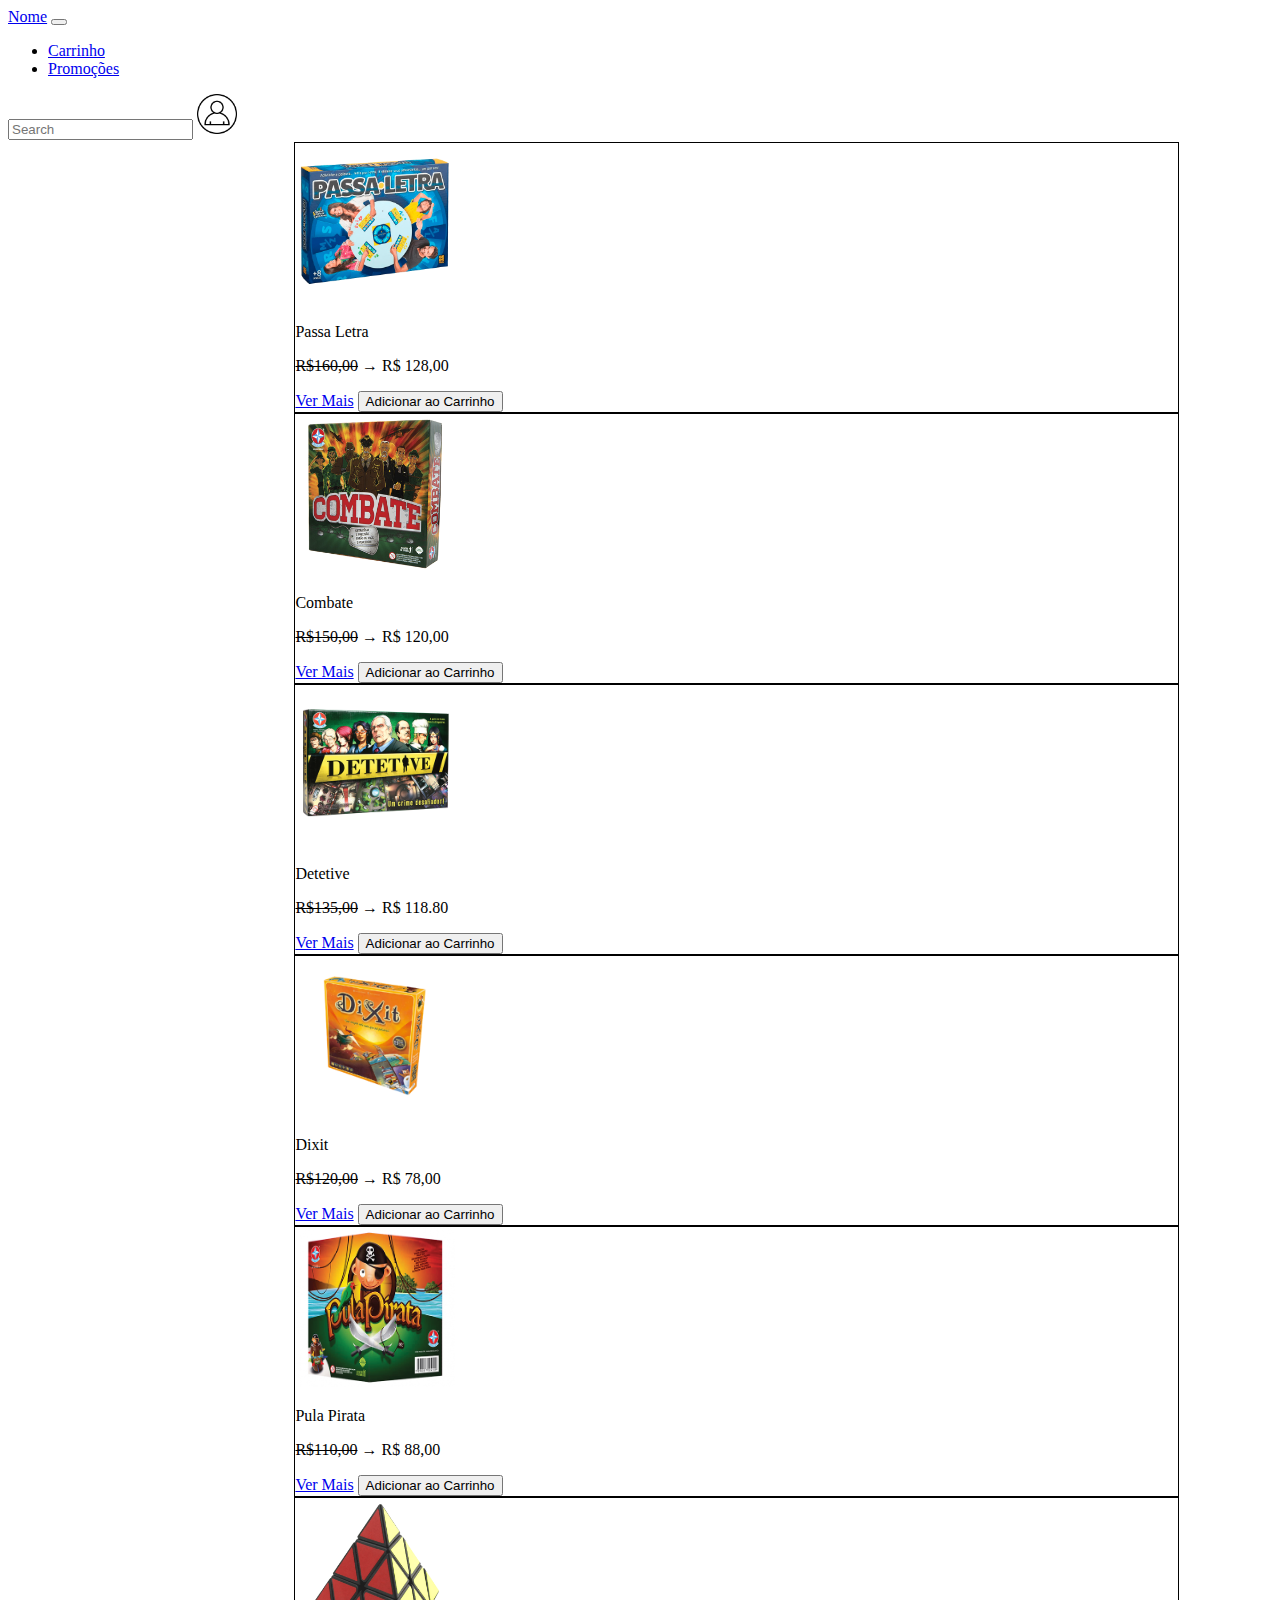
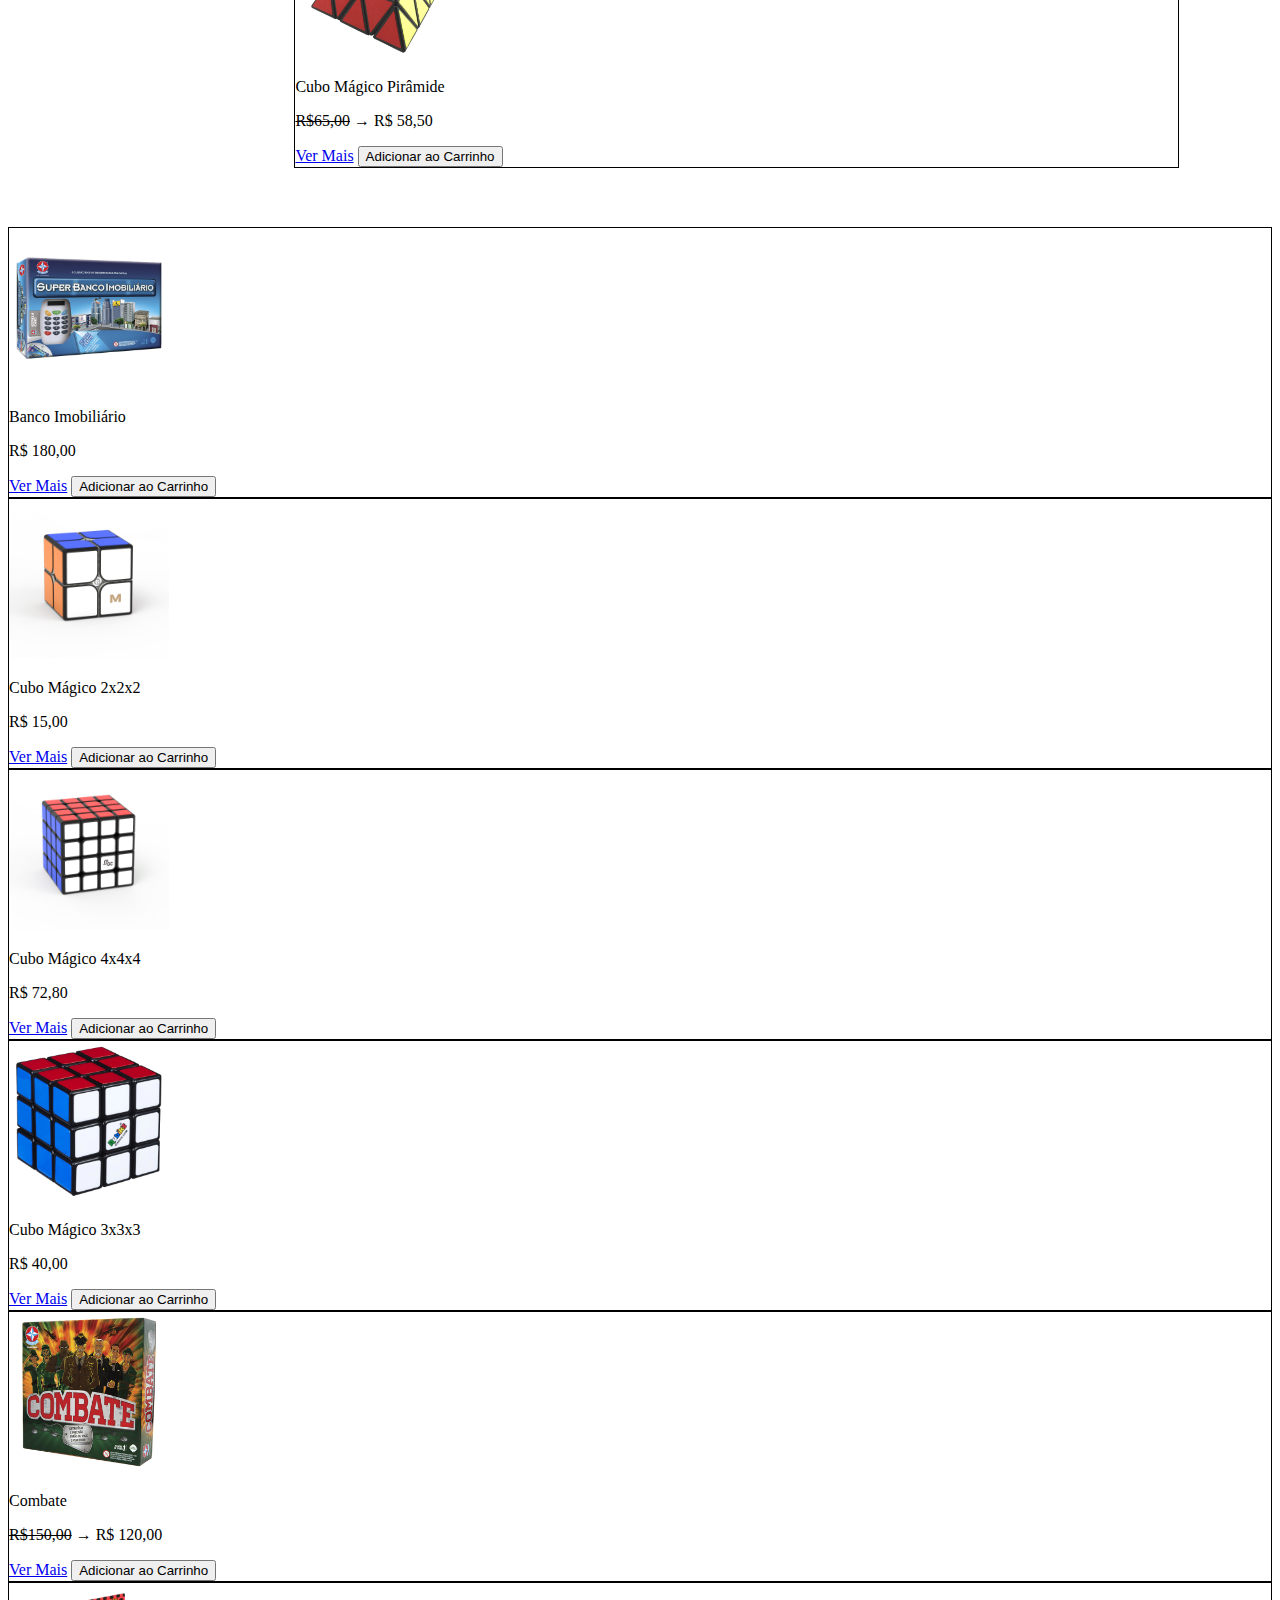
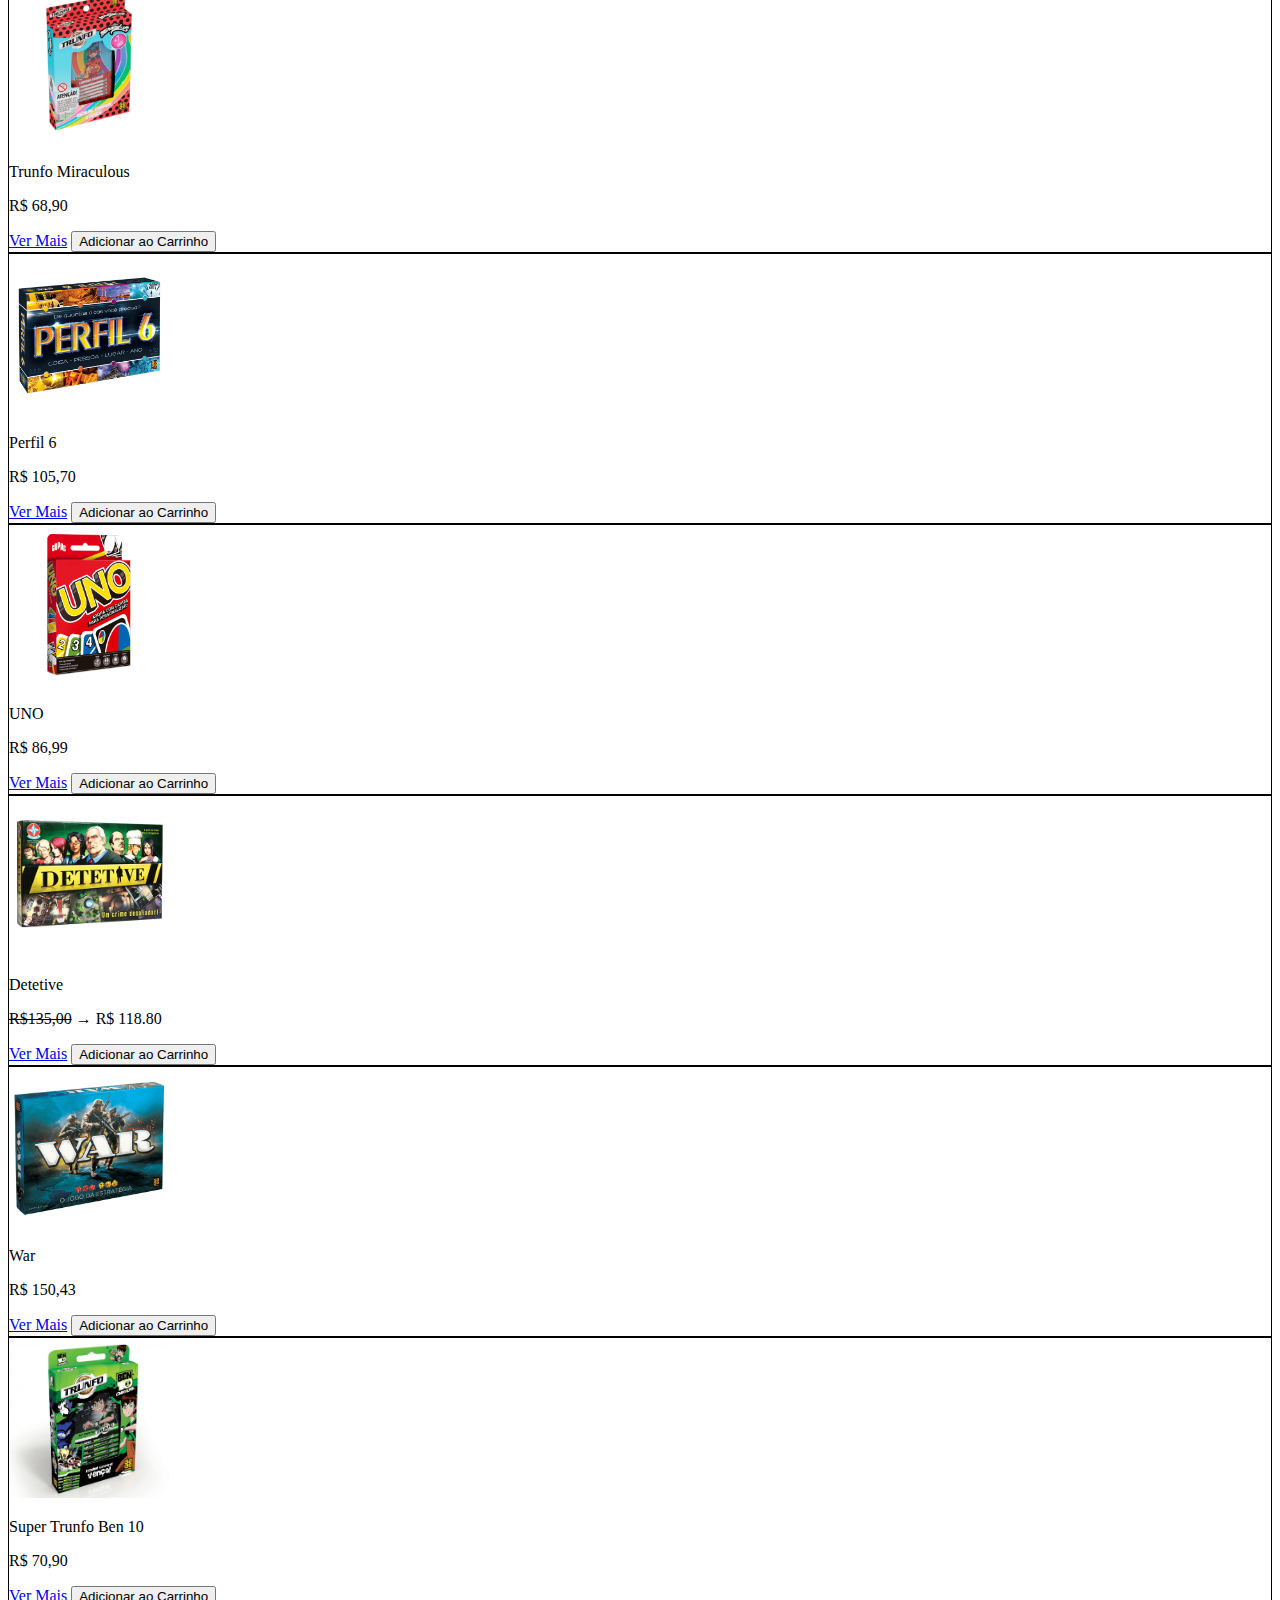
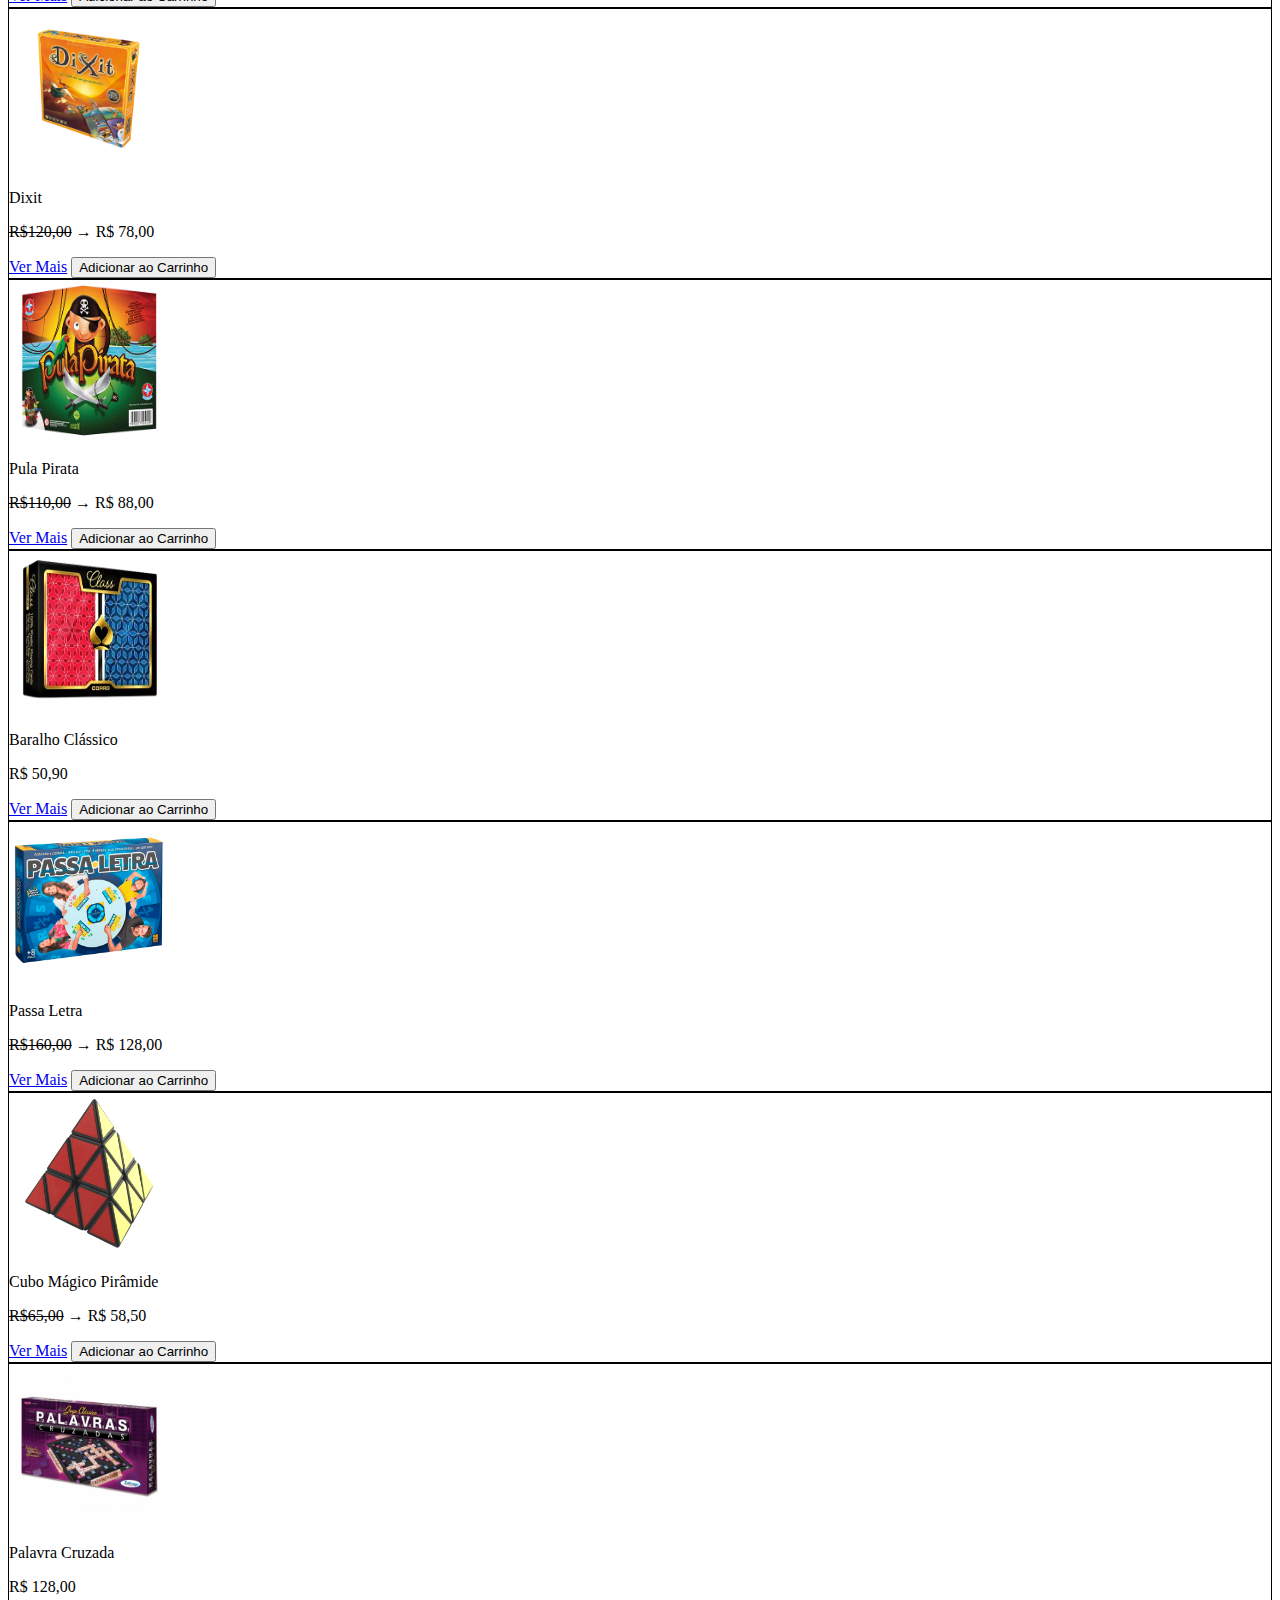
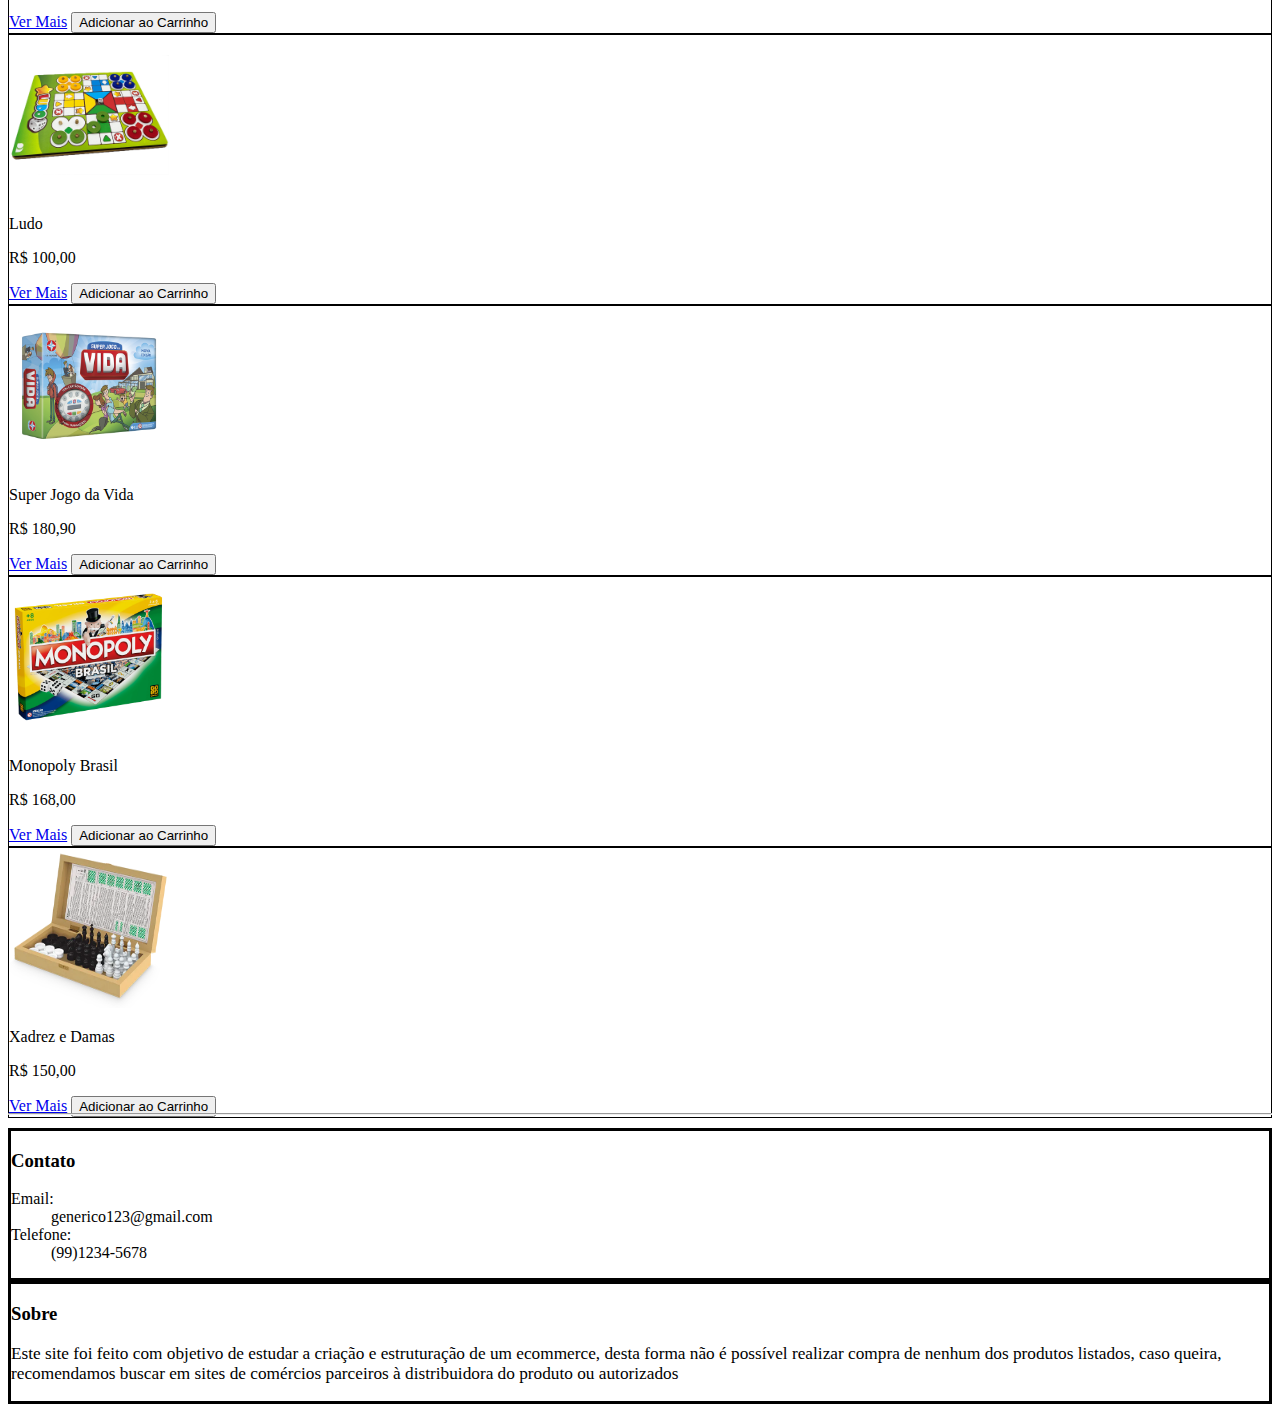
==== commit fac01a00: "novo jogo" ====
--- a/index.html
+++ b/index.html
@@ -227,8 +227,8 @@
             <button class="btn btn-primary" type="submit">Adicionar ao Carrinho</button>
           </div>
           <div class="col">
-            <img class="prodimage" src="Asserts/Game Office- Quiz Disney.png">
-            <p>Quiz Disney</p>
+            <img class="prodimage" src="Asserts/Jogo_da_vida.png">
+            <p>Super Jogo da Vida</p>
             <p>R$ 180,90</p>
             <a class="btn btn-primary" href="produto.html" role="button">Ver Mais</a>
             <button class="btn btn-primary" type="submit">Adicionar ao Carrinho</button>
